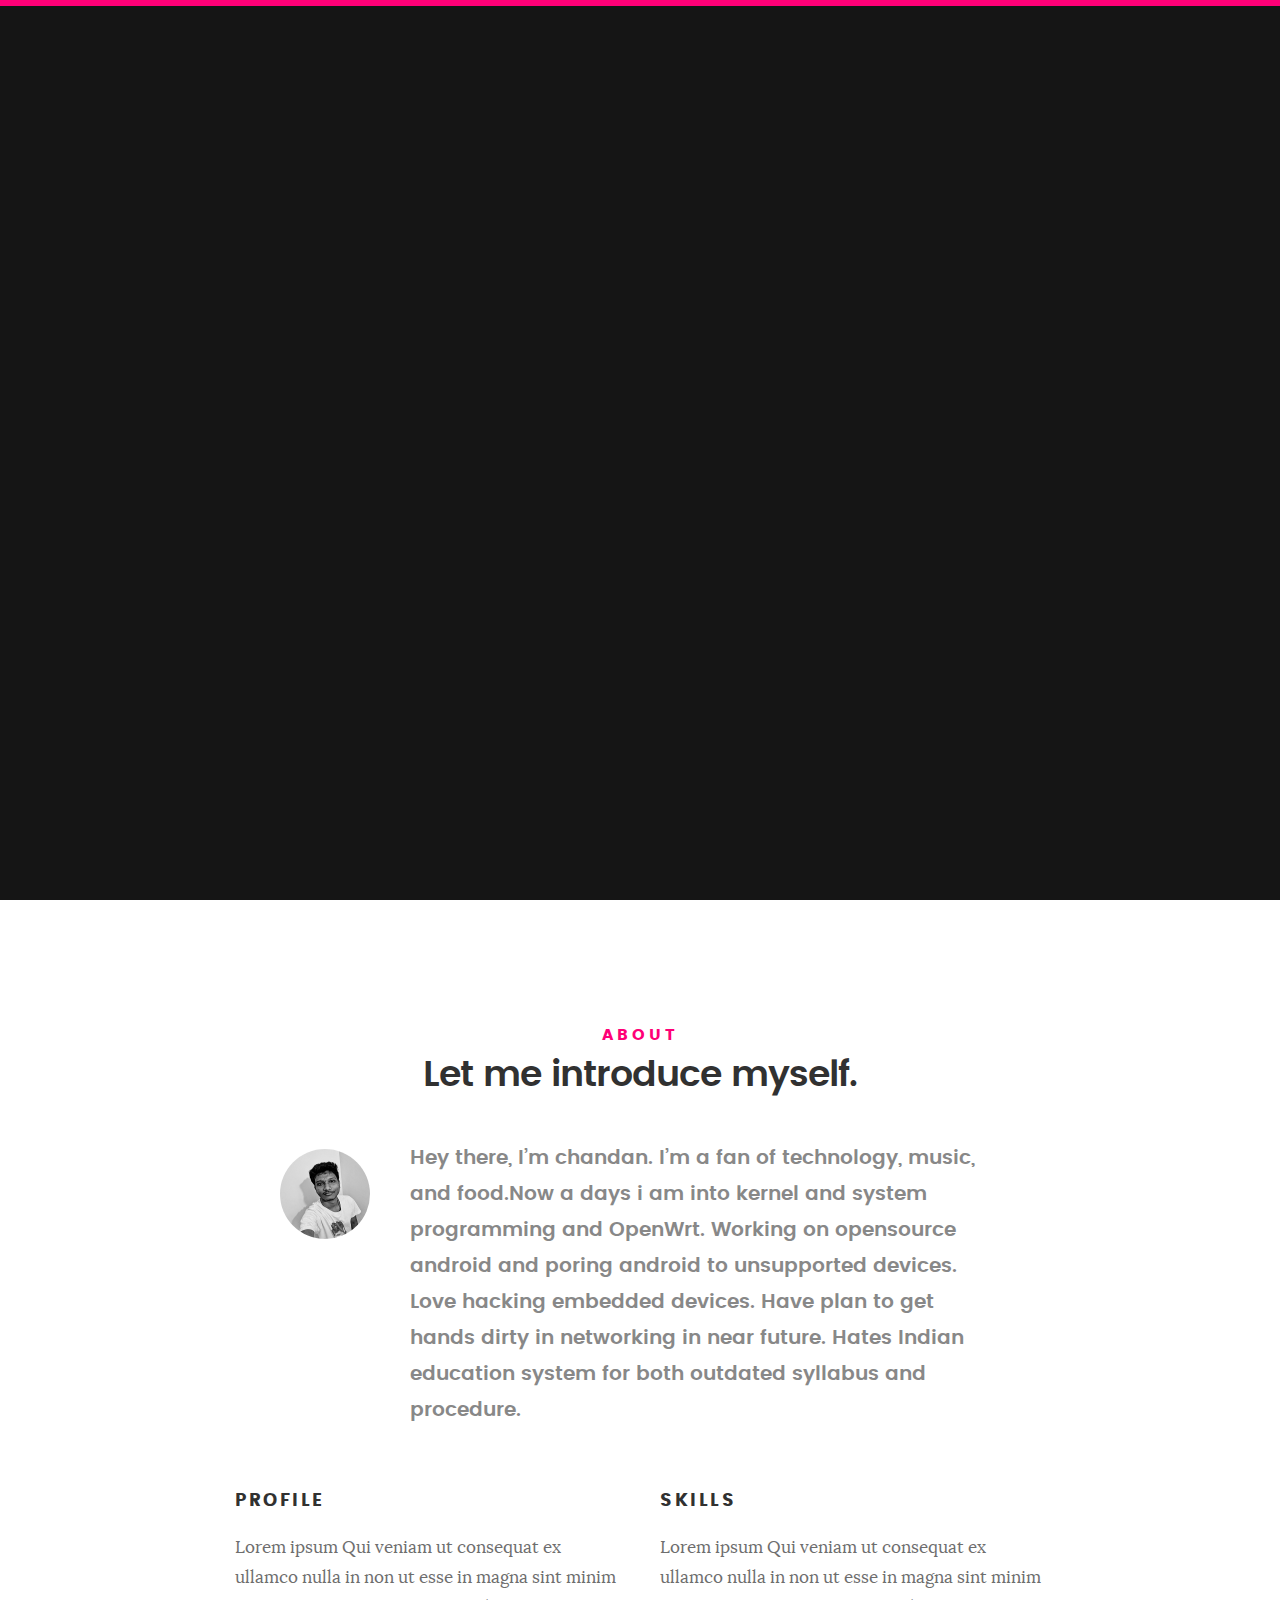
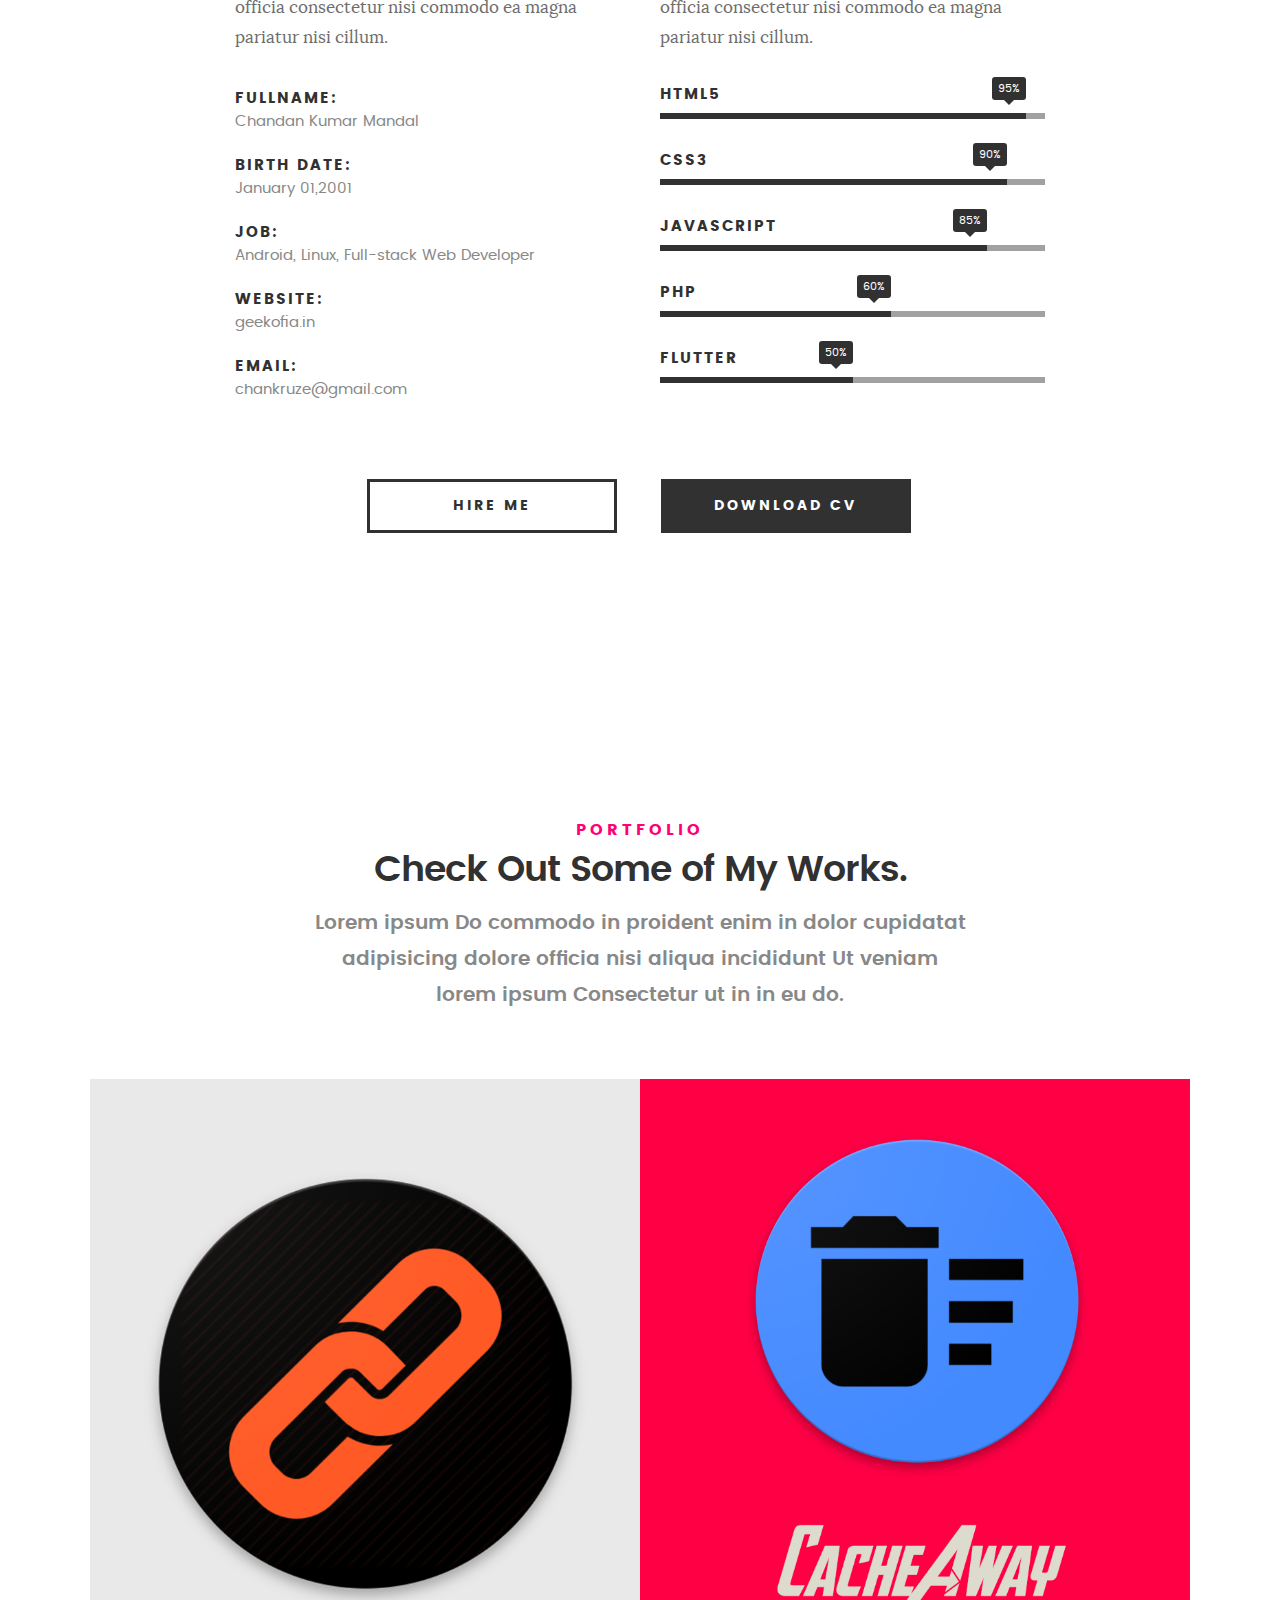
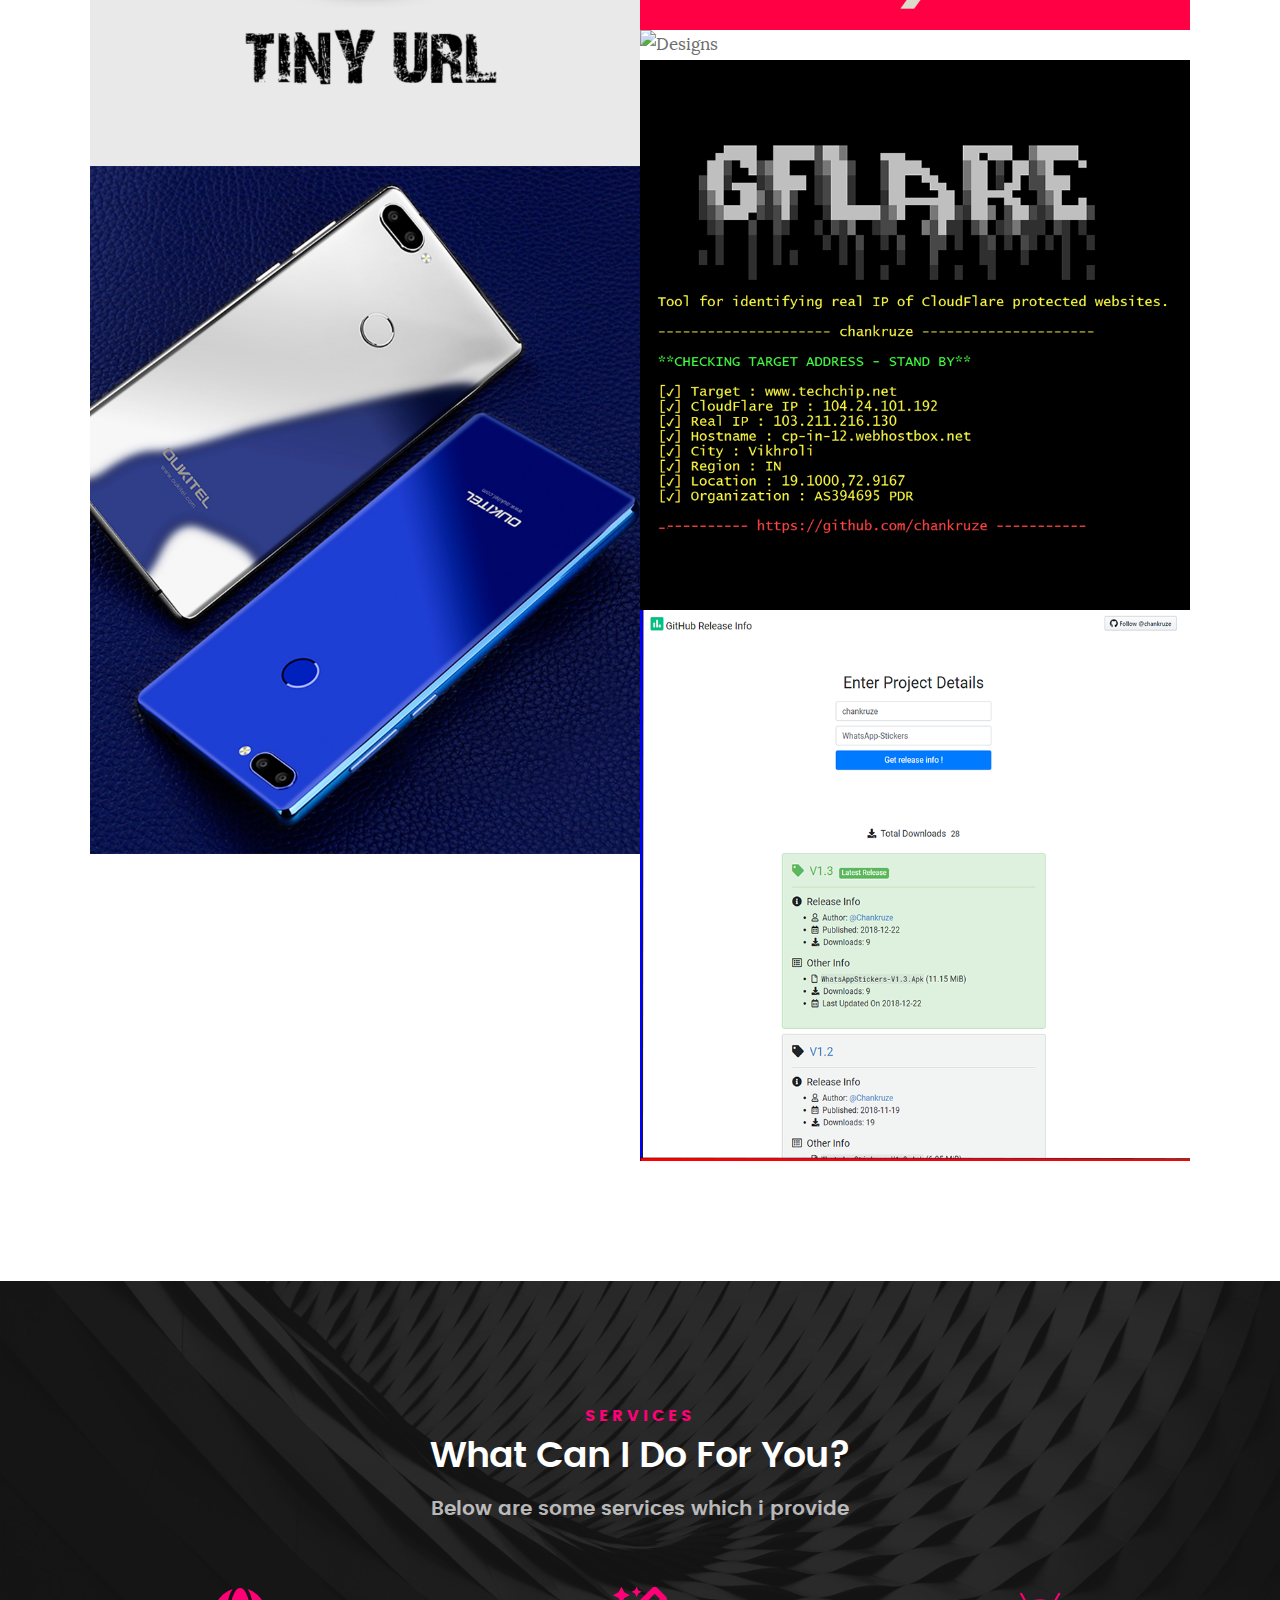
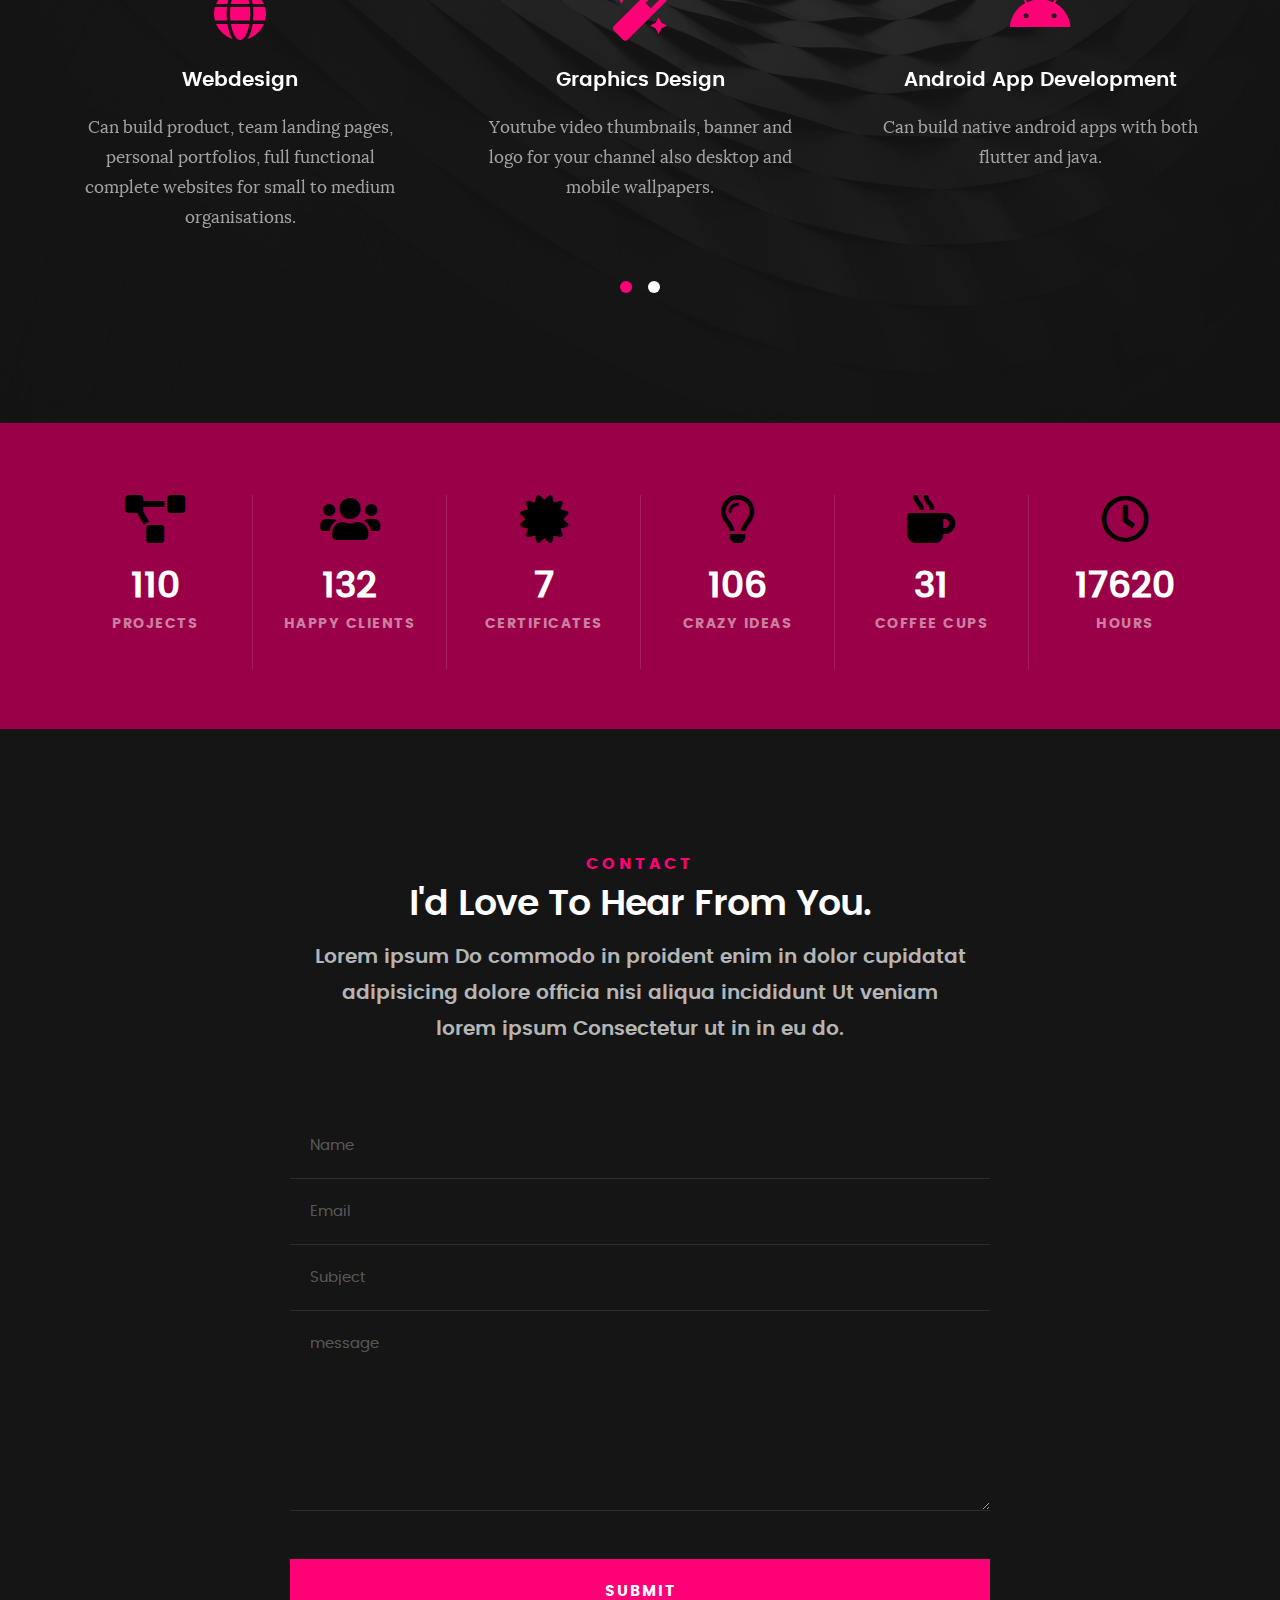
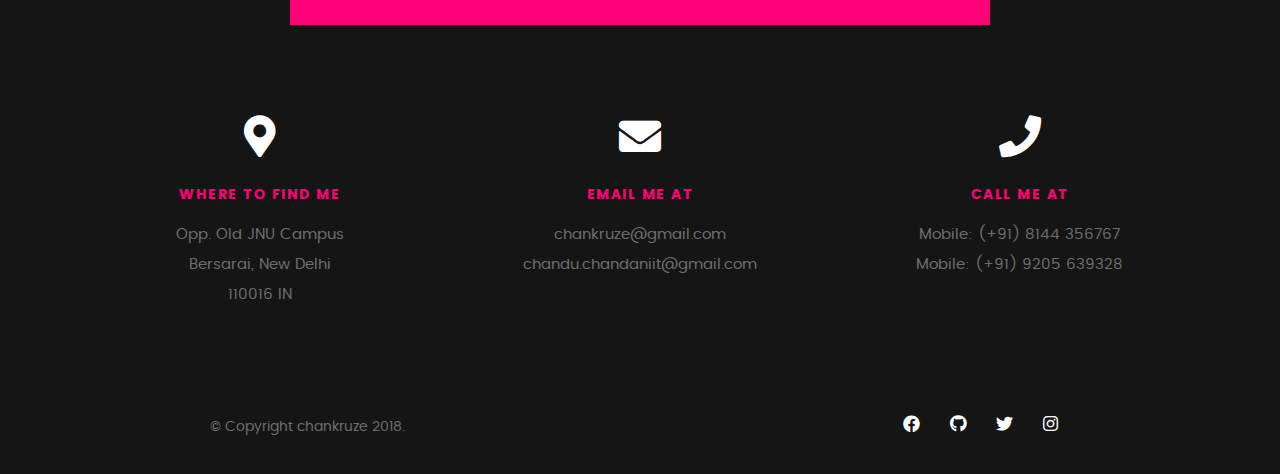
==== index.html @ a8d6cd15 "updated icons & minor color changes" ====
<!DOCTYPE html>
<html class="no-js" lang="en">
<!--<![endif]-->

<head>

	<!--- basic page needs
   	================================================== -->
	<meta charset="utf-8">
	<title>Chankruze</title>
	<meta name="description" content="">
	<meta name="author" content="">

	<!-- mobile specific metas
   	================================================== -->
	<meta name="viewport" content="width=device-width, initial-scale=1, maximum-scale=1">

	<!-- CSS
   	================================================== -->
	<link rel="stylesheet" href="css/base.css">
	<link rel="stylesheet" href="css/main.css">
	<link rel="stylesheet" href="css/vendor.css">

	<!-- script
  	================================================== -->
	<script src="js/modernizr.js"></script>
	<script src="js/pace.min.js"></script>

	<!-- favicons
	================================================== -->
	<link rel="icon" type="image/png" href="favicon.png">

	<!-- Global site tag (gtag.js) - Google Analytics -->
	<script async src="https://www.googletagmanager.com/gtag/js?id=UA-130914619-3"></script>
	<script>
		window.dataLayer = window.dataLayer || [];
  		function gtag(){dataLayer.push(arguments);}
  		gtag('js', new Date());

  		gtag('config', 'UA-130914619-3');
	</script>

	<script async src="//pagead2.googlesyndication.com/pagead/js/adsbygoogle.js"></script>
	<script>
		(adsbygoogle = window.adsbygoogle || []).push({
          		google_ad_client: "ca-pub-6465900080118516",
          		enable_page_level_ads: true
     		});
	</script>

	<link rel="stylesheet" href="https://use.fontawesome.com/releases/v5.7.2/css/all.css" />

</head>

<body id="top">

	<!-- header 
   ================================================== -->
	<header>
		<div class="row">

			<div class="top-bar">
				<a class="menu-toggle" href="#"><span>Menu</span></a>

				<div class="logo">
					<a href="index.html">CHANKRUZE</a>
				</div>

				<nav id="main-nav-wrap">
					<ul class="main-navigation">
						<li class="current"><a class="smoothscroll" href="#intro" title="">Home</a></li>
						<li><a class="smoothscroll" href="#about" title="">About</a></li>
						<li><a class="smoothscroll" href="#portfolio" title="">Portfolio</a></li>
						<li><a class="smoothscroll" href="#services" title="">Services</a></li>
						<li><a class="smoothscroll" href="#contact" title="">Contact</a></li>
					</ul>
				</nav>
			</div> <!-- /top-bar -->

		</div> <!-- /row -->
	</header> <!-- /header -->

	<!-- intro section
   ================================================== -->
	<section id="intro">

		<div class="intro-overlay"></div>

		<div class="intro-content">
			<div class="row">

				<div class="col-twelve">

					<h5>Hello, World.</h5>
					<h1>I'm Chankruze.</h1>

					<p class="intro-position">
						<span>Learner, Android & Full-stack Web Developer</span>
					</p>

					<a class="button stroke smoothscroll" href="#about" title="">More About Me <i class="fas fa-chevron-down"></i></a>

				</div>

			</div>
		</div> <!-- /intro-content -->

		<ul class="intro-social">
			<li><a href="https://facebook.com/chankruze"><i class="fab fa-facebook"></i></a></li>
			<li><a href="https://github.com/chankruze"><i class="fab fa-github"></i></a></li>
			<li><a href="https://twitter.com/chankruze"><i class="fab fa-twitter"></i></a></li>
			<li><a href="https://instagram.com/chankruze"><i class="fab fa-instagram"></i></a></li>
		</ul> <!-- /intro-social -->

	</section> <!-- /intro -->


	<!-- about section
   ================================================== -->
	<section id="about">

		<div class="row section-intro">
			<div class="col-twelve">

				<h5>About</h5>
				<h1>Let me introduce myself.</h1>

				<div class="intro-info">

					<img src="images/profile-pic.png" alt="Profile Picture">

					<p class="lead">Hey there, I’m chandan. I’m a fan of technology, music, and food.Now a days i am into kernel and
						system programming and OpenWrt. Working on opensource android and poring android to unsupported devices. Love
						hacking embedded devices. Have plan to get hands dirty in networking in near future.

						Hates Indian education system for both outdated syllabus and procedure.</p>
				</div>

			</div>
		</div> <!-- /section-intro -->

		<div class="row about-content">

			<div class="col-six tab-full">

				<h3>Profile</h3>
				<p>Lorem ipsum Qui veniam ut consequat ex ullamco nulla in non ut esse in magna sint minim officia consectetur nisi
					commodo ea magna pariatur nisi cillum.</p>

				<ul class="info-list">
					<li>
						<strong>Fullname:</strong>
						<span>Chandan Kumar Mandal</span>
					</li>
					<li>
						<strong>Birth Date:</strong>
						<span>January 01,2001</span>
					</li>
					<li>
						<strong>Job:</strong>
						<span>Android, Linux, Full-stack Web Developer</span>
					</li>
					<li>
						<strong>Website:</strong>
						<span>geekofia.in</span>
					</li>
					<li>
						<strong>Email:</strong>
						<span>chankruze@gmail.com</span>
					</li>

				</ul> <!-- /info-list -->

			</div>

			<div class="col-six tab-full">

				<h3>Skills</h3>
				<p>Lorem ipsum Qui veniam ut consequat ex ullamco nulla in non ut esse in magna sint minim officia consectetur nisi
					commodo ea magna pariatur nisi cillum.</p>

				<ul class="skill-bars">
					<li>
						<div class="progress percent95"><span>95%</span></div>
						<strong>HTML5</strong>
					</li>
					<li>
						<div class="progress percent90"><span>90%</span></div>
						<strong>CSS3</strong>
					</li>
					<li>
						<div class="progress percent85"><span>85%</span></div>
						<strong>Javascript</strong>
					</li>
					<li>
						<div class="progress percent60"><span>60%</span></div>
						<strong>PHP</strong>
					</li>
					<li>

						<div class="progress percent50"><span>50%</span></div>
						<strong>Flutter</strong>
					</li>

				</ul> <!-- /skill-bars -->

			</div>

		</div>

		<div class="row button-section">
			<div class="col-twelve">
				<a href="#contact" title="Hire Me" class="button stroke smoothscroll">Hire Me</a>
				<a href="#" title="Download CV" class="button button-primary">Download CV</a>
			</div>
		</div>

	</section> <!-- /process-->


	<!-- Portfolio Section
   ================================================== -->
	<section id="portfolio">

		<div class="row section-intro">
			<div class="col-twelve">

				<h5>Portfolio</h5>
				<h1>Check Out Some of My Works.</h1>

				<p class="lead">Lorem ipsum Do commodo in proident enim in dolor cupidatat adipisicing dolore officia nisi aliqua
					incididunt Ut veniam lorem ipsum Consectetur ut in in eu do.</p>

			</div>
		</div> <!-- /section-intro-->

		<div class="row portfolio-content">

			<div class="col-twelve">

				<!-- portfolio-wrapper -->
				<div id="folio-wrapper" class="block-1-2 block-mob-full stack">

					<div class="bgrid folio-item">
						<div class="item-wrap">
							<img src="images/portfolio/tinyurl.png" alt="TinyURL">
							<a href="#modal-01" class="overlay">
								<div class="folio-item-table">
									<div class="folio-item-cell">
										<h3 class="folio-title">TinyURL</h3>
										<span class="folio-types">
											Android App Development
										</span>
									</div>
								</div>
							</a>
						</div>
					</div> <!-- /folio-item -->

					<div class="bgrid folio-item">
						<div class="item-wrap">
							<img src="images/portfolio/cacheaway.png" alt="CacheAway">
							<a href="#modal-02" class="overlay">
								<div class="folio-item-table">
									<div class="folio-item-cell">
										<h3 class="folio-title">CacheAway</h3>
										<span class="folio-types">
											Android App Development
										</span>
									</div>
								</div>
							</a>
						</div>
					</div> <!-- /folio-item -->

					<div class="bgrid folio-item">
						<div class="item-wrap">
							<img src="https://raw.githubusercontent.com/chankruze/Designs/master/ImageHover/assets/image.jpg" alt="Designs">
							<a href="#modal-03" class="overlay">
								<div class="folio-item-table">
									<div class="folio-item-cell">
										<h3 class="folio-title">Designs</h3>
										<span class="folio-types">
											Web Development
										</span>
									</div>
								</div>
							</a>
						</div>
					</div> <!-- /folio-item -->

					<div class="bgrid folio-item">
						<div class="item-wrap">
							<img src="images/portfolio/gflare.png" alt="Gfalre">
							<a href="#modal-04" class="overlay">
								<div class="folio-item-table">
									<div class="folio-item-cell">
										<h3 class="folio-title">Gfalre</h3>
										<span class="folio-types">
											Cyber Security
										</span>
									</div>
								</div>
							</a>
						</div>
					</div> <!-- /folio-item -->

					<div class="bgrid folio-item">
						<div class="item-wrap">
							<img src="images/portfolio/twrp.png" alt="TWRP">
							<a href="#modal-05" class="overlay">
								<div class="folio-item-table">
									<div class="folio-item-cell">
										<h3 class="folio-title">TWRP</h3>
										<span class="folio-types">
											Android System Development
										</span>
									</div>
								</div>
							</a>
						</div>
					</div> <!-- /folio-item -->

					<div class="bgrid folio-item">
						<div class="item-wrap">
							<img src="images/portfolio/githubrelese.png" alt="GitHub Release Info">
							<a href="#modal-06" class="overlay">
								<div class="folio-item-table">
									<div class="folio-item-cell">
										<h3 class="folio-title">GitHub Release Info</h3>
										<span class="folio-types">
											Web Development
										</span>
									</div>
								</div>
							</a>
						</div>
					</div> <!-- /folio-item -->

					<!-- modal popups - begin
	            ============================================================= -->
					<div id="modal-01" class="popup-modal slider mfp-hide">

						<div class="media">
							<img src="https://geekofia.in/TinyURL/assets/images/Graphics1.png" alt="" />
						</div>

						<div class="description-box">
							<h4>TinyURL</h4>
							<p>A small, simple, effective URL shortener android app written with love in flutter. It's published on google
								play store.</p>

							<div class="categories">Android App Development</div>
						</div>

						<div class="link-box">
							<a href="https://geekofia.in/TinyURL" target="_blank">Details</a>
							<a href="#" class="popup-modal-dismiss">Close</a>
						</div>

					</div> <!-- /modal-01 -->

					<div id="modal-02" class="popup-modal slider mfp-hide">

						<div class="media">
							<img src="images/portfolio/modals/cache-away.png" alt="" />
						</div>

						<div class="description-box">
							<h4>CacheAway</h4>
							<p>A very tiny android app to clean junks and free your smart phone's storage. It's also published on google
								play store.</p>

							<div class="categories">Android App Development</div>
						</div>

						<div class="link-box">
							<a href="https://geekofia.in/CacheAway" target="_blank">Details</a>
							<a href="#" class="popup-modal-dismiss">Close</a>
						</div>

					</div> <!-- /modal-02 -->

					<div id="modal-04" class="popup-modal slider mfp-hide">

						<div class="media">
							<img src="images/portfolio/modals/gflare.png" alt="" />
						</div>

						<div class="description-box">
							<h4>gflare</h4>
							<p>A tool to bypass cloudflare proxy and reveal the real IP written with love in ruby. It's available in ruby
								gems.</p>

							<div class="categories">Cyber Security</div>
						</div>

						<div class="link-box">
							<a href="https://geekofia.in/gflare" target="_blank">Details</a>
							<a href="#" class="popup-modal-dismiss">Close</a>
						</div>

					</div> <!-- /modal-03 -->

					<div id="modal-03" class="popup-modal slider mfp-hide">

						<div class="media">
							<img src="https://raw.githubusercontent.com/chankruze/Designs/master/ImageHover/assets/image.jpg" alt="" />
						</div>

						<div class="description-box">
							<h4>Designs</h4>
							<p>Some cool UI designs and code snippets for web development</p>

							<div class="categories">Web Design</div>
						</div>

						<div class="link-box">
							<a href="https://geekofia.in/Designs" target="_blank">Details</a>
							<a href="#" class="popup-modal-dismiss">Close</a>
						</div>

					</div> <!-- /modal-04 -->

					<div id="modal-05" class="popup-modal slider mfp-hide">

						<div class="media">
							<img src="http://www.newdroy.com/wp-content/uploads/2018/08/TWRP-Recovery-Project.png" alt="" />
						</div>

						<div class="description-box">
							<h4>TWRP</h4>
							<p>Brought ofiicial TWRP support for Oukitel Mix 2 (MT6757) which was a new device and zero development.</p>

							<div class="categories">Android System Development </div>
						</div>

						<div class="link-box">
							<a href="https://forum.xda-developers.com/android/development/twrp-3-2-3-0-oukitel-mix-2-mt6757-t3877283">Details</a>
							<a href="#" class="popup-modal-dismiss">Close</a>
						</div>

					</div> <!-- /modal-05 -->

					<div id="modal-06" class="popup-modal slider mfp-hide">

						<div class="media">
							<img src="images/portfolio/modals/m-githubrelease.png" alt="" />
						</div>

						<div class="description-box">
							<h4>GitHub Release Info</h4>
							<p>Get release info like downloads, release dates, author of any Github project</p>

							<div class="categories">Web Development</div>
						</div>

						<div class="link-box">
							<a href="https://geekofia.in/GitHubReleaseInfo/" target="_blank">Details</a>
							<a href="#" class="popup-modal-dismiss">Close</a>
						</div>

					</div> <!-- /modal-06 -->


					<!-- modal popups - end
	            ============================================================= -->

				</div> <!-- /portfolio-wrapper -->

			</div> <!-- /twelve -->

		</div> <!-- /portfolio-content -->

	</section> <!-- /portfolio -->


	<!-- CTA Section
   ================================================== -->
	<!-- /cta -->


	<!-- services Section
   ================================================== -->
	<section id="services">

		<div class="overlay"></div>

		<div class="row section-intro">
			<div class="col-twelve">

				<h5>Services</h5>
				<h1>What Can I Do For You?</h1>

				<p class="lead">Below are some services which i provide</p>

			</div>
		</div> <!-- /section-intro -->

		<div class="row services-content">

			<div id="owl-slider" class="owl-carousel services-list">

				<div class="service">

					<span class="icon"><i class="fas fa-globe"></i></span>

					<div class="service-content">

						<h3>Webdesign</h3>

						<p class="desc">Can build product, team landing pages, personal portfolios, full functional
							complete websites for small to medium organisations.
						</p>

					</div>

				</div> <!-- /service -->

				<div class="service">

					<span class="icon"><i class="fas fa-magic"></i></span>

					<div class="service-content">

						<h3>Graphics Design</h3>

						<p class="desc">
							Youtube video thumbnails, banner and logo for your channel also desktop and mobile wallpapers.

					</div>

				</div> <!-- /service -->

				<div class="service">

					<span class="icon"><i class="fab fa-android"></i></span>

					<div class="service-content">

						<h3>Android App Development</h3>

						<p class="desc">Can build native android apps with both flutter and java.
						</p>

					</div>

				</div> <!-- /service -->


				<div class="service">

					<span class="icon"><i class="fas fa-blog"></i></span>

					<div class="service-content">

						<h3>Blog Writing</h3>

						<p class="desc">Can write blog on anything related to technology, programming, hacking and embedded device
							development.
						</p>

					</div>

				</div> <!-- /service -->

				<div class="service">

					<span class="icon"><i class="fab fa-linux"></i></span>

					<div class="service-content">

						<h3>System Programming</h3>

						<p class="desc">Can work with both android system and linux kernel developers, currently senior member in XDA.
						</p>

					</div>

				</div> <!-- /service -->


				<div class="service">

					<span class="icon"><i class="icon-window"></i></span>

					<div class="service-content">

						<h3>Web Development</h3>

						<p class="desc">Can build web apps as well as extensions for existing apps
							Some times i build REST API in my spare time.
						</p>

					</div>

				</div> <!-- /service -->

			</div> <!-- /services-list -->

		</div> <!-- /services-content -->

	</section> <!-- /services -->


	<!-- stats Section
   ================================================== -->
	<section id="stats" class="count-up">

		<div class="row">
			<div class="col-twelve">

				<div class="block-1-6 block-s-1-3 block-tab-1-2 block-mob-full stats-list">

					<div class="bgrid stat">

						<div class="icon-part">
							<i class="fas fa-project-diagram"></i>
						</div>

						<h3 class="stat-count">
							110
						</h3>

						<h5 class="stat-title">
							Projects
						</h5>

					</div> <!-- /stat -->

					<div class="bgrid stat">

						<div class="icon-part">
							<i class="fas fa-users"></i>
						</div>

						<h3 class="stat-count">
							132
						</h3>

						<h5 class="stat-title">
							Happy Clients
						</h5>

					</div> <!-- /stat -->

					<div class="bgrid stat">

						<div class="icon-part">
							<i class="fas fa-certificate"></i>
						</div>

						<h3 class="stat-count">
							7
						</h3>

						<h5 class="stat-title">
							Certificates
						</h5>

					</div> <!-- /stat -->

					<div class="bgrid stat">

						<div class="icon-part">
							<i class="far fa-lightbulb"></i>
						</div>

						<h3 class="stat-count">
							106
						</h3>

						<h5 class="stat-title">
							Crazy Ideas
						</h5>

					</div> <!-- /stat -->

					<div class="bgrid stat">

						<div class="icon-part">
							<i class="fas fa-mug-hot"></i>
						</div>

						<h3 class="stat-count">
							31
						</h3>

						<h5 class="stat-title">
							Coffee Cups
						</h5>

					</div> <!-- /stat -->

					<div class="bgrid stat">

						<div class="icon-part">
							<i class="far fa-clock"></i>
						</div>

						<h3 class="stat-count">
							17620
						</h3>

						<h5 class="stat-title">
							Hours
						</h5>

					</div> <!-- /stat -->

				</div> <!-- /stats-list -->

			</div> <!-- /twelve -->
		</div> <!-- /row -->

	</section> <!-- /stats -->


	<!-- contact
   ================================================== -->
	<section id="contact">

		<div class="row section-intro">
			<div class="col-twelve">

				<h5>Contact</h5>
				<h1>I'd Love To Hear From You.</h1>

				<p class="lead">Lorem ipsum Do commodo in proident enim in dolor cupidatat adipisicing dolore officia nisi aliqua
					incididunt Ut veniam lorem ipsum Consectetur ut in in eu do.</p>

			</div>
		</div> <!-- /section-intro -->

		<div class="row contact-form">

			<div class="col-twelve">

				<!-- form -->
				<form name="contactForm" id="contactForm" method="POST" action="https://formspree.io/chankruze@gmail.com">
					<fieldset>

						<div class="form-field">
							<input name="contactName" type="text" id="contactName" placeholder="Name" value="" minlength="2" required="">
						</div>
						<div class="form-field">
							<input name="contactEmail" type="email" id="contactEmail" placeholder="Email" value="" required="">
						</div>
						<div class="form-field">
							<input name="contactSubject" type="text" id="contactSubject" placeholder="Subject" value="">
						</div>
						<div class="form-field">
							<textarea name="contactMessage" id="contactMessage" placeholder="message" rows="10" cols="50" required=""></textarea>
						</div>
						<div class="form-field">
							<button class="submitform">Submit</button>
							<div id="submit-loader">
								<div class="text-loader">Sending...</div>
								<div class="s-loader">
									<div class="bounce1"></div>
									<div class="bounce2"></div>
									<div class="bounce3"></div>
								</div>
							</div>
						</div>

					</fieldset>
				</form> <!-- Form End -->

				<!-- contact-warning -->
				<div id="message-warning">
				</div>
				<!-- contact-success -->
				<div id="message-success">
					<i class="fa fa-check"></i>Your message was sent, thank you!<br>
				</div>

			</div> <!-- /col-twelve -->

		</div> <!-- /contact-form -->

		<div class="row contact-info">

			<div class="col-four tab-full">

				<div class="icon">
					<i class="fas fa-map-marker-alt"></i>
				</div>

				<h5>Where to find me</h5>

				<p>
					Opp. Old JNU Campus<br>
					Bersarai, New Delhi<br>
					110016 IN
				</p>

			</div>

			<div class="col-four tab-full collapse">

				<div class="icon">
					<i class="fas fa-envelope"></i>
				</div>

				<h5>Email Me At</h5>

				<p>chankruze@gmail.com<br>
					chandu.chandaniit@gmail.com
				</p>

			</div>

			<div class="col-four tab-full">

				<div class="icon">
					<i class="fas fa-phone"></i>
				</div>

				<h5>Call Me At</h5>

				<p>Mobile: (+91) 8144 356767<br>
					Mobile: (+91) 9205 639328<br>
				</p>

			</div>

		</div> <!-- /contact-info -->

	</section> <!-- /contact -->


	<!-- footer
   ================================================== -->

	<footer>
		<div class="row">

			<div class="col-six tab-full pull-right social">

				<ul class="footer-social">
					<li><a href="https://facebook.com/chankruze"><i class="fab fa-facebook"></i></a></li>
					<li><a href="https://github.com/chankruze"><i class="fab fa-github"></i></a></li>
					<li><a href="https://twitter.com/chankruze"><i class="fab fa-twitter"></i></a></li>
					<li><a href="https://instagram.com/chankruze"><i class="fab fa-instagram"></i></a></li>
				</ul>

			</div>

			<div class="col-six tab-full">
				<div class="copyright">
					<span>© Copyright chankruze 2018.</span>
				</div>
			</div>

			<div id="go-top">
				<a class="smoothscroll" title="Back to Top" href="#top"><i class="fas fa-arrow-up"></i></a>
			</div>

		</div> <!-- /row -->
	</footer>

	<div id="preloader">
		<div id="loader"></div>
	</div>

	<!-- Java Script
   ================================================== -->
	<script src="js/jquery-2.1.3.min.js"></script>
	<script src="js/plugins.js"></script>
	<script src="js/main.js"></script>

	<!-- Load Facebook SDK for JavaScript -->
	<div id="fb-root"></div>
	<script>
		window.fbAsyncInit = function () {
			FB.init({
				xfbml: true,
				version: 'v3.2'
			});
		};

		(function (d, s, id) {
			var js, fjs = d.getElementsByTagName(s)[0];
			if (d.getElementById(id)) return;
			js = d.createElement(s);
			js.id = id;
			js.src = 'https://connect.facebook.net/en_US/sdk/xfbml.customerchat.js';
			fjs.parentNode.insertBefore(js, fjs);
		}(document, 'script', 'facebook-jssdk'));
	</script>

	<!-- Your customer chat code -->
	<div class="fb-customerchat" attribution=setup_tool page_id="1216918421749504" theme_color="#13cf13">
	</div>

</body>

</html>
---- css/base.css ----
/**
 * =================================================================== 
 *
 *  Kards v1.0 Base Stylesheet
 *  url: styleshout.com
 *  03-01-2016
 *  ------------------------------------------------------------------
 *  TOC:
 *  01. reset
 *  02. basic/base setup styles
 *  03. grid
 *  04. MISC
 *
 * =================================================================== 
 */

/**
 * ===================================================================
 * 01. reset - normalize.css v3.0.2 | MIT License | git.io/normalize
 *
 * ------------------------------------------------------------------- 
 */
html {
	font-family: sans-serif;
	-ms-text-size-adjust: 100%;
	-webkit-text-size-adjust: 100%;
}

body {
	margin: 0;
}

article,
aside,
details,
figcaption,
figure,
footer,
header,
hgroup,
main,
menu,
nav,
section,
summary {
	display: block;
}

audio,
canvas,
progress,
video {
	display: inline-block;
	vertical-align: baseline;
}

audio:not([controls]) {
	display: none;
	height: 0;
}

[hidden],
template {
	display: none;
}

a {
	background: transparent;
}

a:active,
a:hover {
	outline: 0;
}

abbr[title] {
	border-bottom: 1px dotted;
}

b,
strong {
	font-weight: bold;
}

dfn {
	font-style: italic;
}

h1 {
	font-size: 2em;
	margin: 0.67em 0;
}

mark {
	background: #ff0;
	color: #000;
}

small {
	font-size: 80%;
}

sub,
sup {
	font-size: 75%;
	line-height: 0;
	position: relative;
	vertical-align: baseline;
}

sup {
	top: -0.5em;
}

sub {
	bottom: -0.25em;
}

img {
	border: 0;
}

svg:not(:root) {
	overflow: hidden;
}

figure {
	margin: 1em 40px;
}

hr {
	-moz-box-sizing: content-box;
	box-sizing: content-box;
	height: 0;
}

pre {
	overflow: auto;
}

code,
kbd,
pre,
samp {
	font-family: monospace, monospace;
	font-size: 1em;
}

button,
input,
optgroup,
select,
textarea {
	color: inherit;
	font: inherit;
	margin: 0;
}

button {
	overflow: visible;
}

button,
select {
	text-transform: none;
}

button,
html input[type="button"],
input[type="reset"],
input[type="submit"] {
	-webkit-appearance: button;
	cursor: pointer;
}

button[disabled],
html input[disabled] {
	cursor: default;
}

button::-moz-focus-inner,
input::-moz-focus-inner {
	border: 0;
	padding: 0;
}

input {
	line-height: normal;
}

input[type="checkbox"],
input[type="radio"] {
	box-sizing: border-box;
	padding: 0;
}

input[type="number"]::-webkit-inner-spin-button,
input[type="number"]::-webkit-outer-spin-button {
	height: auto;
}

input[type="search"] {
	-webkit-appearance: textfield;
	-moz-box-sizing: content-box;
	-webkit-box-sizing: content-box;
	box-sizing: content-box;
}

input[type="search"]::-webkit-search-cancel-button,
input[type="search"]::-webkit-search-decoration {
	-webkit-appearance: none;
}

fieldset {
	border: 1px solid #c0c0c0;
	margin: 0 2px;
	padding: 0.35em 0.625em 0.75em;
}

legend {
	border: 0;
	padding: 0;
}

textarea {
	overflow: auto;
}

optgroup {
	font-weight: bold;
}

table {
	border-collapse: collapse;
	border-spacing: 0;
}

td,
th {
	padding: 0;
}

/** 
 * ===================================================================
 * 02. basic/base setup styles - (_basic.scss)
 *
 * ------------------------------------------------------------------- 
 */
html {
	font-size: 62.5%;
	box-sizing: border-box;
}

*,
*::before,
*::after {
	box-sizing: inherit;
}

body {
	font-weight: normal;
	line-height: 1;
	text-rendering: optimizeLegibility;
	word-wrap: break-word;
	-webkit-overflow-scrolling: touch;
	-webkit-text-size-adjust: none;
}

body,
input,
button {
	-moz-osx-font-smoothing: grayscale;
	-webkit-font-smoothing: antialiased;
}

/**
 * Media - (_basic.scss)
 * ------------------------------------------------------------------- 
 */
img,
video {
	max-width: 100%;
	height: auto;
}

/**
 * Typography resets - (_basic.scss)
 * ------------------------------------------------------------------- 
 */
div,
dl,
dt,
dd,
ul,
ol,
li,
h1,
h2,
h3,
h4,
h5,
h6,
pre,
form,
p,
blockquote,
th,
td {
	margin: 0;
	padding: 0;
}

h1,
h2,
h3,
h4,
h5,
h6 {
	-webkit-font-variant-ligatures: common-ligatures;
	-moz-font-variant-ligatures: common-ligatures;
	font-variant-ligatures: common-ligatures;
	text-rendering: optimizeLegibility;
}

em,
i {
	font-style: italic;
	line-height: inherit;
}

strong,
b {
	font-weight: bold;
	line-height: inherit;
}

small {
	font-size: 60%;
	line-height: inherit;
}

ol,
ul {
	list-style: none;
}

li {
	display: block;
}

/**
 * links - (_basic.scss)
 * ------------------------------------------------------------------- 
 */
a {
	text-decoration: none;
	line-height: inherit;
}

a img {
	border: none;
}

/**
 * inputs - (_basic.scss)
 * ------------------------------------------------------------------- 
 */
fieldset {
	margin: 0;
	padding: 0;
}

input[type="email"],
input[type="number"],
input[type="search"],
input[type="text"],
input[type="tel"],
input[type="url"],
input[type="password"],
textarea {
	-webkit-appearance: none;
	-moz-appearance: none;
	-ms-appearance: none;
	-o-appearance: none;
	appearance: none;
}

/** 
 * ===================================================================
 * 03. grid - (_grid.scss)
 *
 * ------------------------------------------------------------------- 
 */
.row {
	width: 94%;
	max-width: 1140px;
	margin: 0 auto;
}

.row:before,
.row:after {
	content: "";
	display: table;
}

.row:after {
	clear: both;
}

.row .row {
	width: auto;
	max-width: none;
	margin-left: -20px;
	margin-right: -20px;
}

[class*="col-"],
.bgrid {
	float: left;
}

[class*="col-"] + [class*="col-"].end {
	float: right;
}

[class*="col-"] {
	padding: 0 20px;
}

.col-one {
	width: 8.33333%;
}

.col-two,
.col-1-6 {
	width: 16.66667%;
}

.col-three,
.col-1-4 {
	width: 25%;
}

.col-four,
.col-1-3 {
	width: 33.33333%;
}

.col-five {
	width: 41.66667%;
}

.col-six,
.col-1-2 {
	width: 50%;
}

.col-seven {
	width: 58.33333%;
}

.col-eight,
.col-2-3 {
	width: 66.66667%;
}

.col-nine,
.col-3-4 {
	width: 75%;
}

.col-ten,
.col-5-6 {
	width: 83.33333%;
}

.col-eleven {
	width: 91.66667%;
}

.col-twelve,
.col-full {
	width: 100%;
}

/**
 * small screens - (_grid.scss)
 * --------------------------------------------------------------- 
 */
@media screen and (max-width:1024px) {
	.row .row {
		margin-left: -18px;
		margin-right: -18px;
	}

	[class*="col-"] {
		padding: 0 18px;
	}

}

/**
 * tablets - (_grid.scss)
 * --------------------------------------------------------------- 
 */
@media screen and (max-width:768px) {
	.row {
		width: auto;
		padding-left: 30px;
		padding-right: 30px;
	}

	.row .row {
		padding-left: 0;
		padding-right: 0;
		margin-left: -15px;
		margin-right: -15px;
	}

	[class*="col-"] {
		padding: 0 15px;
	}

	.tab-1-4 {
		width: 25%;
	}

	.tab-1-3 {
		width: 33.33333%;
	}

	.tab-1-2 {
		width: 50%;
	}

	.tab-2-3 {
		width: 66.66667%;
	}

	.tab-3-4 {
		width: 75%;
	}

	.tab-full {
		width: 100%;
	}

}

/**
 * large mobile devices - (_grid.scss)
 * --------------------------------------------------------------- 
 */
@media screen and (max-width:600px) {
	.row {
		padding-left: 25px;
		padding-right: 25px;
	}

	.row .row {
		margin-left: -10px;
		margin-right: -10px;
	}

	[class*="col-"] {
		padding: 0 10px;
	}

	.mob-1-4 {
		width: 25%;
	}

	.mob-1-2 {
		width: 50%;
	}

	.mob-3-4 {
		width: 75%;
	}

	.mob-full {
		width: 100%;
	}

}

/**
 * small mobile devices - (_grid.scss)
 * --------------------------------------------------------------- 
 */
@media screen and (max-width:400px) {
	.row .row {
		padding-left: 0;
		padding-right: 0;
		margin-left: 0;
		margin-right: 0;
	}

	[class*="col-"] {
		width: 100% !important;
		float: none !important;
		clear: both !important;
		margin-left: 0;
		margin-right: 0;
		padding: 0;
	}

	[class*="col-"] + [class*="col-"].end {
		float: none;
	}

}

/** 
 * ===================================================================
 * block grids - (_grid.scss)
 *
 * ------------------------------------------------------------------- 
 */
[class*="block-"]:before,
[class*="block-"]:after {
	content: "";
	display: table;
}

[class*="block-"]:after {
	clear: both;
}

.block-1-6 .bgrid {
	width: 16.66667%;
}

.block-1-4 .bgrid {
	width: 25%;
}

.block-1-3 .bgrid {
	width: 33.33333%;
}

.block-1-2 .bgrid {
	width: 50%;
}

/**
 * Clearing for block grid columns. Allow columns with 
 * different heights to align properly.
 */
.block-1-6 .bgrid:nth-child(6n+1),
.block-1-4 .bgrid:nth-child(4n+1),
.block-1-3 .bgrid:nth-child(3n+1),
.block-1-2 .bgrid:nth-child(2n+1) {
	clear: both;
}

/**
 * small screens - (_grid.scss)
 * --------------------------------------------------------------- 
 */
@media screen and (max-width:1024px) {
	.block-s-1-6 .bgrid {
		width: 16.66667%;
	}

	.block-s-1-4 .bgrid {
		width: 25%;
	}

	.block-s-1-3 .bgrid {
		width: 33.33333%;
	}

	.block-s-1-2 .bgrid {
		width: 50%;
	}

	.block-s-full .bgrid {
		width: 100%;
		clear: both;
	}

	[class*="block-s-"] .bgrid:nth-child(n) {
		clear: none;
	}

	.block-s-1-6 .bgrid:nth-child(6n+1),
	.block-s-1-4 .bgrid:nth-child(4n+1),
	.block-s-1-3 .bgrid:nth-child(3n+1),
	.block-s-1-2 .bgrid:nth-child(2n+1) {
		clear: both;
	}

}

/**
 * tablets - (_grid.scss)
 * --------------------------------------------------------------- 
 */
@media screen and (max-width:768px) {
	.block-tab-1-6 .bgrid {
		width: 16.66667%;
	}

	.block-tab-1-4 .bgrid {
		width: 25%;
	}

	.block-tab-1-3 .bgrid {
		width: 33.33333%;
	}

	.block-tab-1-2 .bgrid {
		width: 50%;
	}

	.block-tab-full .bgrid {
		width: 100%;
		clear: both;
	}

	[class*="block-tab-"] .bgrid:nth-child(n) {
		clear: none;
	}

	.block-tab-1-6 .bgrid:nth-child(6n+1),
	.block-tab-1-4 .bgrid:nth-child(4n+1),
	.block-tab-1-3 .bgrid:nth-child(3n+1),
	.block-tab-1-2 .bgrid:nth-child(2n+1) {
		clear: both;
	}

}

/**
 * large mobile devices - (_grid.scss)
 * --------------------------------------------------------------- 
 */
@media screen and (max-width:600px) {
	.block-mob-1-6 .bgrid {
		width: 16.66667%;
	}

	.block-mob-1-4 .bgrid {
		width: 25%;
	}

	.block-mob-1-3 .bgrid {
		width: 33.33333%;
	}

	.block-mob-1-2 .bgrid {
		width: 50%;
	}

	.block-mob-full .bgrid {
		width: 100%;
		clear: both;
	}

	[class*="block-mob-"] .bgrid:nth-child(n) {
		clear: none;
	}

	.block-mob-1-6 .bgrid:nth-child(6n+1),
	.block-mob-1-4 .bgrid:nth-child(4n+1),
	.block-mob-1-3 .bgrid:nth-child(3n+1),
	.block-mob-1-2 .bgrid:nth-child(2n+1) {
		clear: both;
	}

}

/**
 * stack on small mobile devices - (_grid.scss)
 * --------------------------------------------------------------- 
 */
@media screen and (max-width:400px) {
	.stack .bgrid {
		width: 100% !important;
		float: none !important;
		clear: both !important;
		margin-left: 0;
		margin-right: 0;
	}

}

/** 
 * ===================================================================
 * 04. MISC  - (_grid.scss)
 *
 * ------------------------------------------------------------------- 
 */

/**
 * Clearing - (http://nicolasgallagher.com/micro-clearfix-hack/
 */
.group:before,
.group:after {
	content: "";
	display: table;
}

.group:after {
	clear: both;
}

/**
 * Misc Helper Styles 
 */
.hide {
	display: none;
}

.invisible {
	visibility: hidden;
}

.antialiased {
	-webkit-font-smoothing: antialiased;
	-moz-osx-font-smoothing: grayscale;
}

.remove-bottom {
	margin-bottom: 0;
}

.half-bottom {
	margin-bottom: 1.5rem !important;
}

.add-bottom {
	margin-bottom: 3rem !important;
}

.no-border {
	border: none;
}

.full-width {
	width: 100%;
}

.text-center {
	text-align: center;
}

.text-left {
	text-align: left;
}

.text-right {
	text-align: right;
}

.pull-left {
	float: left;
}

.pull-right {
	float: right;
}

.align-center {
	margin-left: auto;
	margin-right: auto;
	text-align: center;
}

/*# sourceMappingURL=base.css.map */
---- css/main.css ----
/**
 * =================================================================== 
 *
 *  ------------------------------------------------------------------
 *  TOC:
 *  01. webfonts and iconfonts
 *  02. base style overrides
 *  03. typography & general theme styles
 *  04. preloader
 *  05. forms
 *  06. buttons 
 *  07. other components
 *  08. common styles
 *  09. header styles
 *  10. intro
 *  11. about
 *  12. resume
 *  13. portfolio
 *  14. call-to-action section
 *  15. services
 *  16. stats
 *  17. contact
 *  18. footer
 *
 * =================================================================== 
 */


/** 
 * ===================================================================
 * 01. webfonts and iconfonts - (_document-setup.scss)
 *
 * ------------------------------------------------------------------- 
 */
@import url("fonts.css");
@import url("font-awesome/css/font-awesome.min.css");
@import url("micons/micons.css");


/** 
 * ===================================================================
 * 02. base style overrides - (_document-setup.scss)
 *
 * ------------------------------------------------------------------- 
 */
html {
	font-size: 10px;
}

::-webkit-scrollbar{
	width: 0px;
}

@media only screen and (max-width:1024px) {
	html {
		font-size: 9.411764705882353px;
	}
}
@media only screen and (max-width:768px) {
	html {
		font-size: 10px;
	}
}
@media only screen and (max-width:400px) {
	html {
		font-size: 9.411764705882353px;
	}
}

html, body {
	height: 100%;
}
body {
	background: #151515;
	font-family: "lora-regular", serif;
	font-size: 1.7rem;
	line-height: 3rem;
	color: #6e6e6e;
}

/**
 * links - (_document-setup.scss)
 * -------------------------------------------------------------------
 */
a, a:visited {
	color: #000000;
	-moz-transition: all 0.3s ease-in-out;
	-o-transition: all 0.3s ease-in-out;
	-webkit-transition: all 0.3s ease-in-out;
	-ms-transition: all 0.3s ease-in-out;
	transition: all 0.3s ease-in-out;
}
a:hover, a:focus, a:active {
	color: #FF0077;
	outline: 0;
}

/** 
 * ===================================================================
 * 03. typography & general theme styles - (_document-setup.scss)
 *
 * ------------------------------------------------------------------- 
 */
h1, h2, h3, h4, h5, h6, .h01, .h02, .h03, .h04, .h05, .h06 {
	font-family: "poppins-semibold", sans-serif;
	color: #313131;
	font-style: normal;
	text-rendering: optimizeLegibility;
	margin-bottom: 2.1rem;
}
h3, .h03, h4, .h04 {
	margin-bottom: 1.8rem;
}
h5, .h05, h6, .h06 {
	font-family: "poppins-bold";
	margin-bottom: 1.2rem;
}
h1, .h01 {
	font-size: 3.1rem;
	line-height: 1.355;
	letter-spacing: -.1rem;
}
@media only screen and (max-width:600px) {
	h1, .h01 {
		font-size: 2.6rem;
		letter-spacing: -.07rem;
	}
}
h2, .h02 {
	font-size: 2.4rem;
	line-height: 1.25;
}
h3, .h03 {
	font-size: 2rem;
	line-height: 1.5;
}
h4, .h04 {
	font-size: 1.7rem;
	line-height: 1.765;
}
h5, .h05 {
	font-size: 1.4rem;
	line-height: 1.714;
	text-transform: uppercase;
	letter-spacing: .15rem;
}
h6, .h06 {
	font-size: 1.3rem;
	line-height: 1.846;
	text-transform: uppercase;
	letter-spacing: .15rem;
}
p img {
	margin: 0;
}
p.lead {
	font-family: "poppins-semibold", sans-serif;
	font-size: 2rem;
	line-height: 1.8;
	color: #888888;
}
@media only screen and (max-width:768px) {
	p.lead {
		font-size: 1.7rem;
	}
}
em, i, strong, b {
	font-size: 1.7rem;
	line-height: 3rem;
	font-style: normal;
	font-weight: normal;
}
em, i {
	font-family: "lora-italic", serif;
}
strong, b {
	font-family: "lora-bold", serif;
}
small {
	font-size: 1.2rem;
	line-height: inherit;
}
blockquote {
	margin: 3rem 0;
	padding-left: 4rem;
	position: relative;
}
blockquote:before {
	content: "\201C";
	font-size: 8rem;
	line-height: 0px;
	margin: 0;
	color: #313131;
	font-family: arial, sans-serif;
	position: absolute;
	top: 3rem;
	left: 0;
}
blockquote p {
	font-family: georgia, serif;
	font-style: italic;
	padding: 0;
	font-size: 1.9rem;
	line-height: 1.737;
}
blockquote cite {
	display: block;
	font-size: 1.3rem;
	font-style: normal;
	line-height: 1.616;
}
blockquote cite:before {
	content: "\2014 \0020";
}
blockquote cite a, blockquote cite a:visited {
	color: #888888;
	border: none;
}
abbr {
	font-family: "poppins-bold", serif;
	font-variant: small-caps;
	text-transform: lowercase;
	letter-spacing: .05rem;
	color: #888888;
}
var, kbd, samp, code, pre {
	font-family: Consolas, "Andale Mono", Courier, "Courier New", monospace;
}
pre {
	padding: 2.4rem 3rem 3rem;
	background: #F1F1F1;
}
code {
	font-size: 1.4rem;
	margin: 0 .2rem;
	padding: .3rem .6rem;
	white-space: nowrap;
	background: #F1F1F1;
	border: 1px solid #E1E1E1;
	border-radius: 3px;
}
pre > code {
	display: block;
	white-space: pre;
	line-height: 2;
	padding: 0;
	margin: 0;
}
pre.prettyprint > code {
	border: none;
}
del {
	text-decoration: line-through;
}
abbr[title], dfn[title] {
	border-bottom: 1px dotted;
	cursor: help;
}
mark {
	background: #FFF49B;
	color: #000;
}
hr {
	border: solid #d2d2d2;
	border-width: 1px 0 0;
	clear: both;
	margin: 2.4rem 0 1.5rem;
	height: 0;
}

/**
 * Lists - (_document-setup.scss)  
 * -------------------------------------------------------------------
 */
ol {
	list-style: decimal;
}
ul {
	list-style: disc;
}
li {
	display: list-item;
}
ol, ul {
	margin-left: 1.7rem;
}
ul li {
	padding-left: .4rem;
}
ul ul, ul ol, ol ol, ol ul {
	margin: .6rem 0 .6rem 1.7rem;
}
ul.disc li {
	display: list-item;
	list-style: none;
	padding: 0 0 0 .8rem;
	position: relative;
}
ul.disc li::before {
	content: "";
	display: inline-block;
	width: 8px;
	height: 8px;
	border-radius: 50%;
	background: #FF0077;
	position: absolute;
	left: -17px;
	top: 11px;
	vertical-align: middle;
}
dt {
	margin: 0;
	color: #FF0077;
}
dd {
	margin: 0 0 0 2rem;
}

/**
 * tables - (_document-setup.scss)  
 * -------------------------------------------------------------------
 */
table {
	border-width: 0;
	width: 100%;
	max-width: 100%;
	font-family: "lora-regular", sans-serif;
}
th, td {
	padding: 1.5rem 3rem;
	text-align: left;
	border-bottom: 1px solid #E8E8E8;
}
th {
	color: #313131;
	font-family: "poppins-bold", sans-serif;
}
td {
	line-height: 1.5;
}
th:first-child, td:first-child {
	padding-left: 0;
}
th:last-child, td:last-child {
	padding-right: 0;
}
.table-responsive {
	overflow-x: auto;
	-webkit-overflow-scrolling: touch;
}

/**
 * Spacing - (_document-setup.scss)  
 * -------------------------------------------------------------------
 */
button, .button {
	margin-bottom: 1.2;
}
fieldset {
	margin-bottom: 1.5rem;
}
input,
textarea,
select,
pre,
blockquote,
figure,
table,
p,
ul,
ol,
dl,
form,
.fluid-video-wrapper,
.ss-custom-select {
	margin-bottom: 3rem;
}

/**
 * floated image - (_document-setup.scss)  
 * -------------------------------------------------------------------
 */
img.pull-right {
	margin: .9rem 0 0 2.4rem;
}
img.pull-left {
	margin: .9rem 2.4rem 0 0;
}

/**
 * block grid paddings - (_document-setup.scss) 
 * -------------------------------------------------------------------
 */
.bgrid {
	padding: 0 20px;
}
@media only screen and (max-width:1024px) {
	.bgrid {
		padding: 0 18px;
	}
}
@media only screen and (max-width:768px) {
	.bgrid {
		padding: 0 15px;
	}
}
@media only screen and (max-width:600px) {
	.bgrid {
		padding: 0 10px;
	}
}
@media only screen and (max-width:400px) {
	.bgrid {
		padding: 0;
	}
}

/**
 * pace.js styles - minimal  - (_document-setup.scss)
 * -------------------------------------------------------------------
 */
.pace {
	-webkit-pointer-events: none;
	pointer-events: none;
	-webkit-user-select: none;
	-moz-user-select: none;
	user-select: none;
}
.pace-inactive {
	display: none;
}
.pace .pace-progress {
	background: #FF0077;
	position: fixed;
	z-index: 900;
	top: 0;
	right: 100%;
	width: 100%;
	height: 6px;
}

/** 
 * ===================================================================
 * 04. preloader - (_preloader-1.scss)
 *
 * ------------------------------------------------------------------- 
 */
#preloader {
	position: fixed;
	top: 0;
	left: 0;
	right: 0;
	bottom: 0;
	background: #151515;
	z-index: 800;
	height: 100%;
	width: 100%;
}
.no-js #preloader, .oldie #preloader {
	display: none;
}
#loader {
	position: absolute;
	left: 50%;
	top: 50%;
	width: 60px;
	height: 60px;
	margin: -30px 0 0 -30px;
	padding: 0;
}
#loader:before {
	content: "";
	border-top: 11px solid rgba(255, 255, 255, 0.1);
	border-right: 11px solid rgba(255, 255, 255, 0.1);
	border-bottom: 11px solid rgba(255, 255, 255, 0.1);
	border-left: 11px solid #FF0077;
	-webkit-animation: load 1.1s infinite linear;
	animation: load 1.1s infinite linear;
	display: block;
	border-radius: 50%;
	width: 60px;
	height: 60px;
}
@-webkit-keyframes load {
	0% {
		-webkit-transform: rotate(0deg);
		transform: rotate(0deg);
	}
	100% {
		-webkit-transform: rotate(360deg);
		transform: rotate(360deg);
	}
}
@keyframes load {
	0% {
		-webkit-transform: rotate(0deg);
		transform: rotate(0deg);
	}
	100% {
		-webkit-transform: rotate(360deg);
		transform: rotate(360deg);
	}
}

/** 
 * ===================================================================
 * 05. forms - (_forms.scss)
 *
 * ------------------------------------------------------------------- 
 */
fieldset {
	border: none;
}
input[type="email"],
input[type="number"],
input[type="search"],
input[type="text"],
input[type="tel"],
input[type="url"],
input[type="password"],
textarea,
select {
	display: block;
	height: 6rem;
	padding: 1.5rem 0;
	border: 0;
	outline: none;
	vertical-align: middle;
	color: #313131;
	font-family: "poppins-regular", sans-serif;
	font-size: 1.5rem;
	line-height: 3rem;
	max-width: 100%;
	background: transparent;
	border-bottom: 1px solid rgba(0, 0, 0, 0.3);
	-moz-transition: all 0.3s ease-in-out;
	-o-transition: all 0.3s ease-in-out;
	-webkit-transition: all 0.3s ease-in-out;
	-ms-transition: all 0.3s ease-in-out;
	transition: all 0.3s ease-in-out;
}
.ss-custom-select {
	position: relative;
	padding: 0;
}
.ss-custom-select select {
	-webkit-appearance: none;
	-moz-appearance: none;
	-ms-appearance: none;
	-o-appearance: none;
	appearance: none;
	text-indent: 0.01px;
	text-overflow: '';
	margin: 0;
	line-height: 3rem;
	vertical-align: middle;
}
.ss-custom-select select option {
	padding-left: 2rem;
	padding-right: 2rem;
}
.ss-custom-select select::-ms-expand {
	display: none;
}
.ss-custom-select::after {
	content: '\f0d7';
	font-family: 'FontAwesome';
	position: absolute;
	top: 50%;
	right: 1.5rem;
	margin-top: -10px;
	bottom: auto;
	width: 20px;
	height: 20px;
	line-height: 20px;
	font-size: 18px;
	text-align: center;
	pointer-events: none;
	color: #252525;
}

/* IE9 and below */
.oldie .ss-custom-select::after {
	display: none;
}
textarea {
	min-height: 25rem;
}
input[type="email"]:focus,
input[type="number"]:focus,
input[type="search"]:focus,
input[type="text"]:focus,
input[type="tel"]:focus,
input[type="url"]:focus,
input[type="password"]:focus,
textarea:focus,
select:focus {
	color: #cc005f;
	border-bottom: 1px solid #FF0077;
}
label, legend {
	font-family: "poppins-bold", sans-serif;
	font-size: 1.4rem;
	margin-bottom: .6rem;
	color: #3b3b3b;
	display: block;
}
input[type="checkbox"], input[type="radio"] {
	display: inline;
}
label > .label-text {
	display: inline-block;
	margin-left: 1rem;
	font-family: "poppins-regular", sans-serif;
	line-height: inherit;
}
label > input[type="checkbox"], label > input[type="radio"] {
	margin: 0;
	position: relative;
	top: .15rem;
}

/**
 * Style Placeholder Text  
 * -
 */
::-webkit-input-placeholder {
	color: #a1a1a1;
}
:-moz-placeholder {
	color: #a1a1a1;  /* Firefox 18- */
}
::-moz-placeholder {
	color: #a1a1a1;  /* Firefox 19+ */
}
:-ms-input-placeholder {
	color: #a1a1a1;
}
.placeholder {
	color: #a1a1a1 !important;
}

/** 
 * ===================================================================
 * 06. buttons - (_button-essentials.scss)
 *
 * ------------------------------------------------------------------- 
 */
.button,
a.button,
button,
input[type="submit"],
input[type="reset"],
input[type="button"] {
	display: inline-block;
	font-family: "poppins-bold", sans-serif;
	font-size: 1.4rem;
	text-transform: uppercase;
	letter-spacing: .3rem;
	height: 5.4rem;
	line-height: 5.4rem;
	padding: 0 3rem;
	margin: 0 .3rem 1.2rem 0;
	background: #d8d8d8;
	color: #313131;
	text-decoration: none;
	cursor: pointer;
	text-align: center;
	white-space: nowrap;
	border: none;
	-moz-transition: all 0.3s ease-in-out;
	-o-transition: all 0.3s ease-in-out;
	-webkit-transition: all 0.3s ease-in-out;
	-ms-transition: all 0.3s ease-in-out;
	transition: all 0.3s ease-in-out;
}
.button:hover,
a.button:hover,
button:hover,
input[type="submit"]:hover,
input[type="reset"]:hover,
input[type="button"]:hover,
.button:focus,
button:focus,
input[type="submit"]:focus,
input[type="reset"]:focus,
input[type="button"]:focus {
	background: #bebebe;
	color: #000000;
	outline: 0;
}
.button.button-primary,
a.button.button-primary,
button.button-primary,
input[type="submit"].button-primary,
input[type="reset"].button-primary,
input[type="button"].button-primary {
	background: #313131;
	color: #FFFFFF;
}
.button.button-primary:hover,
a.button.button-primary:hover,
button.button-primary:hover,
input[type="submit"].button-primary:hover,
input[type="reset"].button-primary:hover,
input[type="button"].button-primary:hover,
.button.button-primary:focus,
button.button-primary:focus,
input[type="submit"].button-primary:focus,
input[type="reset"].button-primary:focus,
input[type="button"].button-primary:focus {
	background: #1f1f1f;
}
button.full-width, .button.full-width {
	width: 100%;
	margin-right: 0;
}
button.medium, .button.medium {
	height: 5.7rem !important;
	line-height: 5.7rem !important;
	padding: 0 1.8rem !important;
}
button.large, .button.large {
	height: 6rem !important;
	line-height: 6rem !important;
	padding: 0rem 3rem !important;
}
button.stroke, .button.stroke {
	background: transparent !important;
	border: 3px solid #313131;
	line-height: 4.8rem;
}
button.stroke.medium, .button.stroke.medium {
	line-height: 5.1rem !important;
}
button.stroke.large, .button.stroke.large {
	line-height: 5.4rem !important;
}
button.stroke:hover, .button.stroke:hover {
	border: 3px solid #FF0077;
	color: #FF0077;
}
button::-moz-focus-inner, input::-moz-focus-inner {
	border: 0;
	padding: 0;
}


/** 
 * ===================================================================
 * 07. other components - (_others.scss)
 *
 * ------------------------------------------------------------------- 
 */

/**
 * alert box - (_alert-box.scss)
 * -------------------------------------------------------------------
 */
.alert-box {
	padding: 2.1rem 4rem 2.1rem 3rem;
	position: relative;
	margin-bottom: 3rem;
	border-radius: 3px;
	font-family: "poppins-regular", sans-serif;
	font-size: 1.5rem;
}
.alert-box .close {
	position: absolute;
	right: 1.8rem;
	top: 1.8rem;
	cursor: pointer;
}
.ss-error {
	background-color: #ffd1d2;
	color: #e65153;
}
.ss-success {
	background-color: #c8e675;
	color: #758c36;
}
.ss-info {
	background-color: #d7ecfb;
	color: #4a95cc;
}
.ss-notice {
	background-color: #fff099;
	color: #bba31b;
}

/**
 * additional typo styles - (_additional-typo.scss)
 * -------------------------------------------------------------------
 */

/**
 * drop cap 
 */
.drop-cap:first-letter {
	float: left;
	margin: 0;
	padding: 1.5rem .6rem 0 0;
	font-size: 8.4rem;
	font-family: "poppins-bold", sans-serif;
	line-height: 6rem;
	text-indent: 0;
	background: transparent;
	color: #313131;
}

/**
 * line definition style
 */
.lining dt, .lining dd {
	display: inline;
	margin: 0;
}
.lining dt + dt:before, .lining dd + dt:before {
	content: "\A";
	white-space: pre;
}
.lining dd + dd:before {
	content: ", ";
}
.lining dd + dd:before {
	content: ", ";
}
.lining dd:before {
	content: ": ";
	margin-left: -0.2em;
}

/**
 * dictionary definition style
 */
.dictionary-style dt {
	display: inline;
	counter-reset: definitions;
}
.dictionary-style dt + dt:before {
	content: ", ";
	margin-left: -0.2em;
}
.dictionary-style dd {
	display: block;
	counter-increment: definitions;
}
.dictionary-style dd:before {
	content: counter(definitions, decimal) ". ";
}

/** 
 * Pull Quotes
 * -----------
 * markup:
 *
 * <aside class="pull-quote">
 *		<blockquote>
 *			<p></p>
 *		</blockquote>
 *	</aside>
 *
 * --------------------------------------------------------------------- 
 */
.pull-quote {
	position: relative;
	padding: 2.1rem 3rem 2.1rem 0px;
}
.pull-quote:before, .pull-quote:after {
	height: 1em;
	position: absolute;
	font-size: 8rem;
	font-family: Arial, Sans-Serif;
	color: #333;
}
.pull-quote:before {
	content: "\201C";
	top: 33px;
	left: 0;
}
.pull-quote:after {
	content: '\201D';
	bottom: -33px;
	right: 0;
}
.pull-quote blockquote {
	margin: 0;
}
.pull-quote blockquote:before {
	content: none;
}

/** 
 * Stats Tab
 * ---------
 * markup:
 *
 * <ul class="stats-tabs">
 *		<li><a href="#">[value]<em>[name]</em></a></li>
 *	</ul>
 *
 * Extend this object into your markup.
 *
 * ---------------------------------------------------------------------
 */
.stats-tabs {
	padding: 0;
	margin: 3rem 0;
}
.stats-tabs li {
	display: inline-block;
	margin: 0 1.5rem 3rem 0;
	padding: 0 1.5rem 0 0;
	border-right: 1px solid #ccc;
}
.stats-tabs li:last-child {
	margin: 0;
	padding: 0;
	border: none;
}
.stats-tabs li a {
	display: inline-block;
	font-size: 2.5rem;
	font-family: "poppins-bold", sans-serif;
	border: none;
	color: #252525;
}
.stats-tabs li a:hover {
	color: #FF0077;
}
.stats-tabs li a em {
	display: block;
	margin: .6rem 0 0 0;
	font-size: 1.4rem;
	font-family: "poppins-regular", sans-serif;
	color: #888888;
}

/**
 * skillbars - (_skillbars.scss)
 * -------------------------------------------------------------------
 */
.skill-bars {
	list-style: none;
	margin: 6rem 0 3rem;
}
.skill-bars li {
	height: .6rem;
	background: #a1a1a1;
	width: 100%;
	margin-bottom: 6rem;
	padding: 0;
	position: relative;
}
.skill-bars li strong {
	position: absolute;
	left: 0;
	top: -3rem;
	font-family: "poppins-bold", sans-serif;
	color: #313131;
	text-transform: uppercase;
	letter-spacing: .2rem;
	font-size: 1.5rem;
	line-height: 2.4rem;
}
.skill-bars li .progress {
	background: #313131;
	position: relative;
	height: 100%;
}
.skill-bars li .progress span {
	position: absolute;
	right: 0;
	top: -3.6rem;
	display: block;
	font-family: "poppins-regular", sans-serif;
	color: white;
	font-size: 1.1rem;
	line-height: 1;
	background: #313131;
	padding: .6rem .6rem;
	border-radius: 3px;
}
.skill-bars li .progress span::after {
	position: absolute;
	left: 50%;
	bottom: -5px;
	margin-left: -5px;
	border-right: 5px solid transparent;
	border-left: 5px solid transparent;
	border-top: 5px solid #313131;
	content: "";
}

.skill-bars li .percent5   { width: 5%; }
.skill-bars li .percent10  { width: 10%; }
.skill-bars li .percent15  { width: 15%; }
.skill-bars li .percent20  { width: 20%; }
.skill-bars li .percent25  { width: 25%; }
.skill-bars li .percent30  { width: 30%; }
.skill-bars li .percent35  { width: 35%; }
.skill-bars li .percent40  { width: 40%; }
.skill-bars li .percent45  { width: 45%; }
.skill-bars li .percent50  { width: 50%; }
.skill-bars li .percent55  { width: 55%; }
.skill-bars li .percent60  { width: 60%; }
.skill-bars li .percent65  { width: 65%; }
.skill-bars li .percent70  { width: 70%; }
.skill-bars li .percent75  { width: 75%; }
.skill-bars li .percent80  { width: 80%; }
.skill-bars li .percent85  { width: 85%; }
.skill-bars li .percent90  { width: 90%; }
.skill-bars li .percent95  { width: 95%; }
.skill-bars li .percent100 { width: 100%; }


/** 
 * ===================================================================
 * 08. common styles (_layout.scss)
 *
 * ------------------------------------------------------------------- 
 */
.grey-section {
	background: #ebebeb;
}
.grey-section p.lead {
	color: #7d7d7d;
}
.section-intro {
	max-width: 700px;
	margin-left: auto;
	margin-right: auto;
	text-align: center;
	margin-bottom: 3.6rem;
	position: relative;
}
.section-intro h1 {
	font-family: "poppins-semibold", serif;
	font-size: 3.6rem;
	color: #313131;
	line-height: 1.25;
	margin-bottom: 1.2rem;
}
.section-intro h5 {
	color: #FF0077;
	font-size: 1.6rem;
	line-height: 1.875;
	margin-bottom: 0.3rem;
	letter-spacing: .4rem;
}

/**
 * responsive:
 * common styles
 * ------------------------------------------------------------------- 
 */
@media only screen and (max-width:768px) {
	.section-intro {
		max-width: 650px;
	}
	.section-intro h1 {
		font-size: 3rem;
	}
}
@media only screen and (max-width:600px) {
	.section-intro h1 {
		font-size: 2.6rem;
	}
	.section-intro h5 {
		font-size: 1.5rem;
		letter-spacing: .3rem;
	}
}
@media only screen and (max-width:400px) {
	.section-intro h1 {
		font-size: 2.4rem;
	}
}


/** 
 * ===================================================================
 * 09. header styles - (_layout.scss)
 *
 * ------------------------------------------------------------------- 
 */
header {
	position: fixed;
	width: 100%;
	min-height: 66px;
	z-index: 600;
}
header .row {
	position: relative;
	min-height: 66px;
}
header .top-bar {
	display: block;
	background: #000000;
	min-width: 220px;
	min-height: 66px;
	position: absolute;
	left: 90px;
	top: 0;
}
header .logo {
	float: left;
	margin-left: 20px;
	margin-right: 50px;
	margin-top: 25px;
	position: relative;
}
header .logo a {
	display: block;
	margin: 0;
	padding: 0;
	border: none;
	font: 0/0 a;
	text-shadow: none;
	color: transparent;
	width: 92px;
	height: 15px;
	background: url("../images/logo.png") no-repeat center;
	background-size: 92px 15px;
}

/**
 * menu toggle - (_layout.css)
 * ------------------------------------------------------------------- 
 */
.menu-toggle {
	float: left;
	width: 40px;
	height: 40px;
	margin-left: 20px;
	margin-top: 13px;
	display: block;
	position: relative;
}
.menu-toggle span {
	display: block;
	background-color: #FF0077;
	width: 24px;
	height: 3px;
	margin-top: -1.5px;
	font: 0/0 a;
	text-shadow: none;
	color: transparent;
	position: absolute;
	right: 8px;
	top: 50%;
	bottom: auto;
	left: auto;
	-moz-transition: background 0.2s ease-in-out;
	-o-transition: background 0.2s ease-in-out;
	-webkit-transition: background 0.2s ease-in-out;
	-ms-transition: background 0.2s ease-in-out;
	transition: background 0.2s ease-in-out;
}
.menu-toggle span::before, .menu-toggle span::after {
	content: '';
	width: 100%;
	height: 100%;
	background-color: inherit;
	position: absolute;
	left: 0;
	-moz-transition-duration: 0.2s, 0.2s;
	-o-transition-duration: 0.2s, 0.2s;
	-webkit-transition-duration: 0.2s, 0.2s;
	-ms-transition-duration: 0.2s, 0.2s;
	transition-duration: 0.2s, 0.2s;
	-moz-transition-delay: 0.2s, 0s;
	-o-transition-delay: 0.2s, 0s;
	-webkit-transition-delay: 0.2s, 0s;
	-ms-transition-delay: 0.2s, 0s;
	transition-delay: 0.2s, 0s;
}
.menu-toggle span::before {
	top: -8px;
	-moz-transition-property: top, transform;
	-o-transition-property: top, transform;
	-webkit-transition-property: top, transform;
	-ms-transition-property: top, transform;
	transition-property: top, transform;
}
.menu-toggle span::after {
	bottom: -8px;
	-moz-transition-property: bottom, transform;
	-o-transition-property: bottom, transform;
	-webkit-transition-property: bottom, transform;
	-ms-transition-property: bottom, transform;
	transition-property: bottom, transform;
}

/* is clicked */
.menu-toggle.is-clicked span {
	background-color: rgba(255, 0, 119, 0);
}
.menu-toggle.is-clicked span::before, .menu-toggle.is-clicked span::after {
	background-color: #ff0077;
	-moz-transition-delay: 0s, 0.2s;
	-o-transition-delay: 0s, 0.2s;
	-webkit-transition-delay: 0s, 0.2s;
	-ms-transition-delay: 0s, 0.2s;
	transition-delay: 0s, 0.2s;
}
.menu-toggle.is-clicked span::before {
	top: 0;
	-webkit-transform: rotate(45deg);
	-ms-transform: rotate(45deg);
	transform: rotate(45deg);
}
.menu-toggle.is-clicked span::after {
	bottom: 0;
	-webkit-transform: rotate(-45deg);
	-ms-transform: rotate(-45deg);
	transform: rotate(-45deg);
}

/* navigation panel */
#main-nav-wrap {
	display: block;
	width: 100%;
	font-family: "poppins-medium", sans-serif;
	font-size: 1.5rem;
	position: absolute;
	top: 100%;
	left: 0;
}

/* dropdown nav */
.main-navigation {
	background: #000000;
	padding: 24px 30px 42px;
	margin: 0;
	width: 100%;
	height: auto;
	clear: both;
	display: none;
}
.main-navigation > li {
	display: block;
	height: auto;
	text-align: left;
	padding: 0;
}
.main-navigation li a {
	display: block;
	color: #FFFFFF;
	width: auto;
	padding: 15px 0;
	line-height: 16px;
	border: none;
}
.main-navigation li a:hover {
	color: #FF0077;
	padding-left: 1rem;
}
.main-navigation li.current > a {
	background: none;
	color: #FF0077;
}

/**
 * responsive:
 * header styles
 * --------------------------------------------------------------- 
 */
@media only screen and (max-width:1024px) {
	header .top-bar {
		left: 60px;
	}
}
@media only screen and (max-width:768px) {
	header .top-bar {
		left: 50px;
	}
}
@media only screen and (max-width:600px) {
	header .top-bar {
		left: 35px;
	}
}
@media only screen and (max-width:400px) {
	header .top-bar {
		left: 25px;
	}
}


/** 
 * ===================================================================
 * 10. intro - (_layout.scss) 
 *
 * ------------------------------------------------------------------- 
 */
#intro {
	background: #151515 url(../images/intro-bg.jpg) no-repeat center bottom;
	-webkit-background-size: cover;
	-moz-background-size: cover;
	background-size: cover;
	background-attachment: fixed;
	width: 100%;
	height: 100%;
	min-height: 720px;
	display: table;
	position: relative;
	text-align: center;
}
.intro-overlay {
	position: absolute;
	top: 0;
	left: 0;
	width: 100%;
	height: 100%;
	background: #111111;
	opacity: .85;
}

.intro-content {
	display: table-cell;
	vertical-align: middle;
	text-align: center;
	-webkit-transform: translateY(-2.1rem);
	-ms-transform: translateY(-2.1rem);
	transform: translateY(-2.1rem);
}
.intro-content h1 {
	color: #FFFFFF;
	font-family: "poppins-medium", sans-serif;
	font-size: 8.4rem;
	line-height: 1.071;
	max-width: 900px;
	margin-top: 0;
	margin-bottom: .6rem;
	margin-left: auto;
	margin-right: auto;
	text-shadow: 0 0 20px rgba(0, 0, 0, 0.5);
}
.intro-content h5 {
	color: #cc005f;
	font-family: "poppins-bold", sans-serif;
	font-size: 2.3rem;
	line-height: 1.565;
	margin-bottom: 0;
	text-transform: uppercase;
	letter-spacing: .3rem;
	text-shadow: 0 0 6px rgba(0, 0, 0, 0.2);
}
.intro-content .intro-position {
	font-family: "lora-regular", serif;
	font-size: 1.7rem;
	line-height: 2.4rem;
	text-transform: uppercase;
	letter-spacing: .2rem;
	color: #FFFFFF;
	text-shadow: 0 0 6px rgba(0, 0, 0, 0.2);
}
.intro-content .intro-position span {
	display: inline-block;
}
.intro-content .intro-position span::after {
	content: "|";
	text-align: center;
	display: inline-block;
	padding: 0 8px 0 14px;
	color: rgba(255, 255, 255, 0.3);
}
.intro-content .intro-position span:first-child::before {
	content: "|";
	text-align: center;
	display: inline-block;
	padding: 0 14px 0 8px;
	color: rgba(255, 255, 255, 0.3);
}

.intro-content .button {
	color: #cc005f !important;
	border-color: rgba(255, 255, 255, 0.5);
	height: 6rem !important;
	line-height: 5.4rem !important;
	padding: 0 3.5rem 0 3rem !important;
	margin-top: .6rem;
	font-size: 1.3rem;
	text-transform: uppercase;
	letter-spacing: .25rem;
}

.intro-content .button:hover, .intro-content .button:focus {
	border-color: #cc005f;
	color: #FFFFFF !important;
}

.intro-social {
	display: block;
	position: absolute;
	width: 100%;
	left: 0;
	bottom: 7.2rem;
	font-size: 3.3rem;
	margin: 0;
	padding: 0;
}
.intro-social li {
	display: inline-block;
	margin: 0 20px;
	padding: 0;
}

.intro-social li a, .intro-social li a:visited {
	color: #FFFFFF;
}
.intro-social li a:hover, .intro-social li a:focus {
	color: #cc005f;
}

/**
 * responsive:
 * Intro
 * --------------------------------------------------------------- 
 */
@media only screen and (max-width:1024px) {
	.intro-content h1 {
		font-size: 7.6rem;
	}
	.intro-social {
		font-size: 3rem;
	}
	.intro-social li {
		margin: 0 15px;
	}
}
@media only screen and (max-width:768px) {
	#intro {
		min-height: 660px;
	}
	.intro-content h1 {
		font-size: 5.2rem;
	}
	.intro-content h5 {
		font-size: 1.8rem;
	}
	.intro-content .intro-position {
		font-size: 1.3rem;
	}
	.intro-social {
		font-size: 2.5rem;
	}
	.intro-social li {
		margin: 0 10px;
	}
}
@media only screen and (max-width:600px) {
	#intro {
		min-height: 600px;
	}
	.intro-content h1 {
		font-size: 4.6rem;
		margin-bottom: .6rem;
	}
	.intro-content h5 {
		font-size: 1.5rem;
		margin-bottom: .3rem;
		letter-spacing: .2rem;
	}
	.intro-content .intro-position {
		font-size: 1.2rem;
	}
	.intro-content .intro-position span {
		padding: 0 .6rem;
	}
	.intro-content .intro-position span::before, .intro-content .intro-position span::after {
		display: none !important;
	}
	.intro-social {
		font-size: 2.4rem;
	}
}


/** 
 * ===================================================================
 * 11. about - (_layout.scss)
 *
 * ------------------------------------------------------------------- 
 */
#about {
	background: #FFFFFF;
	padding-top: 12rem;
	padding-bottom: 15rem;
}
#about .section-intro {
	margin-bottom: 3rem;
}

.intro-info {
	margin-top: 4.2rem;
	margin-right: -30px;
	margin-left: -30px;
}
.intro-info img {
	height: 9rem;
	width: 9rem;
	border-radius: 50%;
	margin: .9rem 0 0 0;
	float: left;
}
.intro-info .lead {
	text-align: left;
	padding-left: 13rem;
}

.about-content {
	position: relative;
	text-align: left;
	max-width: 850px;
	margin-bottom: 3.6rem;
}
.about-content h3 {
	font-family: "poppins-bold", sans-serif;
	font-size: 1.8rem;
	text-transform: uppercase;
	letter-spacing: .25rem;
}
.about-content .info-list {
	list-style: none;
	margin-left: 0;
}
.about-content .info-list li {
	padding: 0 0 1.5rem 0;
	margin-bottom: .6rem;
}
.about-content .info-list li strong {
	font-family: "poppins-bold", sans-serif;
	color: #313131;
	text-transform: uppercase;
	letter-spacing: .2rem;
	font-size: 1.5rem;
	line-height: 3rem;
}
.about-content .info-list li span {
	display: block;
	font-family: "poppins-regular", sans-serif;
	color: #888888;
	font-size: 1.5rem;
	line-height: 1;
}
.about-content .skill-bars {
	margin-top: 6rem;
}

.button-section {
	text-align: center;
}
.button-section .button {
	width: 250px;
}
.button-section [class*="col-"] .button:first-child {
	margin-right: 4rem;
}

/**
 * responsive:
 * about
 * ------------------------------------------------------------------- 
 */
@media only screen and (max-width:1024px) {
	.intro-info {
		margin-right: 0;
		margin-left: 0;
	}
}
@media only screen and (max-width:768px) {
	.intro-info img {
		height: 7.8rem;
		width: 7.8rem;
	}
	.intro-info .lead {
		padding-left: 11rem;
	}
	.about-content h3 {
		text-align: center;
	}
	.about-content .info-list, .about-content .skill-bars {
		margin-bottom: 4.2rem;
	}
	.button-section .button {
		width: 100%;
		margin-bottom: 3rem;
	}
	.button-section [class*="col-"] .button:first-child {
		margin-right: 0;
	}
}
@media only screen and (max-width:600px) {
	.intro-info {
		text-align: center;
		margin-top: 3rem;
	}
	.intro-info img {
		height: 6.6rem;
		width: 6.6rem;
		float: none;
		display: inline-block;
	}
	.intro-info .lead {
		padding-left: 0;
		text-align: center;
	}
}

/** 
 * ===================================================================
 * 12. resume - (_layout.scss)
 *
 * ------------------------------------------------------------------- 
 */
#resume {
	padding-top: 12rem;
	padding-bottom: 12rem;
}

#resume .resume-header {
	text-align: center;
}
#resume .resume-header h2 {
	color: #FF0077;
}

#resume .resume-timeline {
	max-width: 980px;
}
#resume .timeline-wrap {
	position: relative;
	margin-top: 1.5rem;
	margin-bottom: 6rem;
}
#resume .timeline-wrap::before {
	content: "";
	display: block;
	width: 1px;
	height: 100%;
	background: rgba(0, 0, 0, 0.1);
	position: absolute;
	left: 35%;
	top: 0;
}
#resume .timeline-block {
	position: relative;
	padding-top: 1.5rem;
}
#resume .timeline-ico {
	height: 4.8rem;
	width: 4.8rem;
	line-height: 4.8rem;
	background: #313131;
	border-radius: 50%;
	text-align: center;
	color: #FFFFFF;
	position: absolute;
	left: 35%;
	top: .9rem;
	margin-left: -2.4rem;
}
#resume .timeline-ico i {
	position: relative;
	left: .05rem;
	top: .2rem;
}

#resume .timeline-header {
	float: left;
	width: 35%;
	padding-right: 90px;
	text-align: right;
}
#resume .timeline-header h3 {
	margin-bottom: 0;
}
#resume .timeline-header p {
	font-family: "poppins-regular", sans-serif;
	font-size: 1.6rem;
	color: #888888;
}
#resume .timeline-content {
	margin-left: 35%;
	padding-left: 60px;
}
#resume .timeline-content h4 {
	position: relative;
	padding-bottom: 1.8rem;
}
#resume .timeline-content h4::after {
	content: "";
	display: block;
	height: 3px;
	width: 50px;
	background: rgba(0, 0, 0, 0.2);
	position: absolute;
	left: 0;
	bottom: 0;
}

/**
 * responsive:
 * resume
 * ------------------------------------------------------------------- 
 */
@media only screen and (max-width:1024px) {
	#resume .timeline-header {
		padding-right: 50px;
	}
	#resume .timeline-header h3 {
		font-size: 1.8rem;
	}
	#resume .timeline-header p {
		font-size: 1.4rem;
	}
	#resume .timeline-content {
		padding-left: 50px;
	}
}
@media only screen and (max-width:768px) {
	#resume .timeline-wrap::before {
		left: 2.4rem;
	}
	#resume .timeline-ico {
		left: 2.4rem;
	}
	#resume .timeline-header {
		float: none;
		width: auto;
		padding-right: 15px;
		text-align: left;
	}
	#resume .timeline-header h3 {
		font-size: 2rem;
	}
	#resume .timeline-header p {
		font-size: 1.5rem;
		margin-bottom: 1.5rem;
	}
	#resume .timeline-content {
		margin: 0;
	}
	#resume .timeline-content h4 {
		padding-bottom: 0;
		padding-top: 2.1rem;
		margin-bottom: .6rem;
		font-size: 1.7rem;
	}
	#resume .timeline-content h4::after {
		bottom: auto;
		top: 0;
	}
	#resume .timeline-header, #resume .timeline-content {
		padding-left: 7rem;
	}
}
@media only screen and (max-width:480px) {
	#resume .resume-header h2 {
		font-size: 2.2rem;
	}
	#resume .timeline-wrap::before {
		left: 1.8rem;
	}
	#resume .timeline-ico {
		height: 3.6rem;
		width: 3.6rem;
		line-height: 3.6rem;
		left: 1.8rem;
		margin-left: -1.8rem;
		font-size: 1.5rem;
	}
	#resume .timeline-header, #resume .timeline-content {
		padding-left: 5.5rem;
	}
}


/** 
 * ===================================================================
 * 13. portfolio - (_layout.scss)
 *
 * ------------------------------------------------------------------- 
 */
#portfolio {
	background: #FFFFFF;
	padding-top: 12rem;
	padding-bottom: 12rem;
}
#portfolio .folio-item {
	padding: 0;
	position: relative;
	overflow: hidden;
}
#portfolio .folio-item img {
	vertical-align: middle;
	-moz-transition: all 0.5s ease-in-out;
	-o-transition: all 0.5s ease-in-out;
	-webkit-transition: all 0.5s ease-in-out;
	-ms-transition: all 0.5s ease-in-out;
	transition: all 0.5s ease-in-out;
}

#portfolio .overlay {
	position: absolute;
	top: 0;
	left: 0;
	width: 100%;
	height: 100%;
	background: transparent;
	-moz-transition: all 0.5s ease-in-out;
	-o-transition: all 0.5s ease-in-out;
	-webkit-transition: all 0.5s ease-in-out;
	-ms-transition: all 0.5s ease-in-out;
	transition: all 0.5s ease-in-out;
}

#portfolio .folio-item-table {
	display: table;
	width: 100%;
	height: 100%;
}
#portfolio .folio-item-cell {
	display: table-cell;
	vertical-align: middle;
	text-align: center;
	-moz-transition: all 0.5s ease-in-out;
	-o-transition: all 0.5s ease-in-out;
	-webkit-transition: all 0.5s ease-in-out;
	-ms-transition: all 0.5s ease-in-out;
	transition: all 0.5s ease-in-out;
	position: relative;
	left: -100%;
}

#portfolio .folio-title {
	color: #FFFFFF;
	font-size: 3.3rem;
	padding: 0 3rem;
	margin-bottom: 0;
}
#portfolio .folio-types {
	margin: 0;
	padding: 0;
	text-transform: uppercase;
	font-family: "poppins-regular", sans-serif;
	font-size: 1.2rem;
	letter-spacing: .1rem;
	color: rgba(255, 255, 255, 0.6);
}
#portfolio .folio-item:hover .overlay {
	background: rgba(0, 0, 0, 0.8);
}
#portfolio .folio-item:hover .folio-item-cell {
	left: 0;
}
#portfolio .folio-item:hover img {
	-webkit-transform: scale(1.05);
	-ms-transform: scale(1.05);
	transform: scale(1.05);
}

/**
 * responsive:
 * portfolio
 * ------------------------------------------------------------------- 
 */
@media only screen and (max-width:1024px) {
	#portfolio .folio-title {
		font-size: 3.1rem;
	}
}
@media only screen and (max-width:768px) {
	#portfolio .folio-title {
		font-size: 2.5rem;
	}
}
@media only screen and (max-width:400px) {
	#portfolio .folio-title {
		font-size: 2.2rem;
	}
}

/**
 * Popup Modal - (_layout.scss)
 * ------------------------------------------------------------------
 */
.popup-modal {
	max-width: 550px;
	background: #FFFFFF;
	position: relative;
	margin: 0 auto;
}
.popup-modal .media {
	position: relative;
}
.popup-modal img {
	vertical-align: bottom;
}
.popup-modal .description-box {
	padding: 1.8rem 3.6rem 3rem;
}
.popup-modal .description-box h4 {
	font-family: "poppins-bold", sans-serif;
	font-size: 1.5rem;
	line-height: 2.4rem;
	margin-bottom: .6rem;
}
.popup-modal .description-box p {
	font-family: "poppins-regular", sans-serif;
	font-size: 1.4rem;
	line-height: 2.4rem;
	margin-bottom: 12px;
}
.popup-modal .categories {
	font-family: "poppins-bold", sans-serif;
	font-size: 1.1rem;
	line-height: 1.8rem;
	text-transform: uppercase;
	letter-spacing: .1rem;
	display: block;
	text-align: left;
	color: rgba(0, 0, 0, 0.5);
}
.popup-modal .link-box {
	width: 100%;
	overflow: hidden;
	background: #000000;
}
.popup-modal .link-box a {
	font-family: "poppins-bold", sans-serif;
	font-size: 1.2rem;
	line-height: 6rem;
	color: #FFFFFF;
	text-transform: uppercase;
	letter-spacing: 3px;
	cursor: pointer;
	display: block;
	text-align: center;
	float: left;
	width: 50%;
	-moz-transition: all 0.3s ease-in-out;
	-o-transition: all 0.3s ease-in-out;
	-webkit-transition: all 0.3s ease-in-out;
	-ms-transition: all 0.3s ease-in-out;
	transition: all 0.3s ease-in-out;
}
.popup-modal .link-box a:first-child {
	border-right: 1px solid rgba(200, 200, 200, 0.1);
}
.popup-modal .link-box a:hover {
	background: #cc005f;
	border: none;
}
@media only screen and (max-width:600px) {
	.popup-modal {
		width: auto;
		margin: 0 20px;
	}
}

/**
 * transition effect for modal popup - (_layout.scss)
 * ------------------------------------------------------------------ 
 */

/* overlay at start */
.mfp-fade.mfp-bg {
	opacity: 0;
	-moz-transition: all 0.3s ease-in-out;
	-o-transition: all 0.3s ease-in-out;
	-webkit-transition: all 0.3s ease-in-out;
	-ms-transition: all 0.3s ease-in-out;
	transition: all 0.3s ease-in-out;
}

/* overlay animate in */
.mfp-fade.mfp-bg.mfp-ready {
	opacity: .9;
}

/* overlay animate out */
.mfp-fade.mfp-bg.mfp-removing {
	opacity: 0;
}

/* content at start */
.mfp-fade.mfp-wrap .mfp-content {
	opacity: 0;
	-webkit-transform: translateY(-100%);
	-ms-transform: translateY(-100%);
	transform: translateY(-100%);
	-moz-transition: all 0.3s ease-in-out;
	-o-transition: all 0.3s ease-in-out;
	-webkit-transition: all 0.3s ease-in-out;
	-ms-transition: all 0.3s ease-in-out;
	transition: all 0.3s ease-in-out;
}

/* content animate in */
.mfp-fade.mfp-wrap.mfp-ready .mfp-content {
	opacity: 1;
	-webkit-transform: translateY(0);
	-ms-transform: translateY(0);
	transform: translateY(0);
}

/* content animate out */
.mfp-fade.mfp-wrap.mfp-removing .mfp-content {
	opacity: 0;
	-webkit-transform: translateY(-100%);
	-ms-transform: translateY(-100%);
	transform: translateY(-100%);
}

/** 
 * ===================================================================
 * 14. call-to-action section - (_layout.scss)
 *
 * ------------------------------------------------------------------- 
 */
#cta {
	padding-top: 10.2rem;
	padding-bottom: 9rem;
	text-align: center;
}
#cta p.lead {
	color: #6e6e6e;
}
.cta-content {
	max-width: 640px;
}
.cta-thumb {
	display: inline-block;
	margin-bottom: 1.2rem;
}
.cta-thumb img {
	height: 7.8rem;
	width: 7.8rem;
	border-radius: 50%;
}

/**
 * section ads - (_layout.scss)
 * ------------------------------------------------------------------- 
 */
.section-ads h2 {
	position: relative;
	padding-bottom: 2.1rem;
}
.section-ads h2::after {
	content: "";
	display: block;
	height: 3px;
	width: 80px;
	background: rgba(0, 0, 0, 0.2);
	position: absolute;
	left: 50%;
	bottom: 0;
	margin-left: -40px;
}
.section-ads h2 a, .section-ads h2 a:visited {
	color: #313131;
}
.section-ads span {
	color: #3F0D39;
}

/**
 * responsive:
 * cta
 * -------------------------------------------------------------------
 */
@media only screen and (max-width:650px) {
	.cta-content {
		max-width: 650px;
	}
	.cta-content h2 {
		font-size: 2.4rem;
	}
}


/** 
 * ===================================================================
 * 15. services - (_layout.scss)
 *
 * ------------------------------------------------------------------- 
 */
#services {
	background: #313131 url(../images/bg.jpg) no-repeat center;
	-webkit-background-size: cover;
	-moz-background-size: cover;
	background-size: cover;
	padding-top: 12rem;
	padding-bottom: 12rem;
	color: white;
	position: relative;
}
#services .overlay {
	position: absolute;
	top: 0;
	left: 0;
	width: 100%;
	height: 100%;
	background: #151515;
	opacity: .9;
}

#services .section-intro {
	margin-bottom: 1.8rem;
}

#services .section-intro h1 {
	color: white;
}
#services .section-intro h5 {
	color: #FF0077;
}
#services .section-intro p {
	color: rgba(255, 255, 255, 0.7);
}
.services-content {
	max-width: 1200px;
}
.services-list {
	margin-top: 1.2rem;
	text-align: center;
}
.services-list .service {
	margin-bottom: 1.2rem;
	padding: 0 30px;
}
.services-list .icon {
	display: inline-block;
	margin-bottom: 2.1rem;
}
.services-list .icon i {
	font-size: 5.4rem;
	color: #FF0077;
}
.services-list h3 {
	color: #FFFFFF;
}
.services-list .desc {
	color: rgba(255, 255, 255, 0.6);
}

/* pagination */
.owl-pagination {
	text-align: center;
	width: 100%;
	margin: .6rem 0 0;
}
.owl-theme .owl-controls .owl-page {
	display: inline-block;
}
.owl-theme .owl-controls .owl-page span {
	display: block;
	width: 1.2rem;
	height: 1.2rem;
	margin: 1.2rem .8rem 0 .8rem;
	border-radius: 50%;
	display: inline-block;
	background: #FFFFFF;
}
.owl-theme .owl-controls .owl-page.active span {
	background: #FF0077;
}


/** 
 * ===================================================================
 * 16. stats - (_layout.scss)
 *
 * ------------------------------------------------------------------- 
 */
#stats {
	background: #990047;
	padding-top: 7.2rem;
	padding-bottom: 6rem;
	text-align: center;
}
#stats .row {
	max-width: 1440px;
}
#stats .stat {
	border-left: 1px solid rgba(255, 255, 255, 0.12);
	min-height: 17.4rem;
}
#stats .stat:first-child {
	border: none;
}
#stats .icon-part i {
	font-size: 4.8rem;
	color: #000000;
}
#stats .stat-count {
	color: #FFFFFF;
	font-size: 3.6rem;
	margin-top: 1.2rem;
	margin-bottom: 0;
	font-family: "poppins-medium", sans-serif;
	color: white;
}
#stats .stat-title {
	color: rgba(255, 255, 255, 0.5);
}

/**
 * responsive:
 * stats
 * -------------------------------------------------------------------
 */
@media only screen and (max-width:1024px) {
	#stats .stat:nth-child(n) {
		border-left: 1px solid rgba(255, 255, 255, 0.12);
		padding-bottom: 1.5rem;
	}
	#stats .stat:nth-child(3n+1) {
		border: none;
	}
}
@media only screen and (max-width:768px) {
	#stats .stat:nth-child(n) {
		border-left: 1px solid rgba(255, 255, 255, 0.12);
	}
	#stats .stat:nth-child(2n+1) {
		border: none;
	}
}
@media only screen and (max-width:600px) {
	#stats .stat:nth-child(n) {
		border: none;
	}
}


/** 
 * ===================================================================
 * 17. contact - (_layout.scss)
 *
 * ------------------------------------------------------------------- 
 */
#contact {
	background: #151515;
	padding-top: 12rem;
	padding-bottom: 7.2rem;
}
#contact .section-intro h1 {
	color: white;
}
#contact .section-intro h5 {
	color: #FF0077;
}
#contact .section-intro p {
	color: rgba(255, 255, 255, 0.7);
}

/* contact form */
.contact-form {
	max-width: 740px;
}

.contact-form ::-webkit-input-placeholder {
	color: rgba(255, 255, 255, 0.3);
}
.contact-form :-moz-placeholder {
	color: rgba(255, 255, 255, 0.3);  /* Firefox 18- */
}
.contact-form ::-moz-placeholder {
	color: rgba(255, 255, 255, 0.3);  /* Firefox 19+ */
}
.contact-form :-ms-input-placeholder {
	color: rgba(255, 255, 255, 0.3);
}
.contact-form .placeholder {
	color: rgba(255, 255, 255, 0.3) !important;
}

#contact form {
	margin-top: 0;
	margin-bottom: 3rem;
}
#contact form .form-field {
	position: relative;
}
#contact form .form-field:before, #contact form .form-field:after {
	content: "";
	display: table;
}
#contact form .form-field:after {
	clear: both;
}
#contact form .form-field label {
	font-family: "poppins-bold", sans-serif;
	font-size: 1.1rem;
	line-height: 2.4rem;
	position: absolute;
	bottom: -1.2rem;
	right: .6rem;
	text-transform: uppercase;
	letter-spacing: .1rem;
	padding: 0 2rem;
	margin: 0;
	color: #FFFFFF;
	background: #FF0077;
}
#contact form .form-field label::after {
	position: absolute;
	left: -5px;
	top: 50%;
	margin-top: -6px;
	border-top: 5px solid transparent;
	border-bottom: 5px solid transparent;
	border-right: 5px solid #FF0077;
	content: "";
}
#contact input[type="text"],
#contact input[type="password"],
#contact input[type="email"],
#contact textarea {
	width: 100%;
	color: rgba(255, 255, 255, 0.7);
	margin-bottom: 0;
	border: none;
	border-bottom: 1px solid rgba(255, 255, 255, 0.1);
}
#contact input[type="text"],
#contact input[type="password"],
#contact input[type="email"] {
	height: 6.6rem;
	padding: 1.8rem 2rem;
}
#contact input[type="text"]:focus,
#contact input[type="password"]:focus,
#contact input[type="email"]:focus {
	border-color: #FF0077;
	color: #FFFFFF;
}
#contact textarea {
	min-height: 20rem;
	padding: 1.8rem 2rem;
}
#contact textarea:focus {
	border-color: #FF0077;
	color: #FFFFFF;
}
#contact button.submitform {
	font-size: 1.5rem;
	display: block;
	letter-spacing: .2rem;
	height: 6.6rem;
	line-height: 6.6rem;
	padding: 0 3rem;
	margin-top: 4.8rem;
	width: 100%;
	background: #FF0077;
	color: #FFFFFF;
}
#contact button.submitform:hover, #contact button.submitform:focus {
	background: #cc005f;
}
#message-warning, #message-success {
	display: none;
	background: #0d0d0d;
	border-radius: 3px;
	padding: 3rem;
	margin-bottom: 3.6rem;
	width: 100%;
}
#message-warning {
	color: #fa0003;
}
#message-success {
	color: #FF0077;
}
#message-warning i, #message-success i {
	margin-right: 10px;
}

/* form loader */
#submit-loader {
	display: none;
	position: relative;
	left: 0;
	top: 1.8rem;
	width: 100%;
	text-align: center;
}
#submit-loader .text-loader {
	display: none;
	font-family: "poppins-bold", sans-serif;
	color: #FFFFFF;
	letter-spacing: .3rem;
	text-transform: uppercase;
}
.oldie #submit-loader .s-loader {
	display: none;
}
.oldie #submit-loader .text-loader {
	display: block;
}
.contact-info {
	margin: 4.8rem auto 0;
	font-family: "poppins-regular", sans-serif;
	font-size: 1.5rem;
	text-align: center;
}
.contact-info .collapse {
	padding: 0;
}
.contact-info .icon {
	margin-bottom: 2.1rem;
}
.contact-info .icon i {
	font-size: 4.2rem;
	color: #FFFFFF;
}
.contact-info h5 {
	color: #FF0077;
}

/**
 * loader animation - (_layout.scss)
 * --------------------------------------------------------------- 
 */
.s-loader {
	margin: 1.2rem auto 3rem;
	width: 70px;
	text-align: center;
	-webkit-transform: translateX(0.45rem);
	-ms-transform: translateX(0.45rem);
	transform: translateX(0.45rem);
}
.s-loader > div {
	width: 1rem;
	height: 1rem;
	background-color: #FFFFFF;
	border-radius: 100%;
	display: inline-block;
	margin-right: .9rem;
	-webkit-animation: sk-bouncedelay 1.4s infinite ease-in-out both;
	animation: sk-bouncedelay 1.4s infinite ease-in-out both;
}
.s-loader .bounce1 {
	-webkit-animation-delay: -0.32s;
	animation-delay: -0.32s;
}
.s-loader .bounce2 {
	-webkit-animation-delay: -0.16s;
	animation-delay: -0.16s;
}
@-webkit-keyframes sk-bouncedelay {
	0%, 80%, 100% {
		-webkit-transform: scale(0);
		-ms-transform: scale(0);
		transform: scale(0);
	}
	40% {
		-webkit-transform: scale(1);
		-ms-transform: scale(1);
		transform: scale(1);
	}
}
@keyframes sk-bouncedelay {
	0%, 80%, 100% {
		-webkit-transform: scale(0);
		-ms-transform: scale(0);
		transform: scale(0);
	}
	40% {
		-webkit-transform: scale(1);
		-ms-transform: scale(1);
		transform: scale(1);
	}
}


/** 
 * ===================================================================
 * 18. footer - (_layout.scss)
 *
 * ------------------------------------------------------------------- 
 */
footer {
	padding-bottom: 3rem;
	font-size: 1.4rem;
	font-family: "poppins-regular", sans-serif;
}
footer a, footer a:visited {
	color: #FFFFFF;
}
footer a:hover, footer a:focus {
	color: #FF0077;
}
footer .row {
	max-width: 900px;
}
footer .social {
	text-align: right;
}
footer .footer-social {
	display: inline-block;
	font-size: 2.1rem;
	margin: 0;
	padding: 0;
	position: relative;
	top: -.3rem;
}
footer .footer-social li {
	display: inline-block;
	margin: 0 12px;
	padding: 0;
}
footer .footer-social li a {
	color: #FFFFFF;
}
footer .copyright span {
	display: inline-block;
}
footer .copyright span::after {
	content: "|";
	display: inline-block;
	padding: 0 1rem 0 1.2rem;
	color: rgba(255, 255, 255, 0.1);
}
footer .copyright span:last-child::after {
	display: none;
}

/**
 * responsive:
 * footer
 * -------------------------------------------------------------------
 */
@media only screen and (max-width:768px) {
	footer {
		text-align: center;
	}
	footer .social {
		display: block;
		width: 100%;
		text-align: center;
		margin-bottom: 1.5rem;
	}
	footer .copyright span {
		display: block;
	}
	footer .copyright span::after {
		display: none;
	}
}

/**
 * go to top - (_layout.scss)
 * ------------------------------------------------------------------- 
 */
#go-top {
	position: fixed;
	bottom: 0;
	right: 0;
	z-index: 600;
	display: none;
}
#go-top a {
	text-decoration: none;
	border: 0 none;
	display: block;
	height: 6.6rem;
	width: 6rem;
	line-height: 6.6rem;
	text-align: center;
	background: #cc005f;
	color: #FFFFFF;
	text-align: center;
	text-transform: uppercase;
	-moz-transition: all 0.3s ease-in-out;
	-o-transition: all 0.3s ease-in-out;
	-webkit-transition: all 0.3s ease-in-out;
	-ms-transition: all 0.3s ease-in-out;
	transition: all 0.3s ease-in-out;
}
#go-top a i {
	font-size: 1.6rem;
	line-height: inherit;
}
#go-top a:hover {
	background: #000000;
}

/*# sourceMappingURL=main.css.map */
---- css/vendor.css ----
/**
 * =================================================================== 
 *
 *  Kards v1.0 Vendor/Third Party CSS 
 *  url: styleshout.com
 *  03-01-2016
 *  ------------------------------------------------------------------
 *  TOC:
 *  01. Core Owl Carousel CSS File
 *  02. Magnific Popup CSS
 *
 * =================================================================== 
 */

/* 
 *  01. Core Owl Carousel CSS File
 *	 v1.3.3
 */

/* clearfix */
.owl-carousel .owl-wrapper:after {
	content: ".";
	display: block;
	clear: both;
	visibility: hidden;
	line-height: 0;
	height: 0;
}

/* display none until init */
.owl-carousel {
	display: none;
	position: relative;
	width: 100%;
	-ms-touch-action: pan-y;
}
.owl-carousel .owl-wrapper {
	display: none;
	position: relative;
	-webkit-transform: translate3d(0px, 0px, 0px);
}
.owl-carousel .owl-wrapper-outer {
	overflow: hidden;
	position: relative;
	width: 100%;
}
.owl-carousel .owl-wrapper-outer.autoHeight {
	-webkit-transition: height 500ms ease-in-out;
	-moz-transition: height 500ms ease-in-out;
	-ms-transition: height 500ms ease-in-out;
	-o-transition: height 500ms ease-in-out;
	transition: height 500ms ease-in-out;
}
.owl-carousel .owl-item {
	float: left;
}
.owl-controls .owl-page, .owl-controls .owl-buttons div {
	cursor: pointer;
}
.owl-controls {
	-webkit-user-select: none;
	-khtml-user-select: none;
	-moz-user-select: none;
	-ms-user-select: none;
	user-select: none;
	-webkit-tap-highlight-color: transparent;
}

/* mouse grab icon */
.grabbing {
	cursor: url(grabbing.png) 8 8, move;
}

/* fix */
.owl-carousel .owl-wrapper, .owl-carousel .owl-item {
	-webkit-backface-visibility: hidden;
	-moz-backface-visibility: hidden;
	-ms-backface-visibility: hidden;
	-webkit-transform: translate3d(0, 0, 0);
	-moz-transform: translate3d(0, 0, 0);
	-ms-transform: translate3d(0, 0, 0);
}

/* 
 *  Owl Carousel CSS3 Transitions 
 *  v1.3.2
 */
.owl-origin {
	-webkit-perspective: 1200px;
	-webkit-perspective-origin-x: 50%;
	-webkit-perspective-origin-y: 50%;
	-moz-perspective: 1200px;
	-moz-perspective-origin-x: 50%;
	-moz-perspective-origin-y: 50%;
	perspective: 1200px;
}

/* fade */
.owl-fade-out {
	z-index: 10;
	-webkit-animation: fadeOut .7s both ease;
	-moz-animation: fadeOut .7s both ease;
	animation: fadeOut .7s both ease;
}
.owl-fade-in {
	-webkit-animation: fadeIn .7s both ease;
	-moz-animation: fadeIn .7s both ease;
	animation: fadeIn .7s both ease;
}

/* backSlide */
.owl-backSlide-out {
	-webkit-animation: backSlideOut 1s both ease;
	-moz-animation: backSlideOut 1s both ease;
	animation: backSlideOut 1s both ease;
}
.owl-backSlide-in {
	-webkit-animation: backSlideIn 1s both ease;
	-moz-animation: backSlideIn 1s both ease;
	animation: backSlideIn 1s both ease;
}

/* goDown */
.owl-goDown-out {
	-webkit-animation: scaleToFade .7s ease both;
	-moz-animation: scaleToFade .7s ease both;
	animation: scaleToFade .7s ease both;
}
.owl-goDown-in {
	-webkit-animation: goDown .6s ease both;
	-moz-animation: goDown .6s ease both;
	animation: goDown .6s ease both;
}

/* scaleUp */
.owl-fadeUp-in {
	-webkit-animation: scaleUpFrom .5s ease both;
	-moz-animation: scaleUpFrom .5s ease both;
	animation: scaleUpFrom .5s ease both;
}
.owl-fadeUp-out {
	-webkit-animation: scaleUpTo .5s ease both;
	-moz-animation: scaleUpTo .5s ease both;
	animation: scaleUpTo .5s ease both;
}

/* Keyframes */

/*empty*/
@-webkit-keyframes empty {
	0% {
		opacity: 1;
	}
}
@-moz-keyframes empty {
	0% {
		opacity: 1;
	}
}
@keyframes empty {
	0% {
		opacity: 1;
	}
}
@-webkit-keyframes fadeIn {
	0% {
		opacity: 0;
	}
	100% {
		opacity: 1;
	}
}
@-moz-keyframes fadeIn {
	0% {
		opacity: 0;
	}
	100% {
		opacity: 1;
	}
}
@keyframes fadeIn {
	0% {
		opacity: 0;
	}
	100% {
		opacity: 1;
	}
}
@-webkit-keyframes fadeOut {
	0% {
		opacity: 1;
	}
	100% {
		opacity: 0;
	}
}
@-moz-keyframes fadeOut {
	0% {
		opacity: 1;
	}
	100% {
		opacity: 0;
	}
}
@keyframes fadeOut {
	0% {
		opacity: 1;
	}
	100% {
		opacity: 0;
	}
}
@-webkit-keyframes backSlideOut {
	25% {
		opacity: .5;
		-webkit-transform: translateZ(-500px);
	}
	75% {
		opacity: .5;
		-webkit-transform: translateZ(-500px) translateX(-200%);
	}
	100% {
		opacity: .5;
		-webkit-transform: translateZ(-500px) translateX(-200%);
	}
}
@-moz-keyframes backSlideOut {
	25% {
		opacity: .5;
		-moz-transform: translateZ(-500px);
	}
	75% {
		opacity: .5;
		-moz-transform: translateZ(-500px) translateX(-200%);
	}
	100% {
		opacity: .5;
		-moz-transform: translateZ(-500px) translateX(-200%);
	}
}
@keyframes backSlideOut {
	25% {
		opacity: .5;
		transform: translateZ(-500px);
	}
	75% {
		opacity: .5;
		transform: translateZ(-500px) translateX(-200%);
	}
	100% {
		opacity: .5;
		transform: translateZ(-500px) translateX(-200%);
	}
}
@-webkit-keyframes backSlideIn {
	0%, 25% {
		opacity: .5;
		-webkit-transform: translateZ(-500px) translateX(200%);
	}
	75% {
		opacity: .5;
		-webkit-transform: translateZ(-500px);
	}
	100% {
		opacity: 1;
		-webkit-transform: translateZ(0) translateX(0);
	}
}
@-moz-keyframes backSlideIn {
	0%, 25% {
		opacity: .5;
		-moz-transform: translateZ(-500px) translateX(200%);
	}
	75% {
		opacity: .5;
		-moz-transform: translateZ(-500px);
	}
	100% {
		opacity: 1;
		-moz-transform: translateZ(0) translateX(0);
	}
}
@keyframes backSlideIn {
	0%, 25% {
		opacity: .5;
		transform: translateZ(-500px) translateX(200%);
	}
	75% {
		opacity: .5;
		transform: translateZ(-500px);
	}
	100% {
		opacity: 1;
		transform: translateZ(0) translateX(0);
	}
}
@-webkit-keyframes scaleToFade {
	to {
		opacity: 0;
		-webkit-transform: scale(0.8);
	}
}
@-moz-keyframes scaleToFade {
	to {
		opacity: 0;
		-moz-transform: scale(0.8);
	}
}
@keyframes scaleToFade {
	to {
		opacity: 0;
		transform: scale(0.8);
	}
}
@-webkit-keyframes goDown {
	from {
		-webkit-transform: translateY(-100%);
	}
}
@-moz-keyframes goDown {
	from {
		-moz-transform: translateY(-100%);
	}
}
@keyframes goDown {
	from {
		transform: translateY(-100%);
	}
}
@-webkit-keyframes scaleUpFrom {
	from {
		opacity: 0;
		-webkit-transform: scale(1.5);
	}
}
@-moz-keyframes scaleUpFrom {
	from {
		opacity: 0;
		-moz-transform: scale(1.5);
	}
}
@keyframes scaleUpFrom {
	from {
		opacity: 0;
		transform: scale(1.5);
	}
}
@-webkit-keyframes scaleUpTo {
	to {
		opacity: 0;
		-webkit-transform: scale(1.5);
	}
}
@-moz-keyframes scaleUpTo {
	to {
		opacity: 0;
		-moz-transform: scale(1.5);
	}
}
@keyframes scaleUpTo {
	to {
		opacity: 0;
		transform: scale(1.5);
	}
}


/* 
 *  02. Magnific Popup CSS
 */
.mfp-bg {
	top: 0;
	left: 0;
	width: 100%;
	height: 100%;
	z-index: 1042;
	overflow: hidden;
	position: fixed;
	background: #0b0b0b;
	opacity: 0.8;
	filter: alpha(opacity=80);
}
.mfp-wrap {
	top: 0;
	left: 0;
	width: 100%;
	height: 100%;
	z-index: 1043;
	position: fixed;
	outline: none !important;
	-webkit-backface-visibility: hidden;
}
.mfp-container {
	text-align: center;
	position: absolute;
	width: 100%;
	height: 100%;
	left: 0;
	top: 0;
	padding: 0 8px;
	-webkit-box-sizing: border-box;
	-moz-box-sizing: border-box;
	box-sizing: border-box;
}
.mfp-container:before {
	content: '';
	display: inline-block;
	height: 100%;
	vertical-align: middle;
}
.mfp-align-top .mfp-container:before {
	display: none;
}
.mfp-content {
	position: relative;
	display: inline-block;
	vertical-align: middle;
	margin: 0 auto;
	text-align: left;
	z-index: 1045;
}
.mfp-inline-holder .mfp-content, .mfp-ajax-holder .mfp-content {
	width: 100%;
	cursor: auto;
}
.mfp-ajax-cur {
	cursor: progress;
}
.mfp-zoom-out-cur, .mfp-zoom-out-cur .mfp-image-holder .mfp-close {
	cursor: -moz-zoom-out;
	cursor: -webkit-zoom-out;
	cursor: zoom-out;
}
.mfp-zoom {
	cursor: pointer;
	cursor: -webkit-zoom-in;
	cursor: -moz-zoom-in;
	cursor: zoom-in;
}
.mfp-auto-cursor .mfp-content {
	cursor: auto;
}
.mfp-close, .mfp-arrow, .mfp-preloader, .mfp-counter {
	-webkit-user-select: none;
	-moz-user-select: none;
	user-select: none;
}
.mfp-loading.mfp-figure {
	display: none;
}
.mfp-hide {
	display: none !important;
}
.mfp-preloader {
	color: #CCC;
	position: absolute;
	top: 50%;
	width: auto;
	text-align: center;
	margin-top: -0.8em;
	left: 8px;
	right: 8px;
	z-index: 1044;
}
.mfp-preloader a {
	color: #CCC;
}
.mfp-preloader a:hover {
	color: #FFF;
}
.mfp-s-ready .mfp-preloader {
	display: none;
}
.mfp-s-error .mfp-content {
	display: none;
}
button.mfp-close, button.mfp-arrow {
	overflow: visible;
	cursor: pointer;
	background: transparent;
	border: 0;
	-webkit-appearance: none;
	display: block;
	outline: none;
	padding: 0;
	z-index: 1046;
	-webkit-box-shadow: none;
	box-shadow: none;
}
button::-moz-focus-inner {
	padding: 0;
	border: 0;
}
.mfp-close {
	width: 44px;
	height: 44px;
	line-height: 44px;
	position: absolute;
	right: 0;
	top: 0;
	text-decoration: none;
	text-align: center;
	opacity: 0.65;
	filter: alpha(opacity=65);
	padding: 0 0 18px 10px;
	color: #FFF;
	font-style: normal;
	font-size: 28px;
	font-family: Arial, Baskerville, monospace;
}
.mfp-close:hover, .mfp-close:focus {
	opacity: 1;
	filter: alpha(opacity=100);
}
.mfp-close:active {
	top: 1px;
}
.mfp-close-btn-in .mfp-close {
	color: #333;
}
.mfp-image-holder .mfp-close, .mfp-iframe-holder .mfp-close {
	color: #FFF;
	right: -6px;
	text-align: right;
	padding-right: 6px;
	width: 100%;
}
.mfp-counter {
	position: absolute;
	top: 0;
	right: 0;
	color: #CCC;
	font-size: 12px;
	line-height: 18px;
	white-space: nowrap;
}
.mfp-arrow {
	position: absolute;
	opacity: 0.65;
	filter: alpha(opacity=65);
	margin: 0;
	top: 50%;
	margin-top: -55px;
	padding: 0;
	width: 90px;
	height: 110px;
	-webkit-tap-highlight-color: transparent;
}
.mfp-arrow:active {
	margin-top: -54px;
}
.mfp-arrow:hover, .mfp-arrow:focus {
	opacity: 1;
	filter: alpha(opacity=100);
}
.mfp-arrow:before, .mfp-arrow:after, .mfp-arrow .mfp-b, .mfp-arrow .mfp-a {
	content: '';
	display: block;
	width: 0;
	height: 0;
	position: absolute;
	left: 0;
	top: 0;
	margin-top: 35px;
	margin-left: 35px;
	border: medium inset transparent;
}
.mfp-arrow:after, .mfp-arrow .mfp-a {
	border-top-width: 13px;
	border-bottom-width: 13px;
	top: 8px;
}
.mfp-arrow:before, .mfp-arrow .mfp-b {
	border-top-width: 21px;
	border-bottom-width: 21px;
	opacity: 0.7;
}
.mfp-arrow-left {
	left: 0;
}
.mfp-arrow-left:after, .mfp-arrow-left .mfp-a {
	border-right: 17px solid #FFF;
	margin-left: 31px;
}
.mfp-arrow-left:before, .mfp-arrow-left .mfp-b {
	margin-left: 25px;
	border-right: 27px solid #3F3F3F;
}
.mfp-arrow-right {
	right: 0;
}
.mfp-arrow-right:after, .mfp-arrow-right .mfp-a {
	border-left: 17px solid #FFF;
	margin-left: 39px;
}
.mfp-arrow-right:before, .mfp-arrow-right .mfp-b {
	border-left: 27px solid #3F3F3F;
}
.mfp-iframe-holder {
	padding-top: 40px;
	padding-bottom: 40px;
}
.mfp-iframe-holder .mfp-content {
	line-height: 0;
	width: 100%;
	max-width: 900px;
}
.mfp-iframe-holder .mfp-close {
	top: -40px;
}
.mfp-iframe-scaler {
	width: 100%;
	height: 0;
	overflow: hidden;
	padding-top: 56.25%;
}
.mfp-iframe-scaler iframe {
	position: absolute;
	display: block;
	top: 0;
	left: 0;
	width: 100%;
	height: 100%;
	box-shadow: 0 0 8px rgba(0, 0, 0, 0.6);
	background: #000;
}

/* Main image in popup */
img.mfp-img {
	width: auto;
	max-width: 100%;
	height: auto;
	display: block;
	line-height: 0;
	-webkit-box-sizing: border-box;
	-moz-box-sizing: border-box;
	box-sizing: border-box;
	padding: 40px 0 40px;
	margin: 0 auto;
}

/* The shadow behind the image */
.mfp-figure {
	line-height: 0;
}
.mfp-figure:after {
	content: '';
	position: absolute;
	left: 0;
	top: 40px;
	bottom: 40px;
	display: block;
	right: 0;
	width: auto;
	height: auto;
	z-index: -1;
	box-shadow: 0 0 8px rgba(0, 0, 0, 0.6);
	background: #444;
}
.mfp-figure small {
	color: #BDBDBD;
	display: block;
	font-size: 12px;
	line-height: 14px;
}
.mfp-figure figure {
	margin: 0;
}
.mfp-bottom-bar {
	margin-top: -36px;
	position: absolute;
	top: 100%;
	left: 0;
	width: 100%;
	cursor: auto;
}
.mfp-title {
	text-align: left;
	line-height: 18px;
	color: #F3F3F3;
	word-wrap: break-word;
	padding-right: 36px;
}
.mfp-image-holder .mfp-content {
	max-width: 100%;
}
.mfp-gallery .mfp-image-holder .mfp-figure {
	cursor: pointer;
}
@media screen and (max-width:800px) and (orientation:landscape), screen and (max-height:300px) {

	/**
	     * Remove all paddings around the image on small screen
	     */
	.mfp-img-mobile .mfp-image-holder {
		padding-left: 0;
		padding-right: 0;
	}
	.mfp-img-mobile img.mfp-img {
		padding: 0;
	}
	.mfp-img-mobile .mfp-figure:after {
		top: 0;
		bottom: 0;
	}
	.mfp-img-mobile .mfp-figure small {
		display: inline;
		margin-left: 5px;
	}
	.mfp-img-mobile .mfp-bottom-bar {
		background: rgba(0, 0, 0, 0.6);
		bottom: 0;
		margin: 0;
		top: auto;
		padding: 3px 5px;
		position: fixed;
		-webkit-box-sizing: border-box;
		-moz-box-sizing: border-box;
		box-sizing: border-box;
	}
	.mfp-img-mobile .mfp-bottom-bar:empty {
		padding: 0;
	}
	.mfp-img-mobile .mfp-counter {
		right: 5px;
		top: 3px;
	}
	.mfp-img-mobile .mfp-close {
		top: 0;
		right: 0;
		width: 35px;
		height: 35px;
		line-height: 35px;
		background: rgba(0, 0, 0, 0.6);
		position: fixed;
		text-align: center;
		padding: 0;
	}
}
@media all and (max-width:900px) {
	.mfp-arrow {
		-webkit-transform: scale(0.75);
		transform: scale(0.75);
	}
	.mfp-arrow-left {
		-webkit-transform-origin: 0;
		transform-origin: 0;
	}
	.mfp-arrow-right {
		-webkit-transform-origin: 100%;
		transform-origin: 100%;
	}
	.mfp-container {
		padding-left: 6px;
		padding-right: 6px;
	}
}
.mfp-ie7 .mfp-img {
	padding: 0;
}
.mfp-ie7 .mfp-bottom-bar {
	width: 600px;
	left: 50%;
	margin-left: -300px;
	margin-top: 5px;
	padding-bottom: 5px;
}
.mfp-ie7 .mfp-container {
	padding: 0;
}
.mfp-ie7 .mfp-content {
	padding-top: 44px;
}
.mfp-ie7 .mfp-close {
	top: 0;
	right: 0;
	padding-top: 0;
}

/*# sourceMappingURL=vendor.css.map */
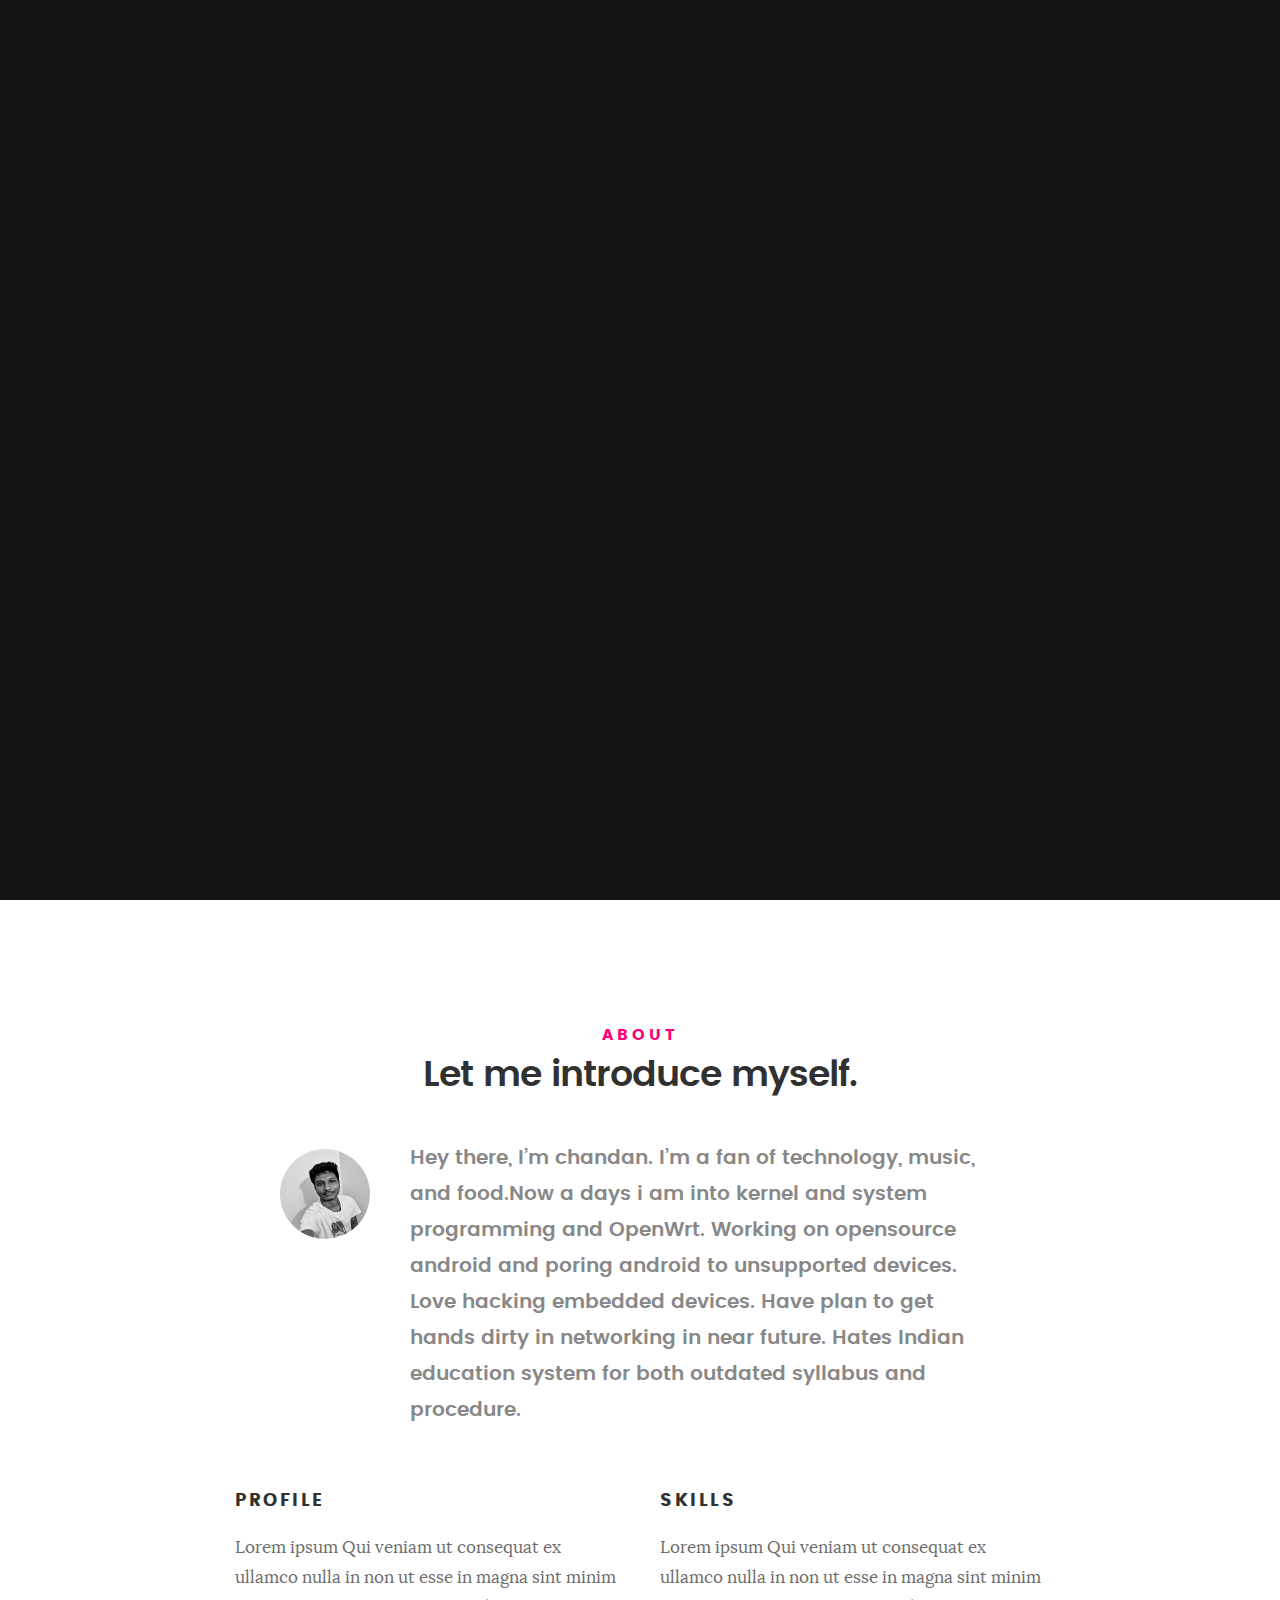
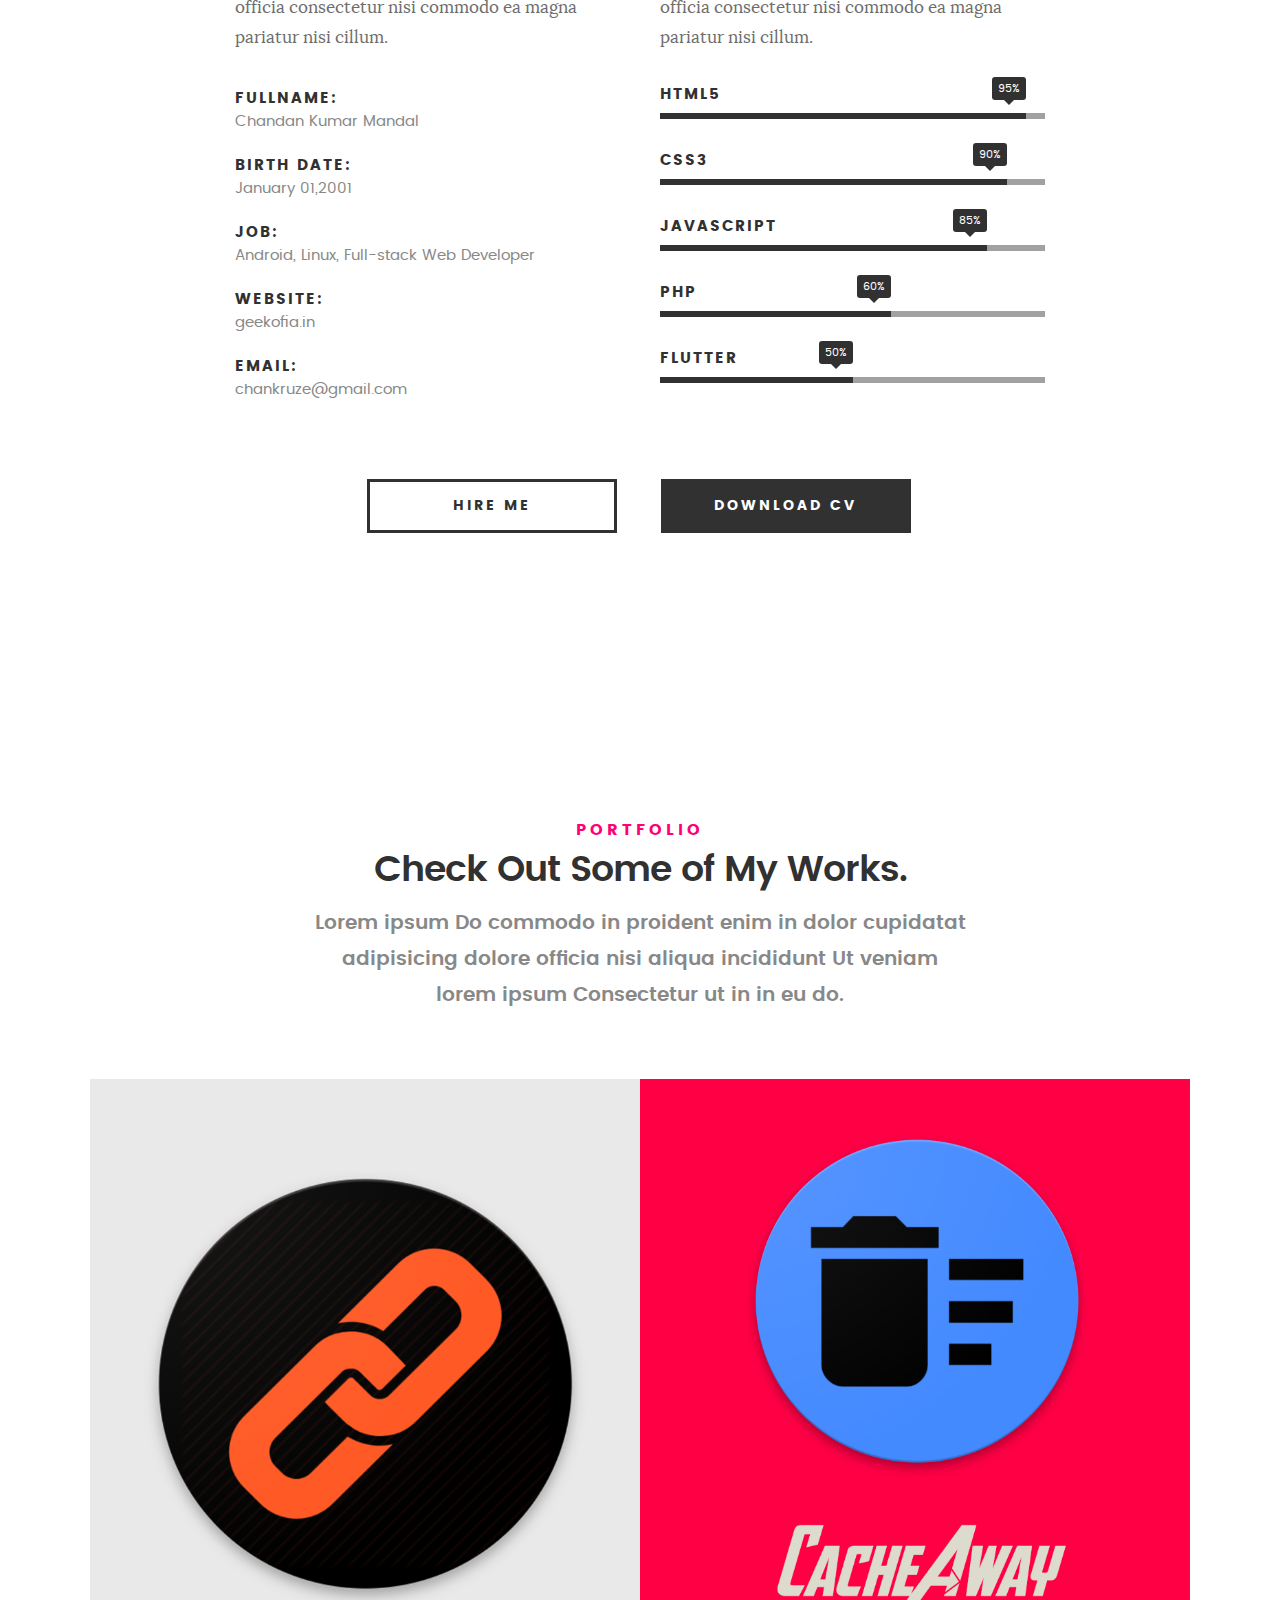
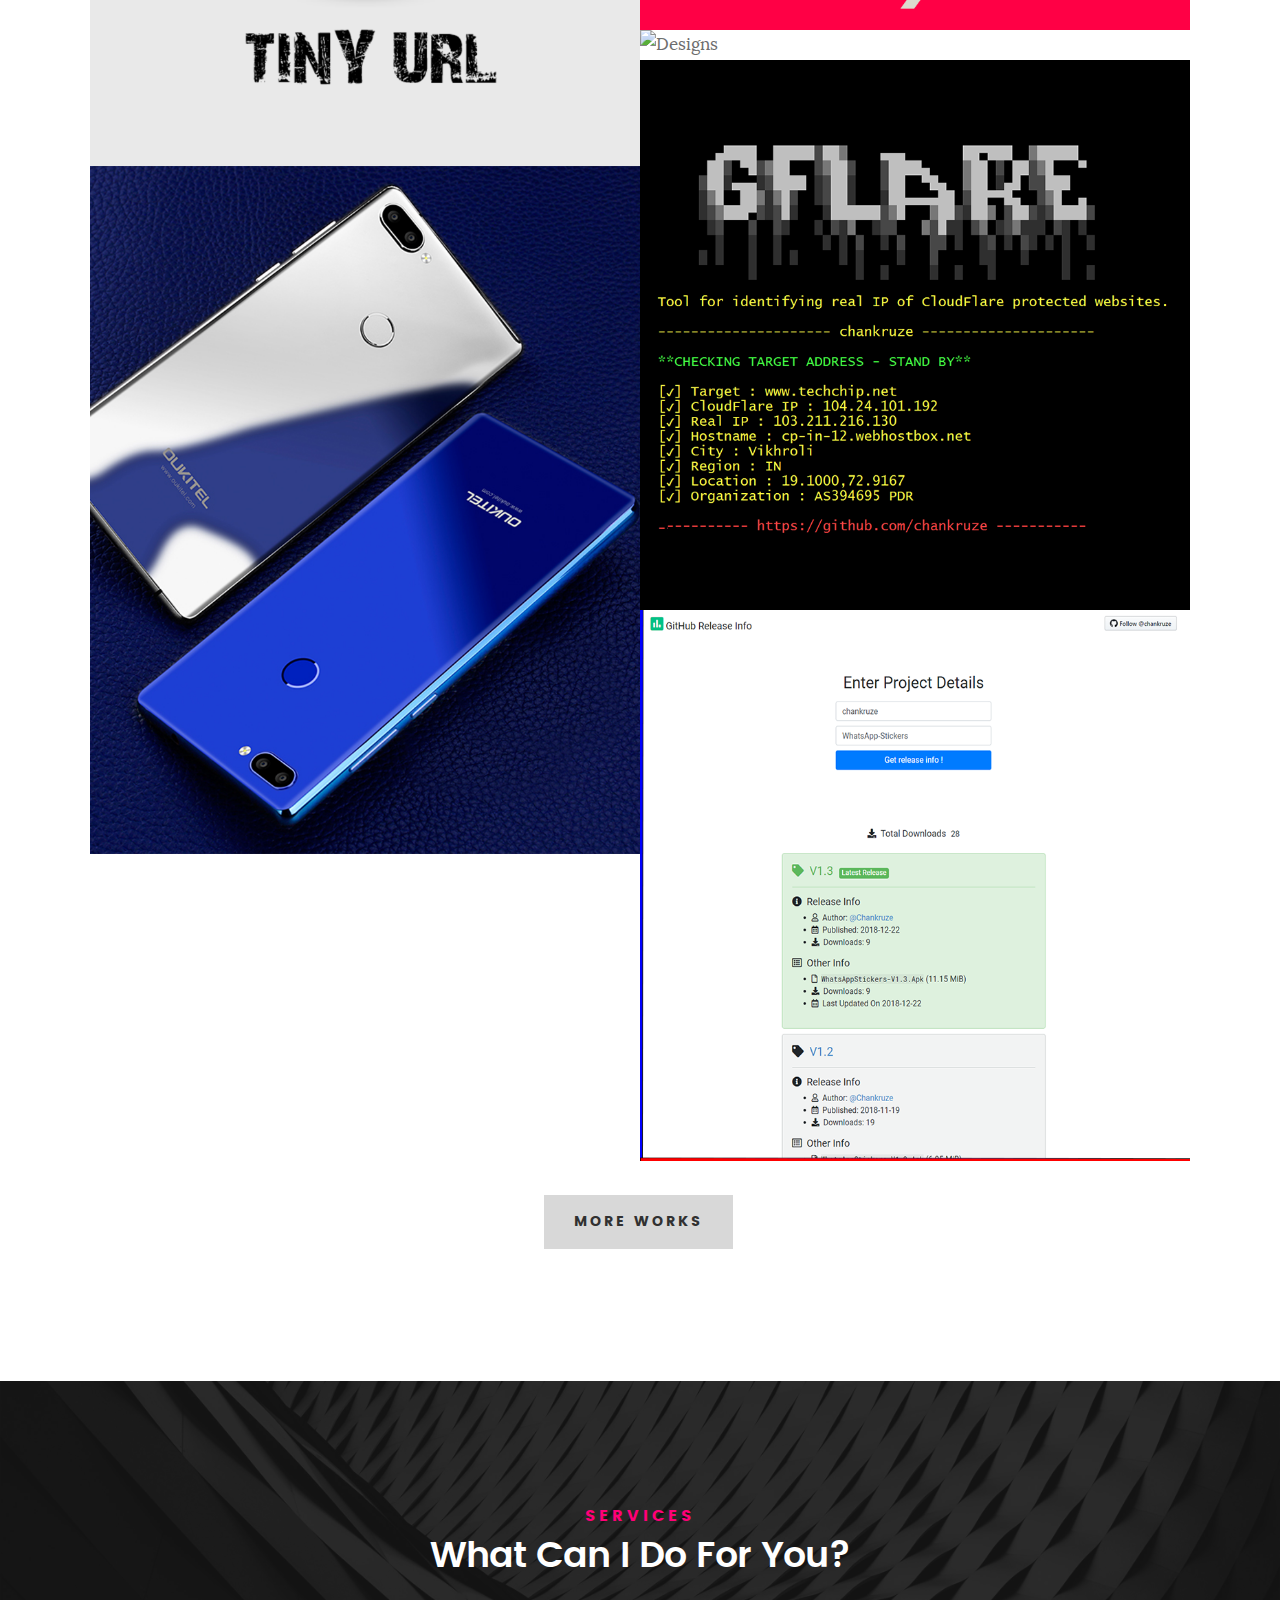
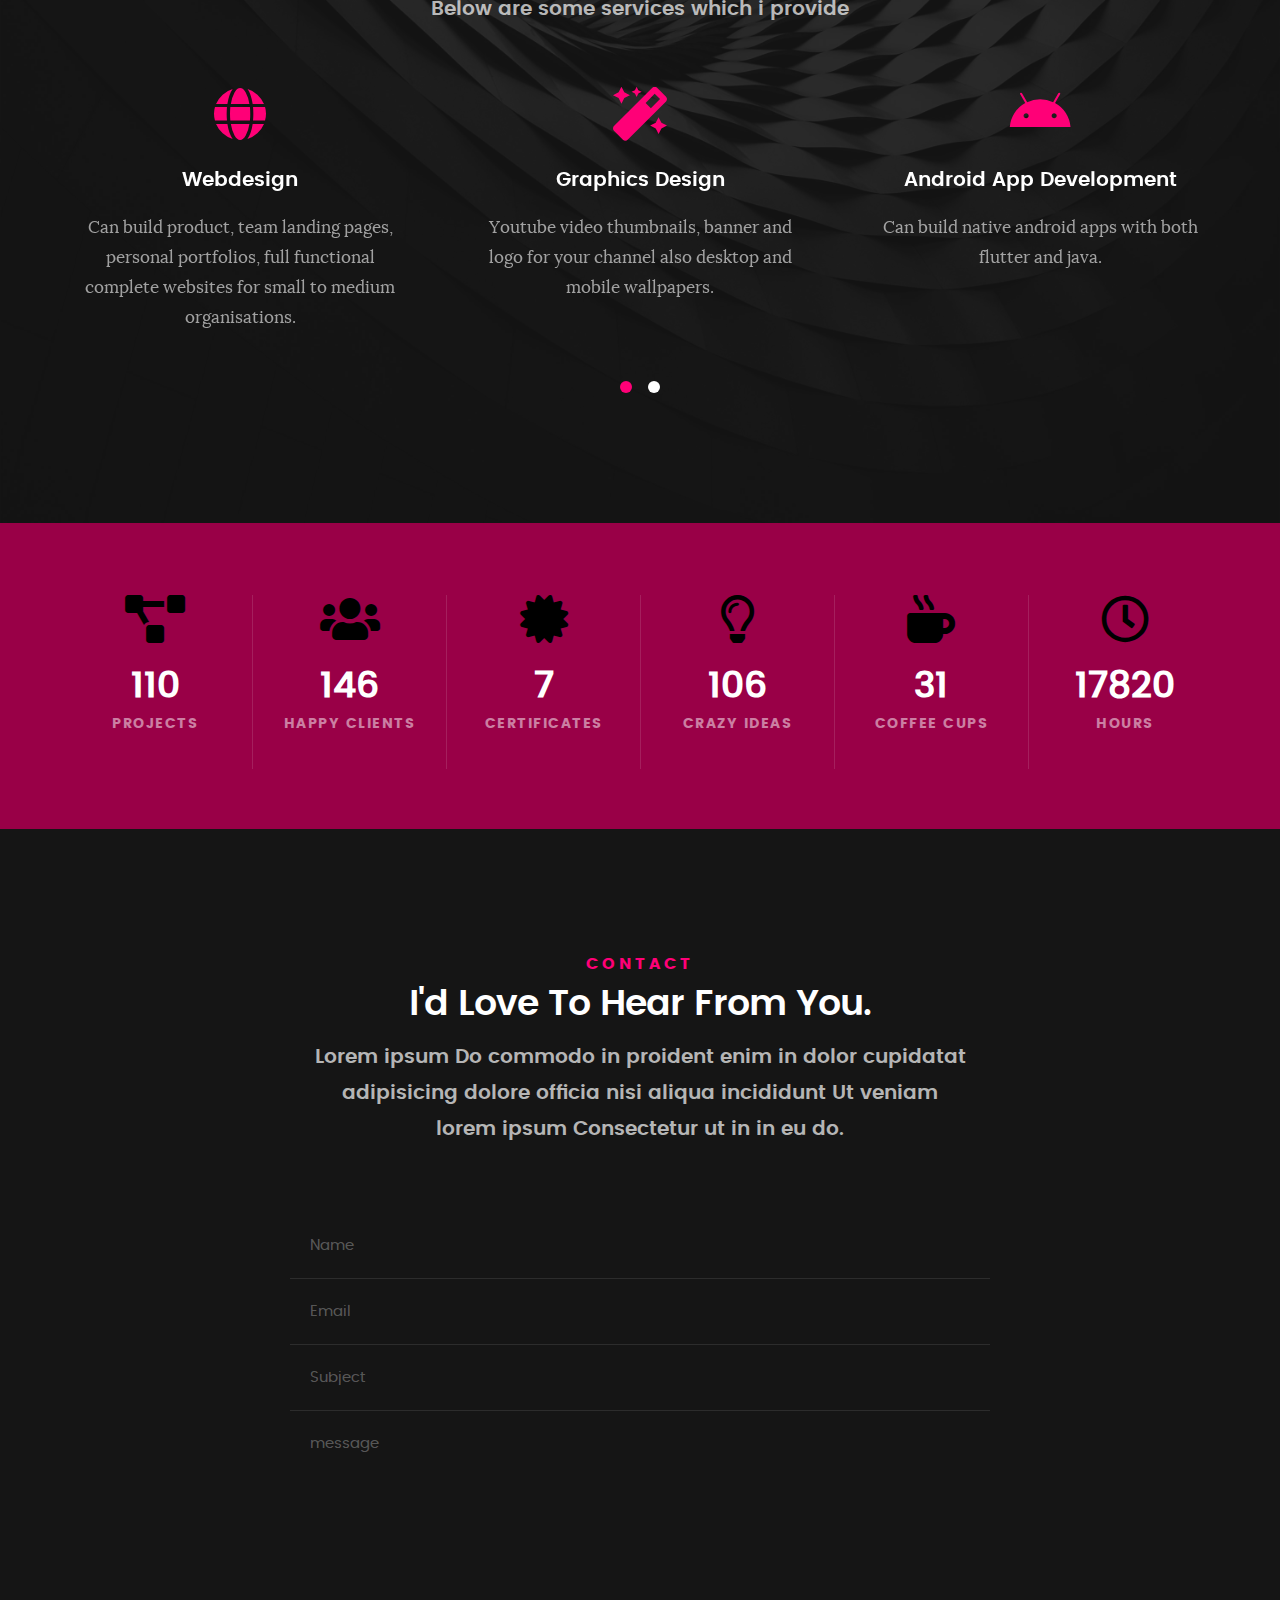
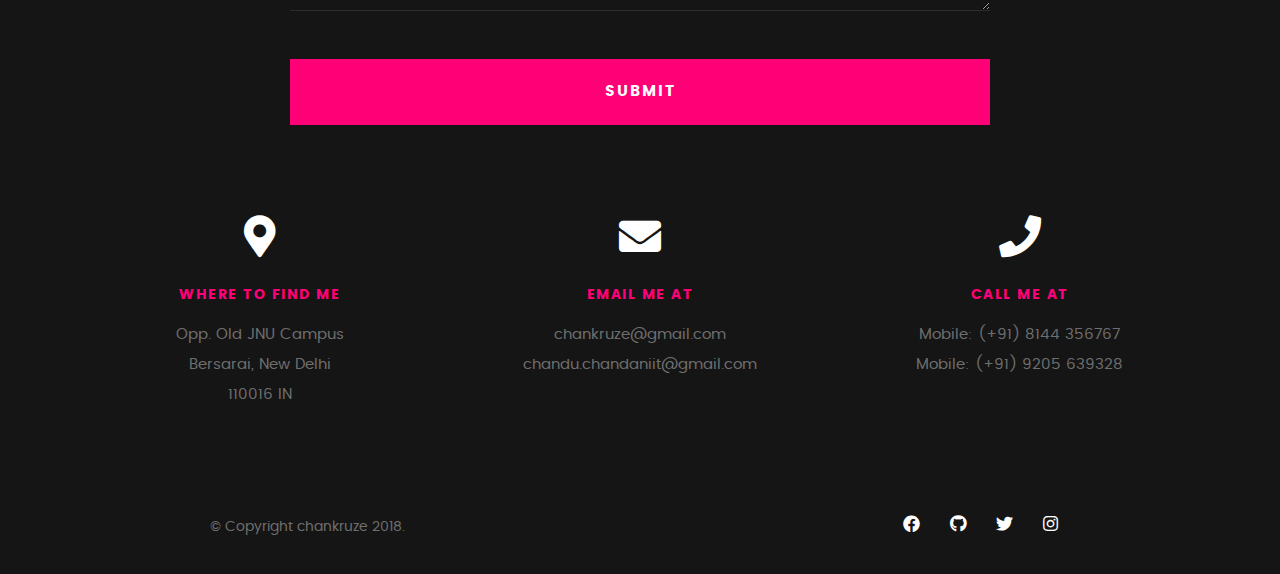
==== commit a0ca5d02: "removed google ads, fb sdk, chevron-down icon & added more works button" ====
--- a/index.html
+++ b/index.html
@@ -8,8 +8,8 @@
    	================================================== -->
 	<meta charset="utf-8">
 	<title>Chankruze</title>
-	<meta name="description" content="">
-	<meta name="author" content="">
+	<meta name="description" content="chankruze portfolio">
+	<meta name="author" content="chankruze">
 
 	<!-- mobile specific metas
    	================================================== -->
@@ -38,14 +38,6 @@
   		gtag('js', new Date());
 
   		gtag('config', 'UA-130914619-3');
-	</script>
-
-	<script async src="//pagead2.googlesyndication.com/pagead/js/adsbygoogle.js"></script>
-	<script>
-		(adsbygoogle = window.adsbygoogle || []).push({
-          		google_ad_client: "ca-pub-6465900080118516",
-          		enable_page_level_ads: true
-     		});
 	</script>
 
 	<link rel="stylesheet" href="https://use.fontawesome.com/releases/v5.7.2/css/all.css" />
@@ -98,7 +90,7 @@
 						<span>Learner, Android & Full-stack Web Developer</span>
 					</p>
 
-					<a class="button stroke smoothscroll" href="#about" title="">More About Me <i class="fas fa-chevron-down"></i></a>
+					<a class="button stroke smoothscroll" href="#about" title="">More About Me</a>
 
 				</div>
 
@@ -462,7 +454,6 @@
 
 					</div> <!-- /modal-06 -->
 
-
 					<!-- modal popups - end
 	            ============================================================= -->
 
@@ -472,6 +463,11 @@
 
 		</div> <!-- /portfolio-content -->
 
+
+		<div id="more">
+			<a href="https://github.com/chankruze" target="_blank" class="button">More Works</a>
+		</div>
+		
 	</section> <!-- /portfolio -->
 
 
@@ -635,7 +631,7 @@
 						</div>
 
 						<h3 class="stat-count">
-							132
+							146
 						</h3>
 
 						<h5 class="stat-title">
@@ -699,7 +695,7 @@
 						</div>
 
 						<h3 class="stat-count">
-							17620
+							17820
 						</h3>
 
 						<h5 class="stat-title">
@@ -869,31 +865,6 @@
 	<script src="js/jquery-2.1.3.min.js"></script>
 	<script src="js/plugins.js"></script>
 	<script src="js/main.js"></script>
-
-	<!-- Load Facebook SDK for JavaScript -->
-	<div id="fb-root"></div>
-	<script>
-		window.fbAsyncInit = function () {
-			FB.init({
-				xfbml: true,
-				version: 'v3.2'
-			});
-		};
-
-		(function (d, s, id) {
-			var js, fjs = d.getElementsByTagName(s)[0];
-			if (d.getElementById(id)) return;
-			js = d.createElement(s);
-			js.id = id;
-			js.src = 'https://connect.facebook.net/en_US/sdk/xfbml.customerchat.js';
-			fjs.parentNode.insertBefore(js, fjs);
-		}(document, 'script', 'facebook-jssdk'));
-	</script>
-
-	<!-- Your customer chat code -->
-	<div class="fb-customerchat" attribution=setup_tool page_id="1216918421749504" theme_color="#13cf13">
-	</div>
-
 </body>
 
 </html>--- a/css/main.css
+++ b/css/main.css
@@ -1379,7 +1379,6 @@
 	border-color: rgba(255, 255, 255, 0.5);
 	height: 6rem !important;
 	line-height: 5.4rem !important;
-	padding: 0 3.5rem 0 3rem !important;
 	margin-top: .6rem;
 	font-size: 1.3rem;
 	text-transform: uppercase;
@@ -2591,4 +2590,13 @@
 	background: #000000;
 }
 
+#more {
+	text-align: center;
+	margin-top: 2em;
+}
+
+#more a {
+	display: inline-block;
+}
+
 /*# sourceMappingURL=main.css.map */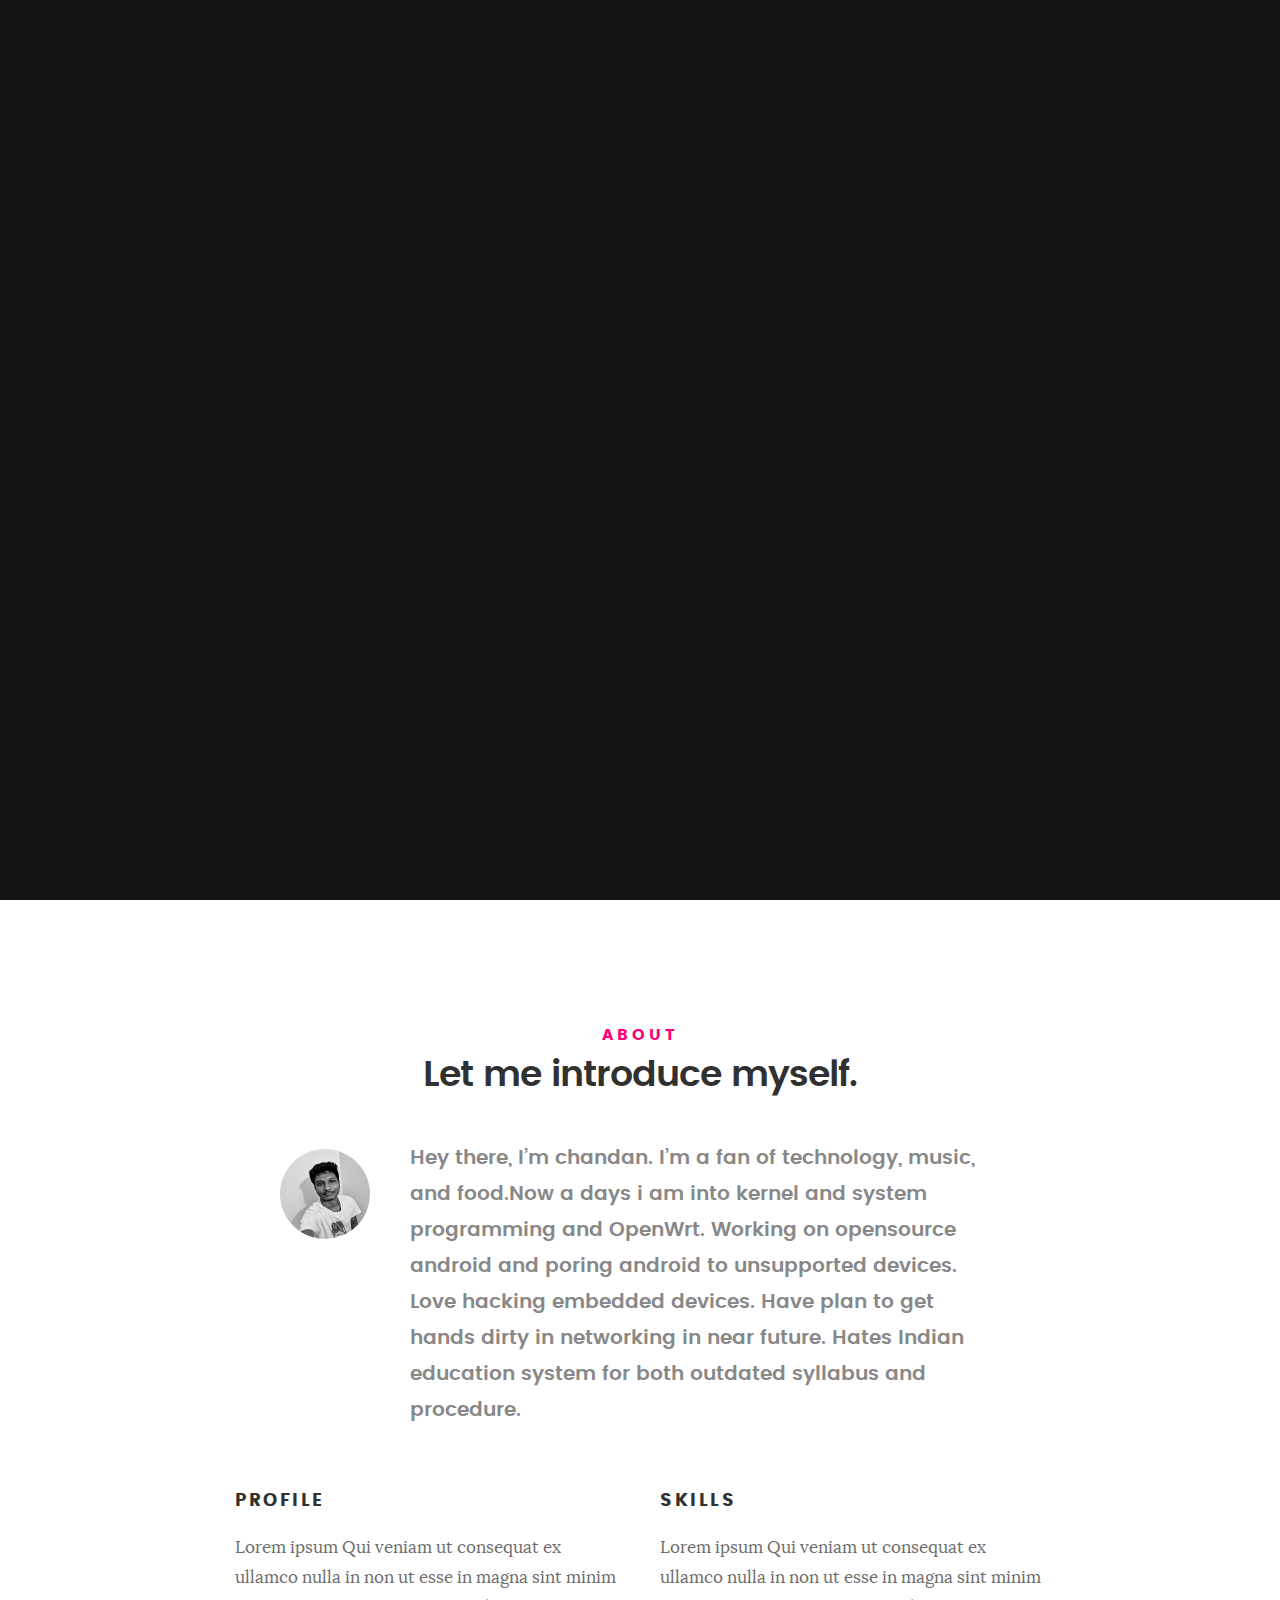
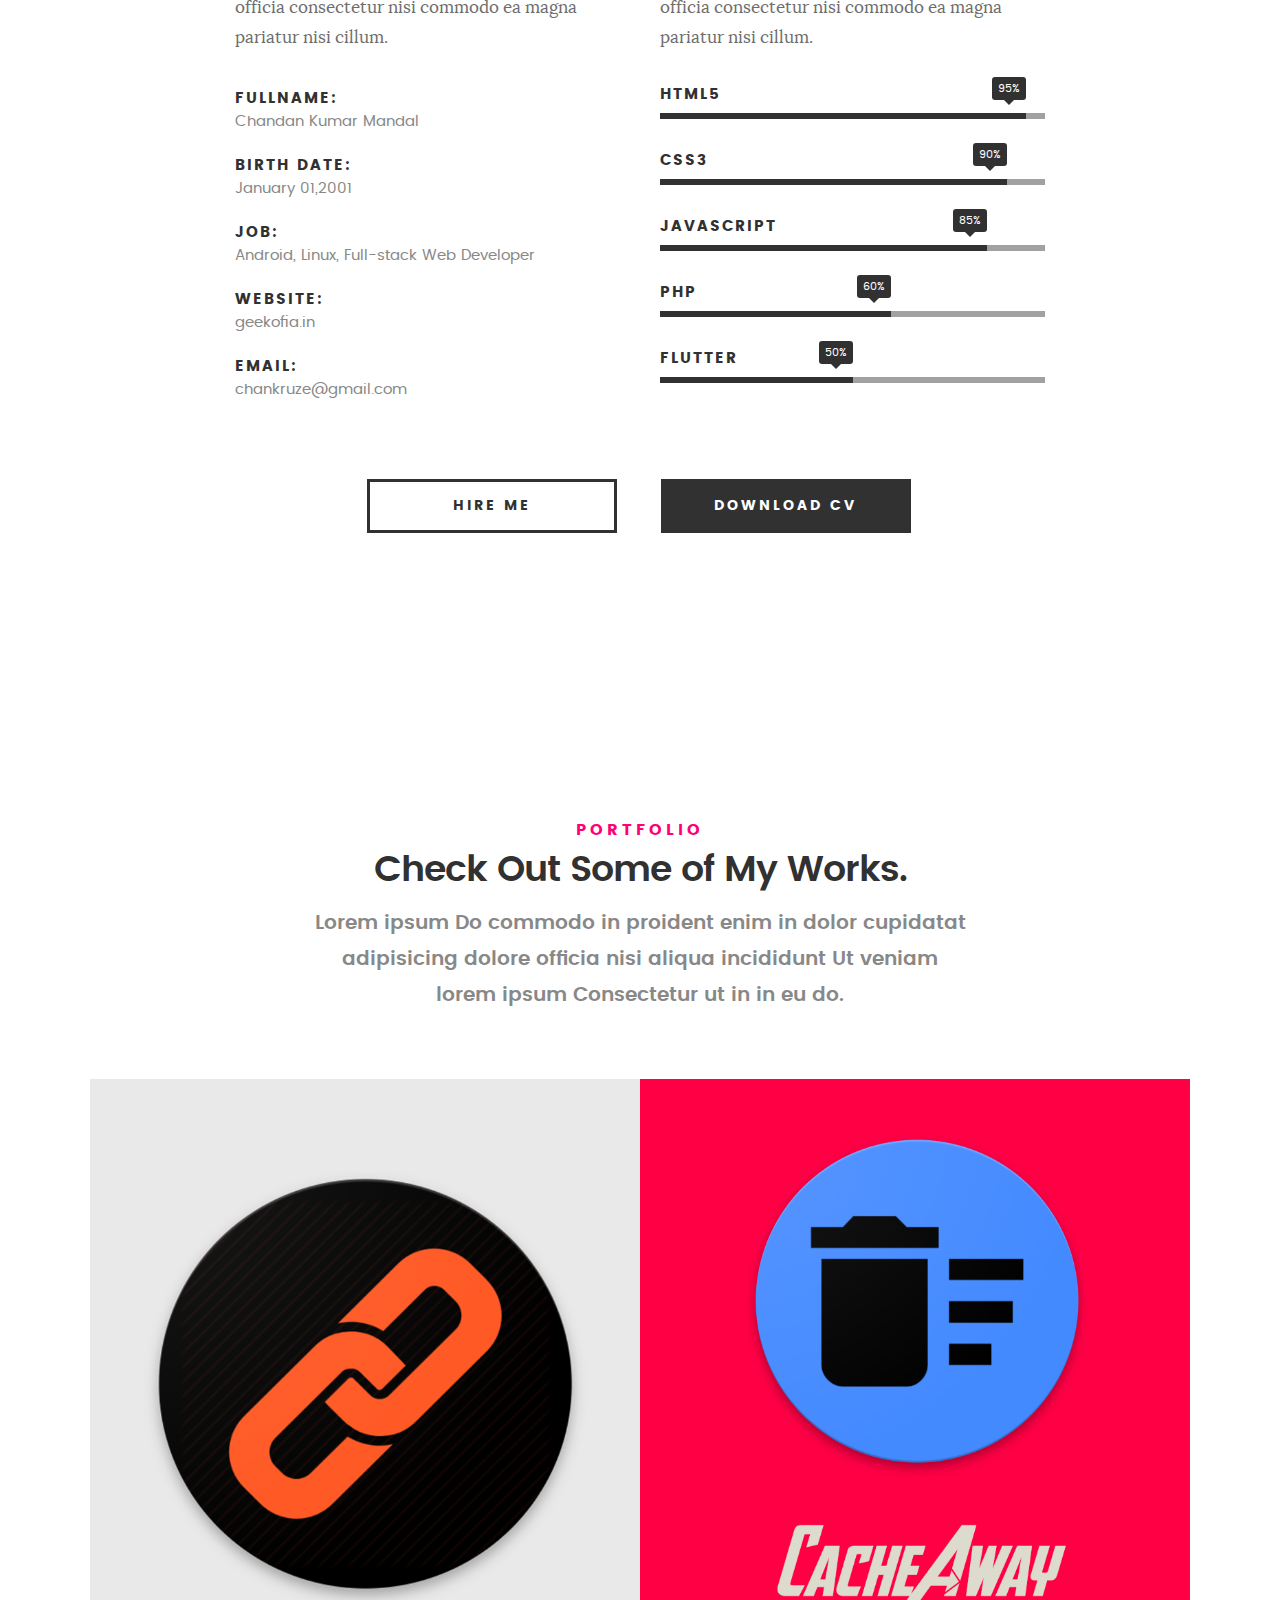
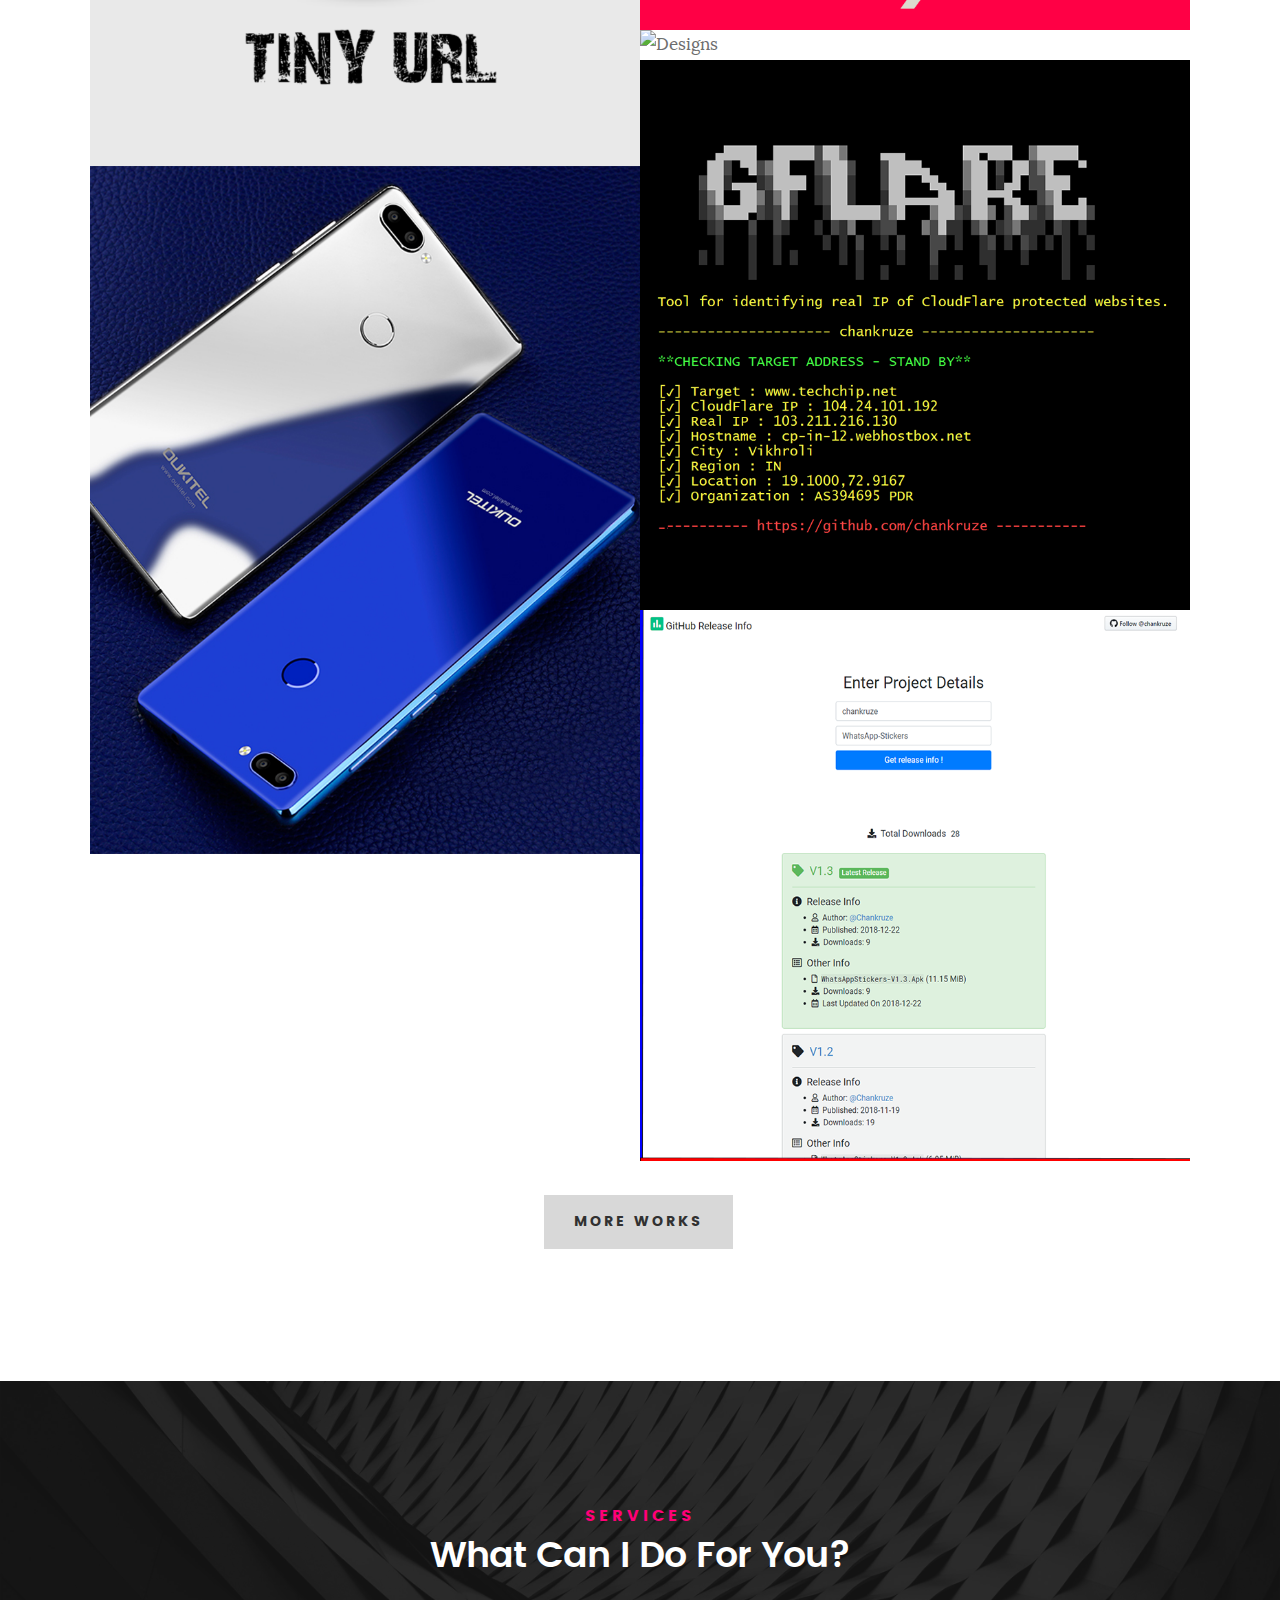
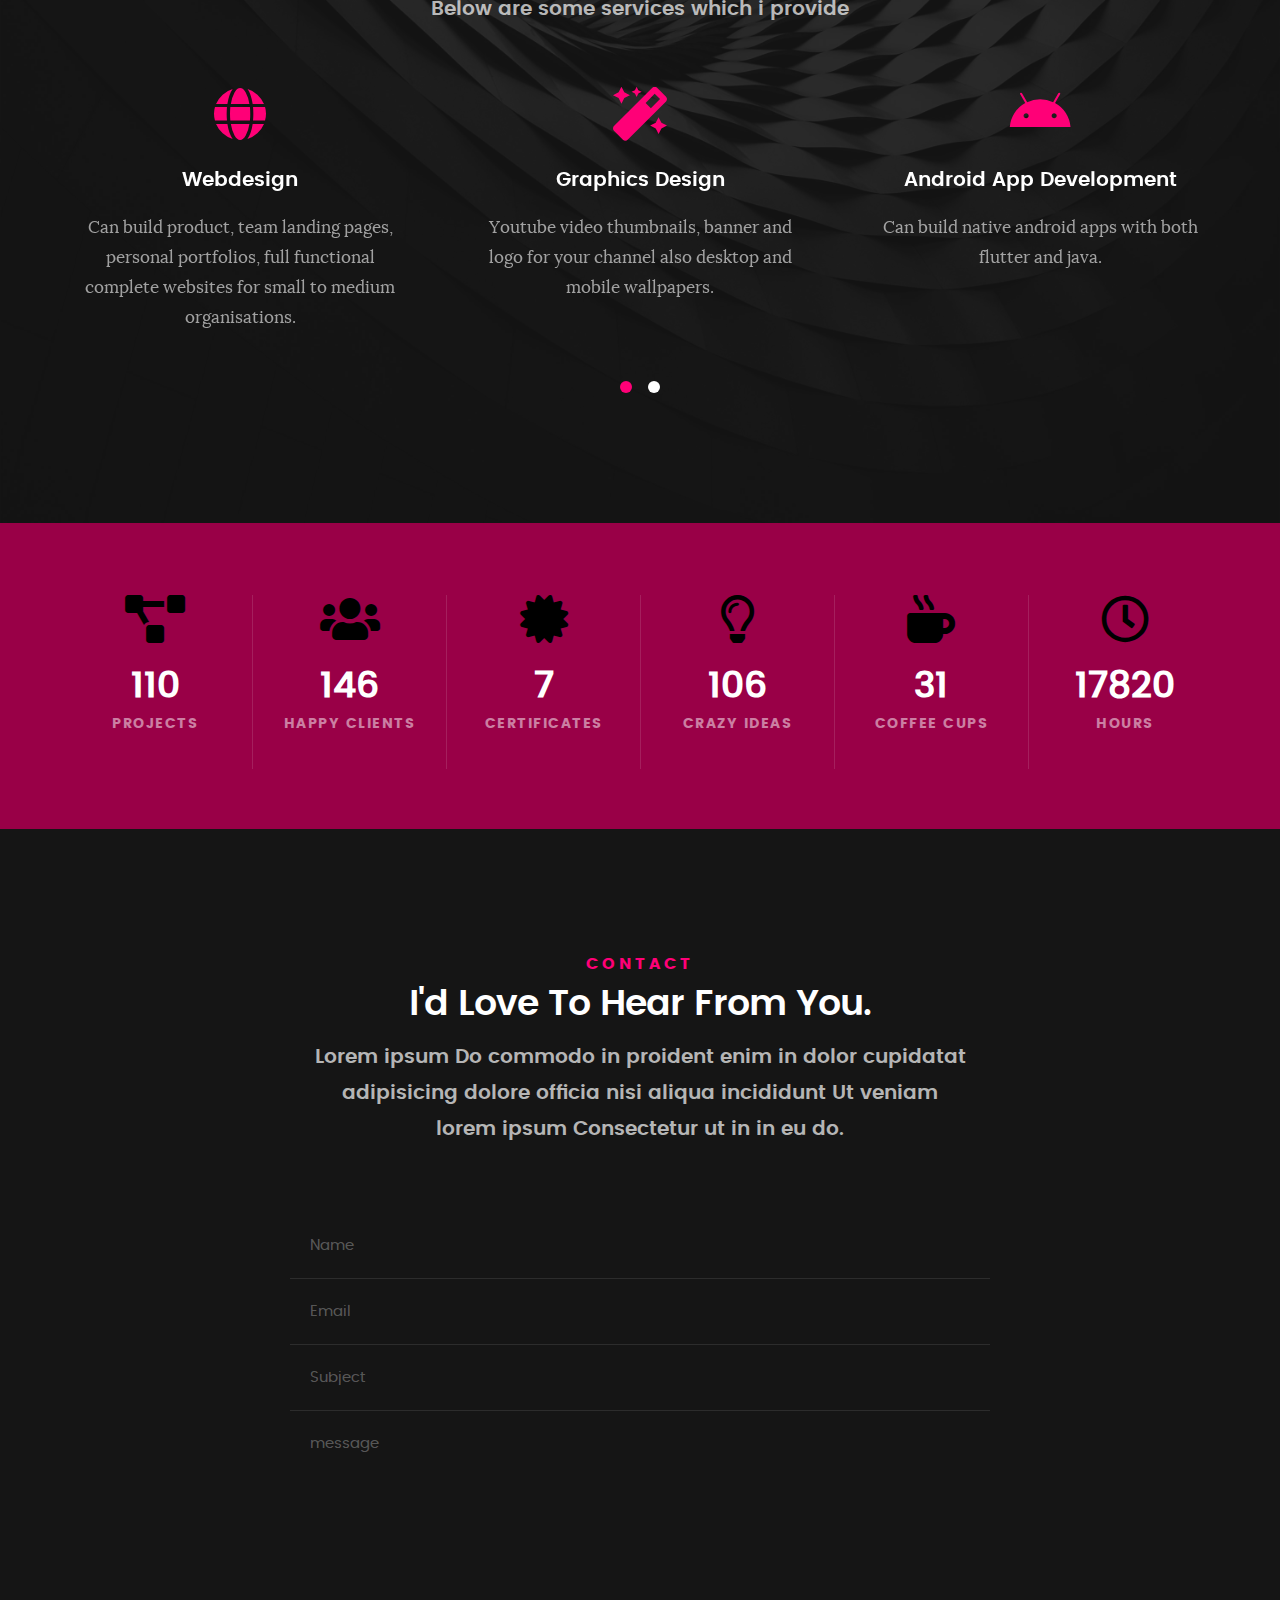
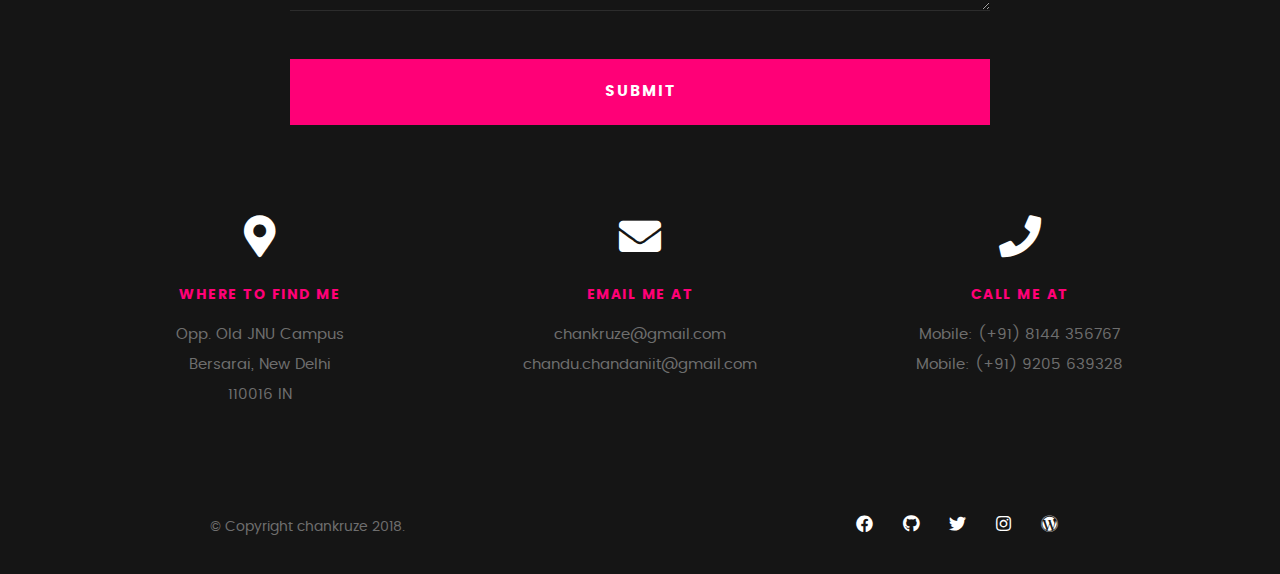
==== commit 37d99d12: "Added Wordpress Blog To Menu" ====
--- a/index.html
+++ b/index.html
@@ -63,6 +63,7 @@
 						<li class="current"><a class="smoothscroll" href="#intro" title="">Home</a></li>
 						<li><a class="smoothscroll" href="#about" title="">About</a></li>
 						<li><a class="smoothscroll" href="#portfolio" title="">Portfolio</a></li>
+						<li><a class="smoothscroll" href="https://geekofia.wordpress.com" title="">Blog</a></li>
 						<li><a class="smoothscroll" href="#services" title="">Services</a></li>
 						<li><a class="smoothscroll" href="#contact" title="">Contact</a></li>
 					</ul>
@@ -102,6 +103,7 @@
 			<li><a href="https://github.com/chankruze"><i class="fab fa-github"></i></a></li>
 			<li><a href="https://twitter.com/chankruze"><i class="fab fa-twitter"></i></a></li>
 			<li><a href="https://instagram.com/chankruze"><i class="fab fa-instagram"></i></a></li>
+			<li><a href="https://geekofia.wordpress.com"><i class="fab fa-wordpress"></i></a></li>
 		</ul> <!-- /intro-social -->
 
 	</section> <!-- /intro -->
@@ -839,6 +841,7 @@
 					<li><a href="https://github.com/chankruze"><i class="fab fa-github"></i></a></li>
 					<li><a href="https://twitter.com/chankruze"><i class="fab fa-twitter"></i></a></li>
 					<li><a href="https://instagram.com/chankruze"><i class="fab fa-instagram"></i></a></li>
+					<li><a href="https://geekofia.wordpress.com"><i class="fab fa-wordpress"></i></a></li>
 				</ul>
 
 			</div>
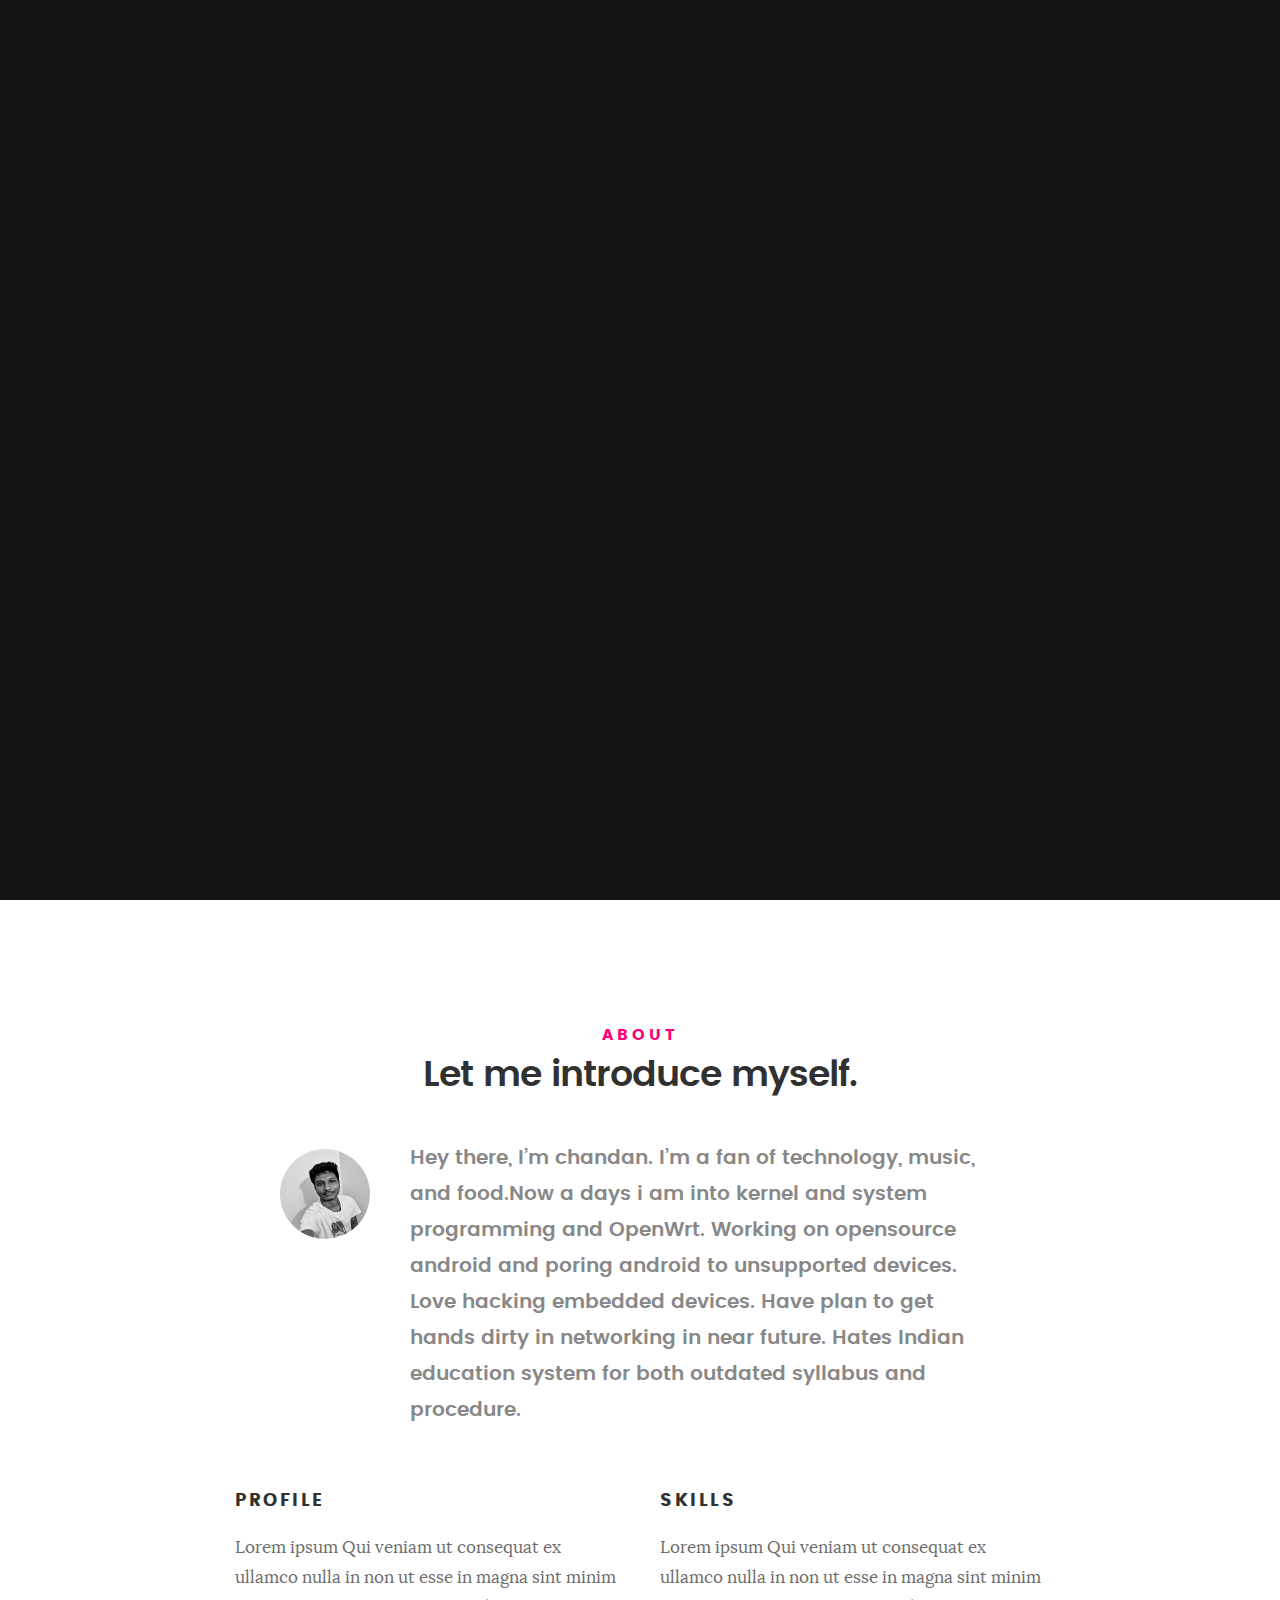
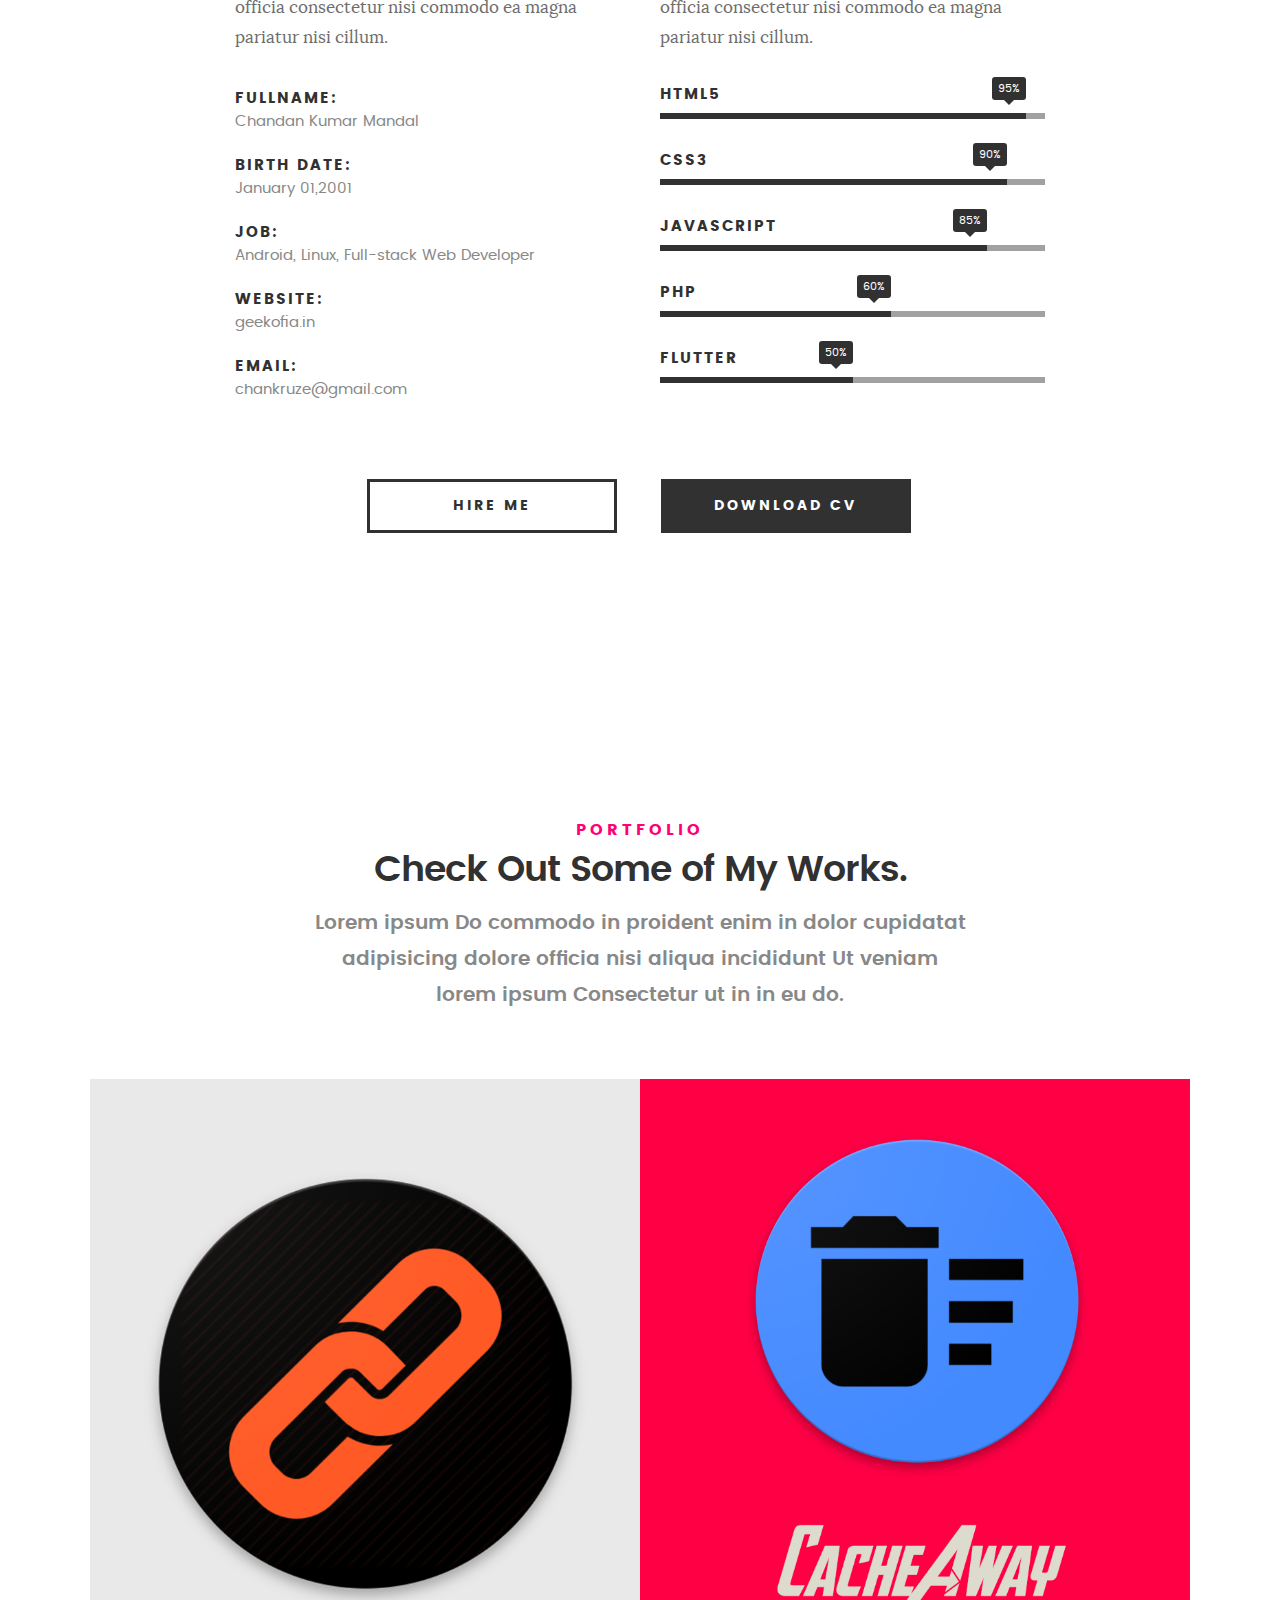
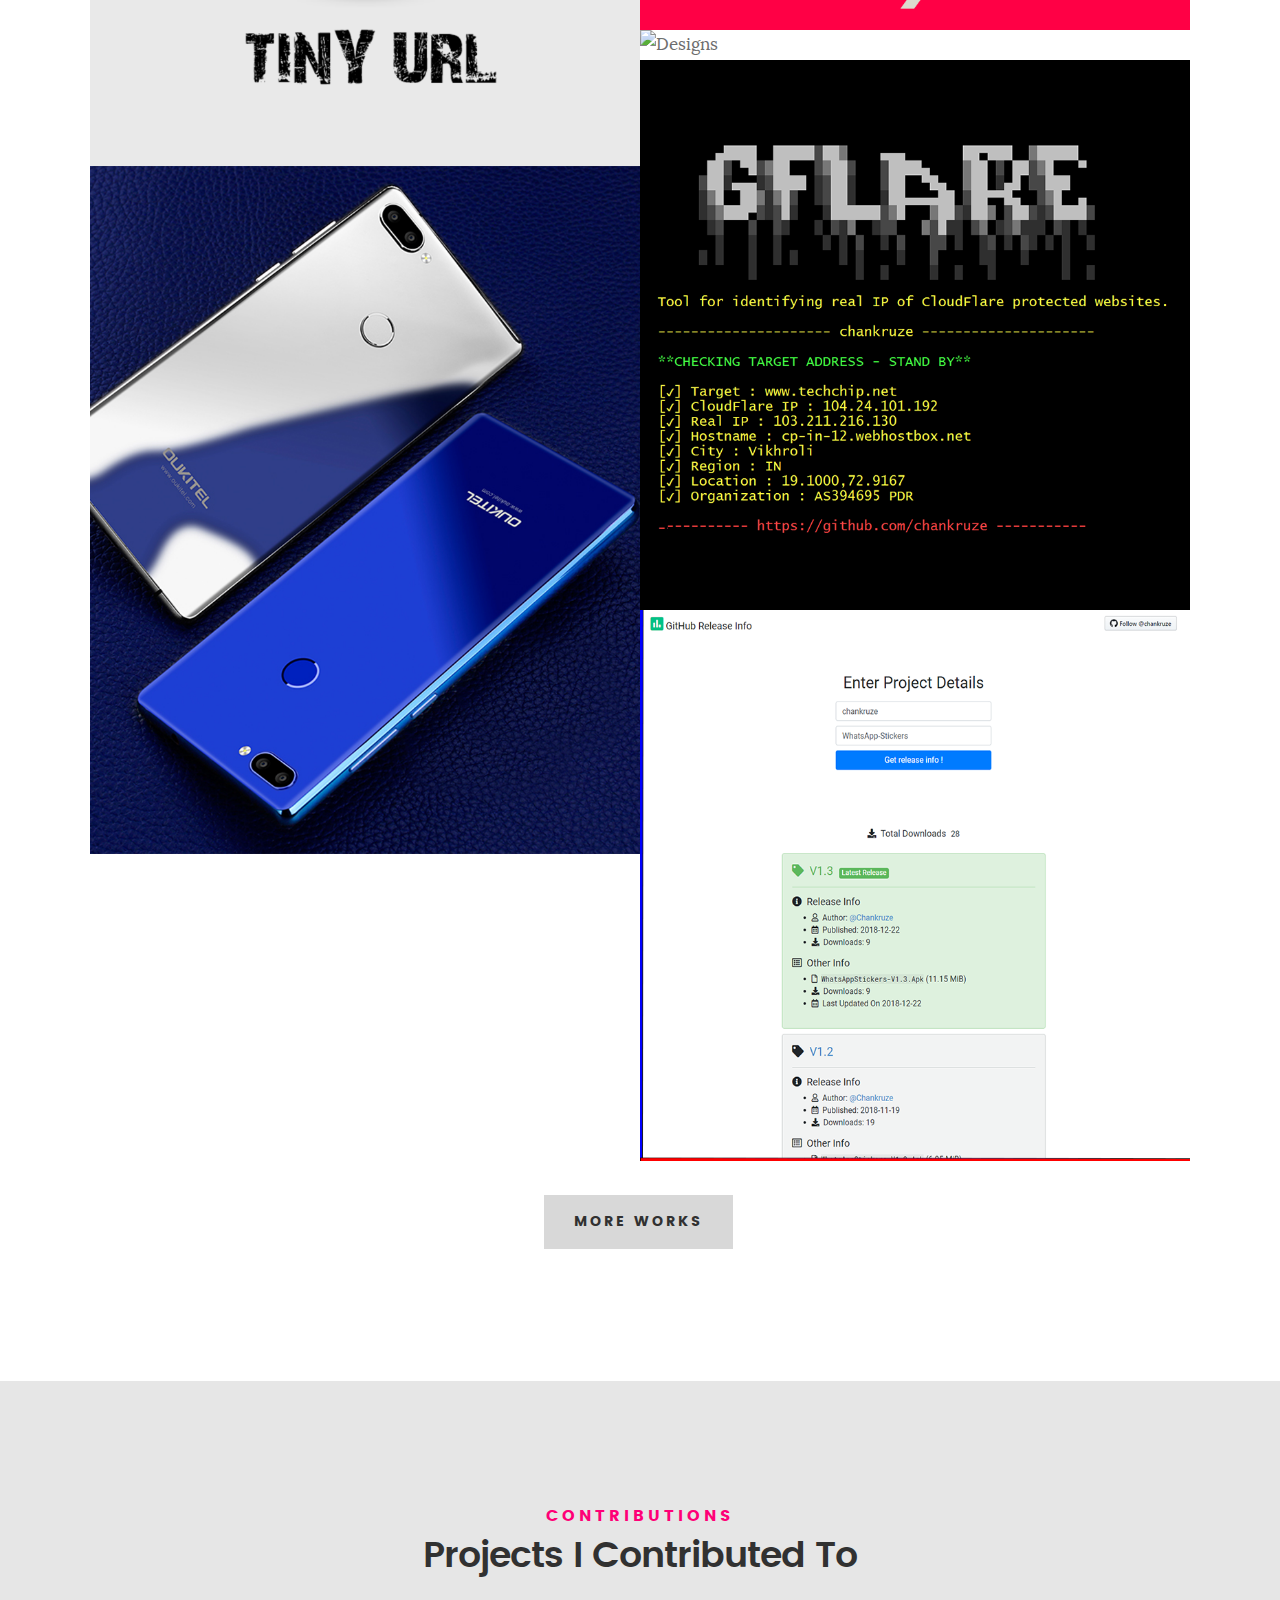
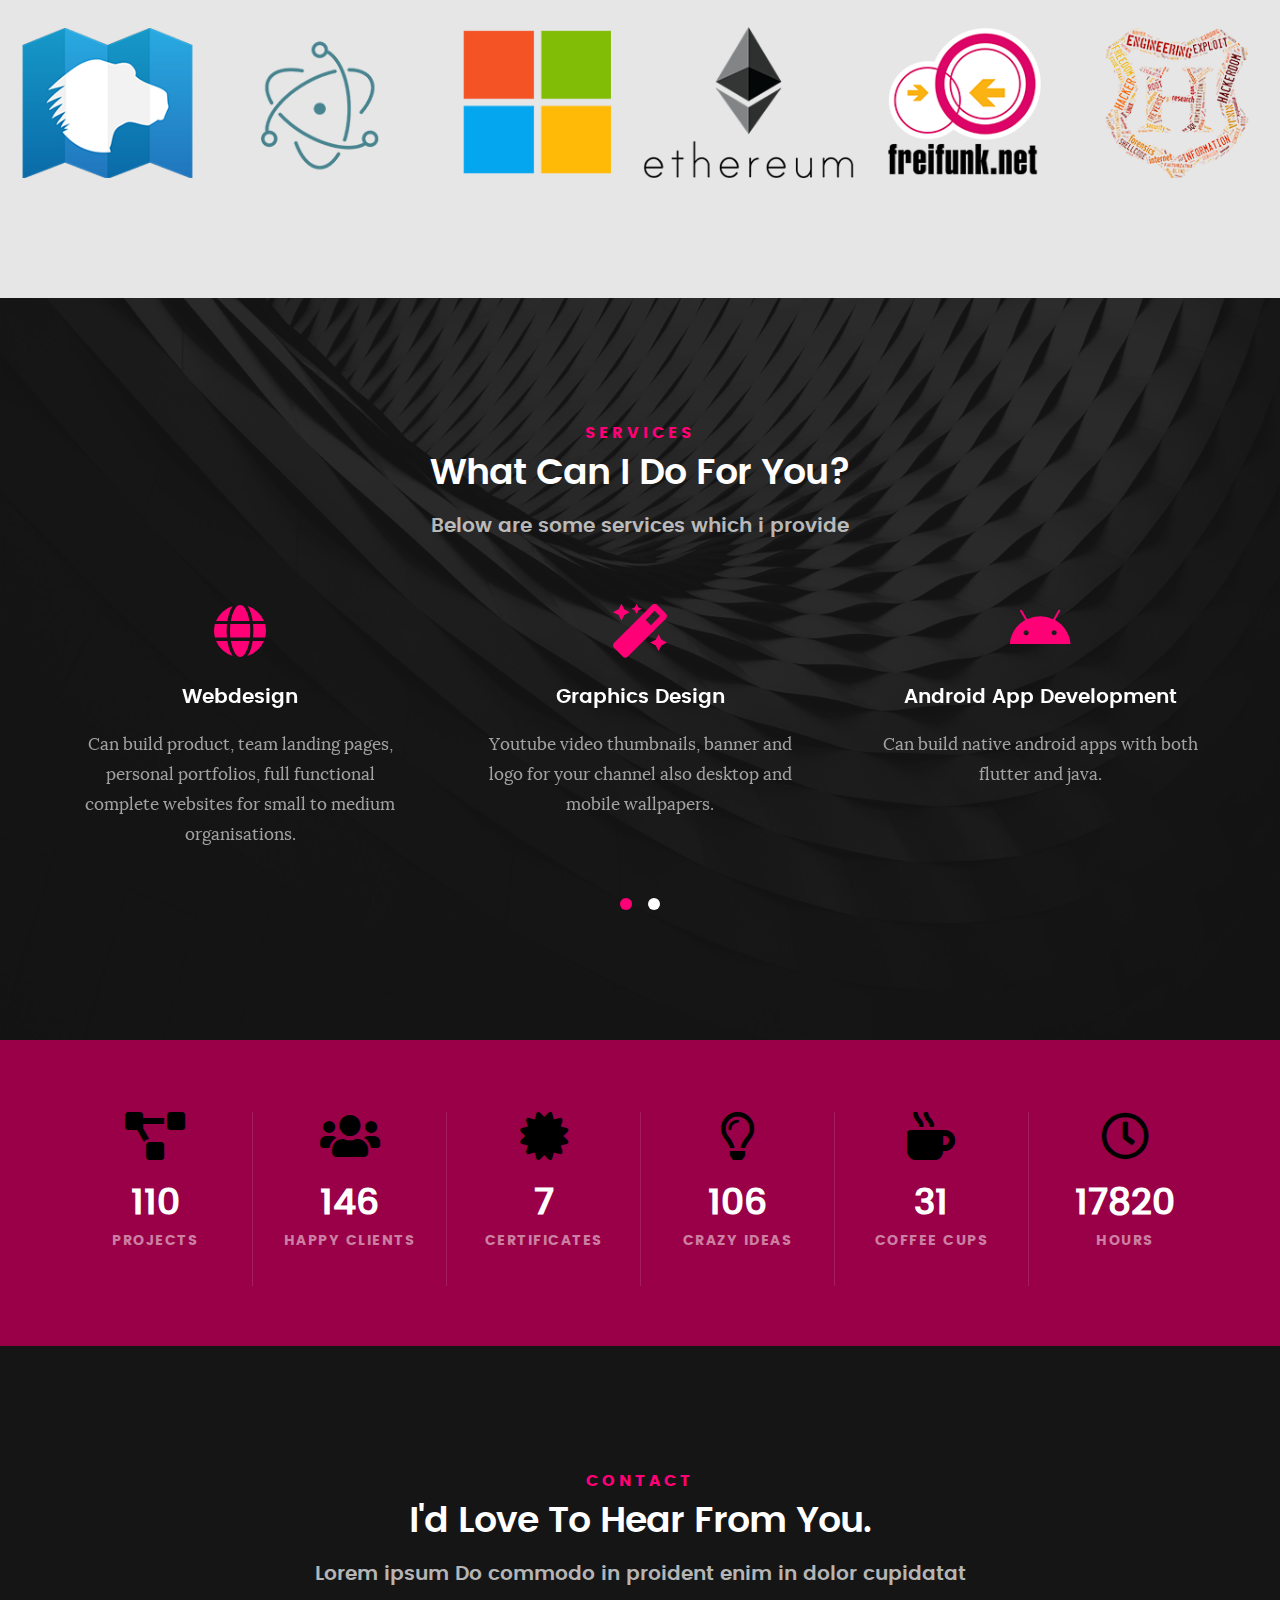
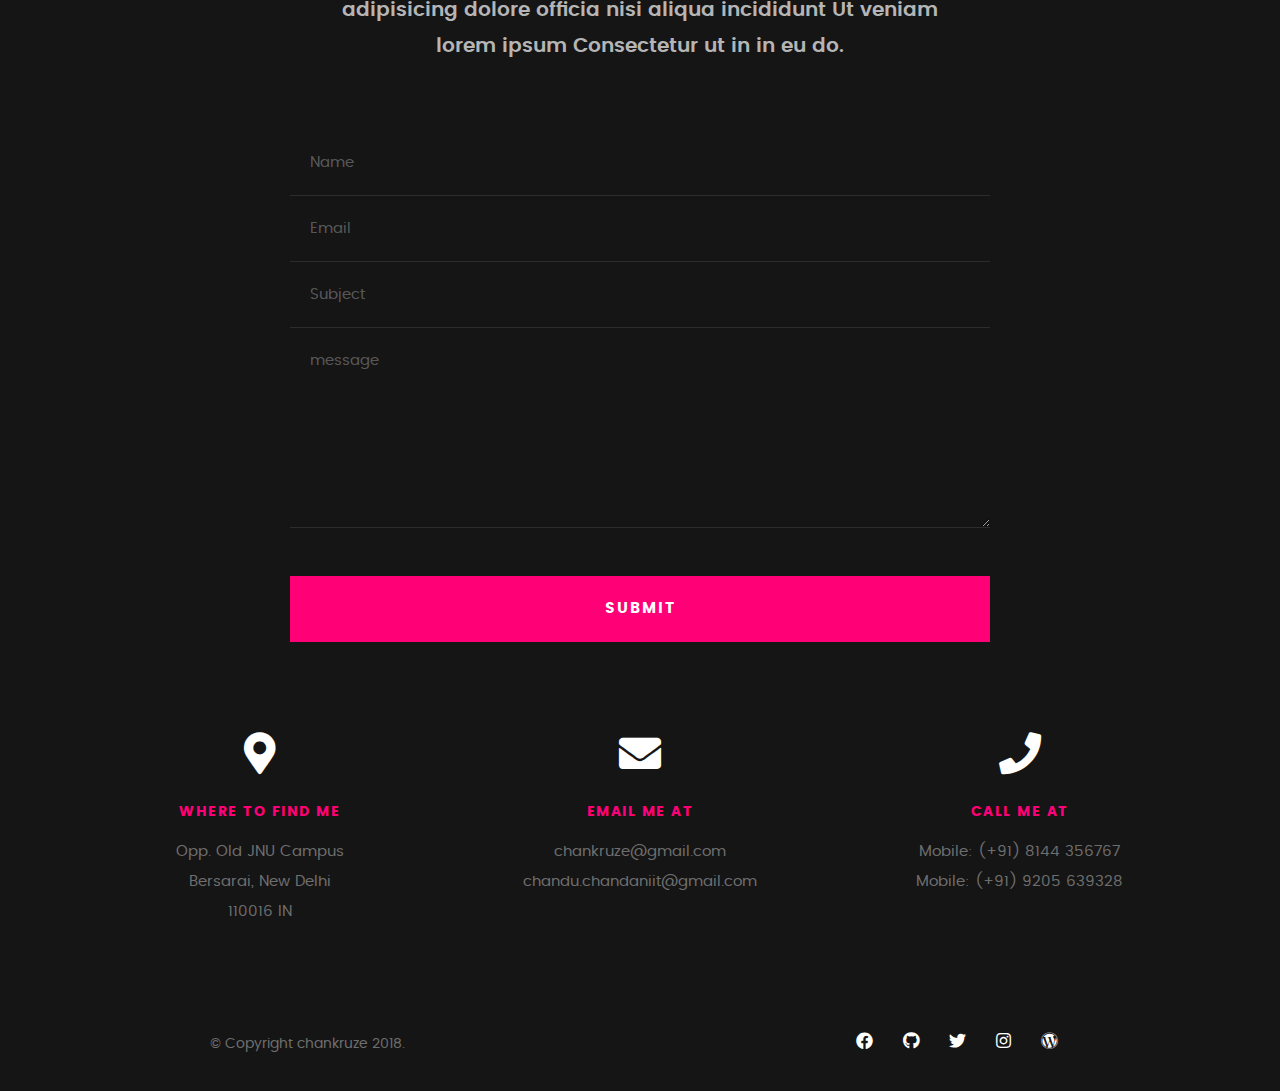
==== commit 11a3d769: "Added Contributions" ====
--- a/index.html
+++ b/index.html
@@ -34,13 +34,14 @@
 	<script async src="https://www.googletagmanager.com/gtag/js?id=UA-130914619-3"></script>
 	<script>
 		window.dataLayer = window.dataLayer || [];
-  		function gtag(){dataLayer.push(arguments);}
-  		gtag('js', new Date());
-
-  		gtag('config', 'UA-130914619-3');
+		function gtag() { dataLayer.push(arguments); }
+		gtag('js', new Date());
+
+		gtag('config', 'UA-130914619-3');
 	</script>
 
 	<link rel="stylesheet" href="https://use.fontawesome.com/releases/v5.7.2/css/all.css" />
+	<link rel="stylesheet" type="text/css" href="css/slick.css" />
 
 </head>
 
@@ -123,8 +124,10 @@
 
 					<img src="images/profile-pic.png" alt="Profile Picture">
 
-					<p class="lead">Hey there, I’m chandan. I’m a fan of technology, music, and food.Now a days i am into kernel and
-						system programming and OpenWrt. Working on opensource android and poring android to unsupported devices. Love
+					<p class="lead">Hey there, I’m chandan. I’m a fan of technology, music, and food.Now a days i am
+						into kernel and
+						system programming and OpenWrt. Working on opensource android and poring android to unsupported
+						devices. Love
 						hacking embedded devices. Have plan to get hands dirty in networking in near future.
 
 						Hates Indian education system for both outdated syllabus and procedure.</p>
@@ -138,7 +141,8 @@
 			<div class="col-six tab-full">
 
 				<h3>Profile</h3>
-				<p>Lorem ipsum Qui veniam ut consequat ex ullamco nulla in non ut esse in magna sint minim officia consectetur nisi
+				<p>Lorem ipsum Qui veniam ut consequat ex ullamco nulla in non ut esse in magna sint minim officia
+					consectetur nisi
 					commodo ea magna pariatur nisi cillum.</p>
 
 				<ul class="info-list">
@@ -170,7 +174,8 @@
 			<div class="col-six tab-full">
 
 				<h3>Skills</h3>
-				<p>Lorem ipsum Qui veniam ut consequat ex ullamco nulla in non ut esse in magna sint minim officia consectetur nisi
+				<p>Lorem ipsum Qui veniam ut consequat ex ullamco nulla in non ut esse in magna sint minim officia
+					consectetur nisi
 					commodo ea magna pariatur nisi cillum.</p>
 
 				<ul class="skill-bars">
@@ -222,7 +227,8 @@
 				<h5>Portfolio</h5>
 				<h1>Check Out Some of My Works.</h1>
 
-				<p class="lead">Lorem ipsum Do commodo in proident enim in dolor cupidatat adipisicing dolore officia nisi aliqua
+				<p class="lead">Lorem ipsum Do commodo in proident enim in dolor cupidatat adipisicing dolore officia
+					nisi aliqua
 					incididunt Ut veniam lorem ipsum Consectetur ut in in eu do.</p>
 
 			</div>
@@ -269,7 +275,8 @@
 
 					<div class="bgrid folio-item">
 						<div class="item-wrap">
-							<img src="https://raw.githubusercontent.com/chankruze/Designs/master/ImageHover/assets/image.jpg" alt="Designs">
+							<img src="https://raw.githubusercontent.com/chankruze/Designs/master/ImageHover/assets/image.jpg"
+								alt="Designs">
 							<a href="#modal-03" class="overlay">
 								<div class="folio-item-table">
 									<div class="folio-item-cell">
@@ -341,7 +348,8 @@
 
 						<div class="description-box">
 							<h4>TinyURL</h4>
-							<p>A small, simple, effective URL shortener android app written with love in flutter. It's published on google
+							<p>A small, simple, effective URL shortener android app written with love in flutter. It's
+								published on google
 								play store.</p>
 
 							<div class="categories">Android App Development</div>
@@ -362,7 +370,8 @@
 
 						<div class="description-box">
 							<h4>CacheAway</h4>
-							<p>A very tiny android app to clean junks and free your smart phone's storage. It's also published on google
+							<p>A very tiny android app to clean junks and free your smart phone's storage. It's also
+								published on google
 								play store.</p>
 
 							<div class="categories">Android App Development</div>
@@ -383,7 +392,8 @@
 
 						<div class="description-box">
 							<h4>gflare</h4>
-							<p>A tool to bypass cloudflare proxy and reveal the real IP written with love in ruby. It's available in ruby
+							<p>A tool to bypass cloudflare proxy and reveal the real IP written with love in ruby. It's
+								available in ruby
 								gems.</p>
 
 							<div class="categories">Cyber Security</div>
@@ -399,7 +409,8 @@
 					<div id="modal-03" class="popup-modal slider mfp-hide">
 
 						<div class="media">
-							<img src="https://raw.githubusercontent.com/chankruze/Designs/master/ImageHover/assets/image.jpg" alt="" />
+							<img src="https://raw.githubusercontent.com/chankruze/Designs/master/ImageHover/assets/image.jpg"
+								alt="" />
 						</div>
 
 						<div class="description-box">
@@ -419,18 +430,21 @@
 					<div id="modal-05" class="popup-modal slider mfp-hide">
 
 						<div class="media">
-							<img src="http://www.newdroy.com/wp-content/uploads/2018/08/TWRP-Recovery-Project.png" alt="" />
+							<img src="http://www.newdroy.com/wp-content/uploads/2018/08/TWRP-Recovery-Project.png"
+								alt="" />
 						</div>
 
 						<div class="description-box">
 							<h4>TWRP</h4>
-							<p>Brought ofiicial TWRP support for Oukitel Mix 2 (MT6757) which was a new device and zero development.</p>
+							<p>Brought ofiicial TWRP support for Oukitel Mix 2 (MT6757) which was a new device and zero
+								development.</p>
 
 							<div class="categories">Android System Development </div>
 						</div>
 
 						<div class="link-box">
-							<a href="https://forum.xda-developers.com/android/development/twrp-3-2-3-0-oukitel-mix-2-mt6757-t3877283">Details</a>
+							<a
+								href="https://forum.xda-developers.com/android/development/twrp-3-2-3-0-oukitel-mix-2-mt6757-t3877283">Details</a>
 							<a href="#" class="popup-modal-dismiss">Close</a>
 						</div>
 
@@ -469,7 +483,7 @@
 		<div id="more">
 			<a href="https://github.com/chankruze" target="_blank" class="button">More Works</a>
 		</div>
-		
+
 	</section> <!-- /portfolio -->
 
 
@@ -478,6 +492,28 @@
 	<!-- /cta -->
 
 
+	<section id="contributions">
+
+		<div class="row section-intro">
+			<div class="col-twelve">
+				<h5>Contributions</h5>
+				<h1>Projects I Contributed To</h1>
+			</div>
+		</div>
+
+		<div class="contribution-logos">
+			<div class="slide"><img src="images/contribution/MDN-silk.png"></div>
+			<div class="slide"><img src="images/contribution/electron-silk.png"></div>
+			<div class="slide"><img src="images/contribution/ms-silk.png"></div>
+			<div class="slide"><img src="images/contribution/etherum-silk.png"></div>
+			<div class="slide"><img src="images/contribution/ffulm-silk.png"></div>
+			<div class="slide"><img src="images/contribution/hackerdom-silk.png"></div>
+			<div class="slide"><img src="images/contribution/openwrt-silk.png"></div>
+			<div class="slide"><img src="images/contribution/symless-silk.png"></div>
+		</div>
+
+	</section>
+
 	<!-- services Section
    ================================================== -->
 	<section id="services">
@@ -524,7 +560,8 @@
 						<h3>Graphics Design</h3>
 
 						<p class="desc">
-							Youtube video thumbnails, banner and logo for your channel also desktop and mobile wallpapers.
+							Youtube video thumbnails, banner and logo for your channel also desktop and mobile
+							wallpapers.
 
 					</div>
 
@@ -554,7 +591,8 @@
 
 						<h3>Blog Writing</h3>
 
-						<p class="desc">Can write blog on anything related to technology, programming, hacking and embedded device
+						<p class="desc">Can write blog on anything related to technology, programming, hacking and
+							embedded device
 							development.
 						</p>
 
@@ -570,7 +608,8 @@
 
 						<h3>System Programming</h3>
 
-						<p class="desc">Can work with both android system and linux kernel developers, currently senior member in XDA.
+						<p class="desc">Can work with both android system and linux kernel developers, currently senior
+							member in XDA.
 						</p>
 
 					</div>
@@ -724,7 +763,8 @@
 				<h5>Contact</h5>
 				<h1>I'd Love To Hear From You.</h1>
 
-				<p class="lead">Lorem ipsum Do commodo in proident enim in dolor cupidatat adipisicing dolore officia nisi aliqua
+				<p class="lead">Lorem ipsum Do commodo in proident enim in dolor cupidatat adipisicing dolore officia
+					nisi aliqua
 					incididunt Ut veniam lorem ipsum Consectetur ut in in eu do.</p>
 
 			</div>
@@ -735,20 +775,24 @@
 			<div class="col-twelve">
 
 				<!-- form -->
-				<form name="contactForm" id="contactForm" method="POST" action="https://formspree.io/chankruze@gmail.com">
+				<form name="contactForm" id="contactForm" method="POST"
+					action="https://formspree.io/chankruze@gmail.com">
 					<fieldset>
 
 						<div class="form-field">
-							<input name="contactName" type="text" id="contactName" placeholder="Name" value="" minlength="2" required="">
+							<input name="contactName" type="text" id="contactName" placeholder="Name" value=""
+								minlength="2" required="">
 						</div>
 						<div class="form-field">
-							<input name="contactEmail" type="email" id="contactEmail" placeholder="Email" value="" required="">
+							<input name="contactEmail" type="email" id="contactEmail" placeholder="Email" value=""
+								required="">
 						</div>
 						<div class="form-field">
 							<input name="contactSubject" type="text" id="contactSubject" placeholder="Subject" value="">
 						</div>
 						<div class="form-field">
-							<textarea name="contactMessage" id="contactMessage" placeholder="message" rows="10" cols="50" required=""></textarea>
+							<textarea name="contactMessage" id="contactMessage" placeholder="message" rows="10"
+								cols="50" required=""></textarea>
 						</div>
 						<div class="form-field">
 							<button class="submitform">Submit</button>
@@ -868,6 +912,8 @@
 	<script src="js/jquery-2.1.3.min.js"></script>
 	<script src="js/plugins.js"></script>
 	<script src="js/main.js"></script>
+	<script type="text/javascript" src="js/slick.min.js"></script>
+	<script type="text/javascript" src="js/contributions.js"></script>
 </body>
 
 </html>--- a/css/main.css
+++ b/css/main.css
@@ -2572,8 +2572,8 @@
 	width: 6rem;
 	line-height: 6.6rem;
 	text-align: center;
-	background: #cc005f;
-	color: #FFFFFF;
+	background: #c0c0c0;
+	color: rgb(0, 0, 0);
 	text-align: center;
 	text-transform: uppercase;
 	-moz-transition: all 0.3s ease-in-out;
@@ -2587,7 +2587,8 @@
 	line-height: inherit;
 }
 #go-top a:hover {
-	background: #000000;
+	color: #fff;
+	background: #990047;
 }
 
 #more {
@@ -2599,4 +2600,29 @@
 	display: inline-block;
 }
 
-/*# sourceMappingURL=main.css.map */+/** 
+ * ===================================================================
+ * 19. contributions - (_layout.scss)
+ *
+ * ------------------------------------------------------------------- 
+ */
+ #contributions {
+	/* background: #313131 url(../images/sample-image.jpg) no-repeat center; */
+	background: #e6e6e6;
+	-webkit-background-size: cover;
+	-moz-background-size: cover;
+	background-size: cover;
+	padding-top: 12rem;
+	padding-bottom: 12rem;
+	color: white;
+	position: relative;
+}
+
+.contribution-logos{
+	text-align: center;
+}
+
+.contribution-logos .slide{
+	display: inline-block;
+}
+
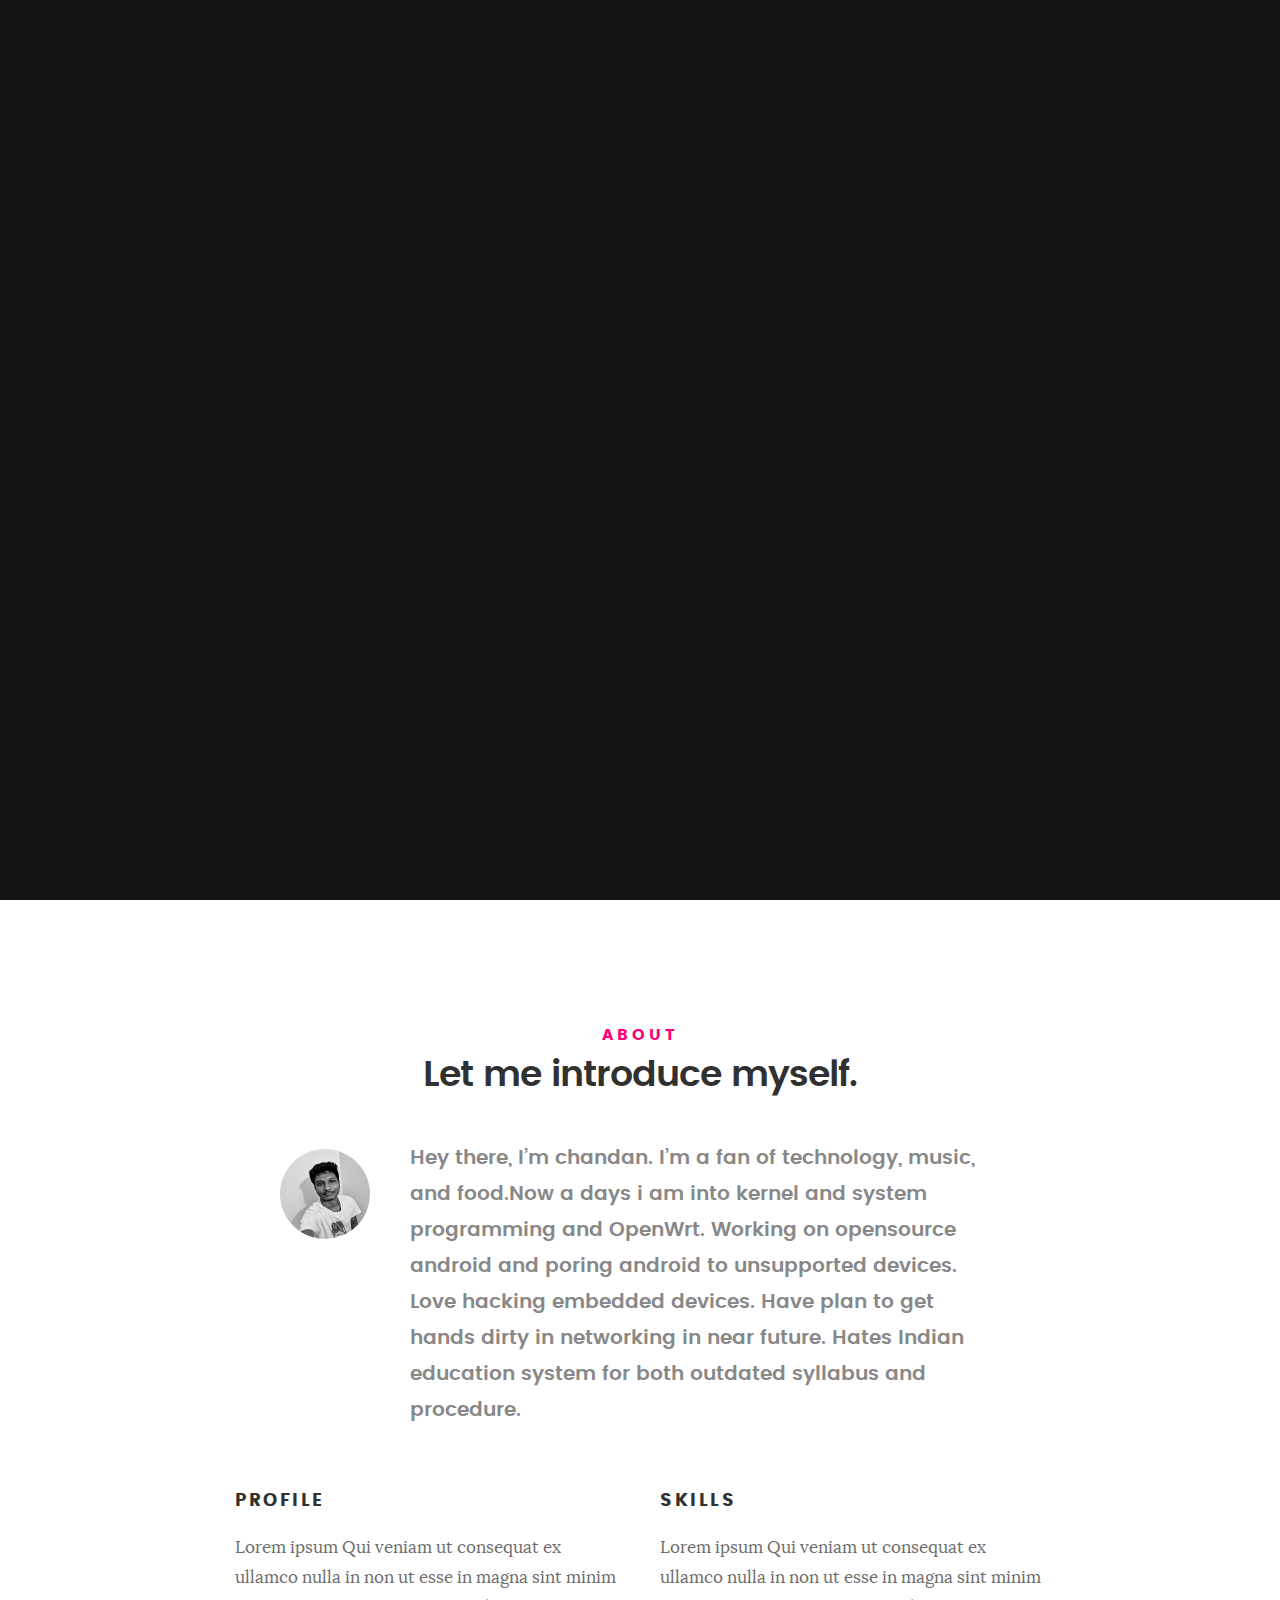
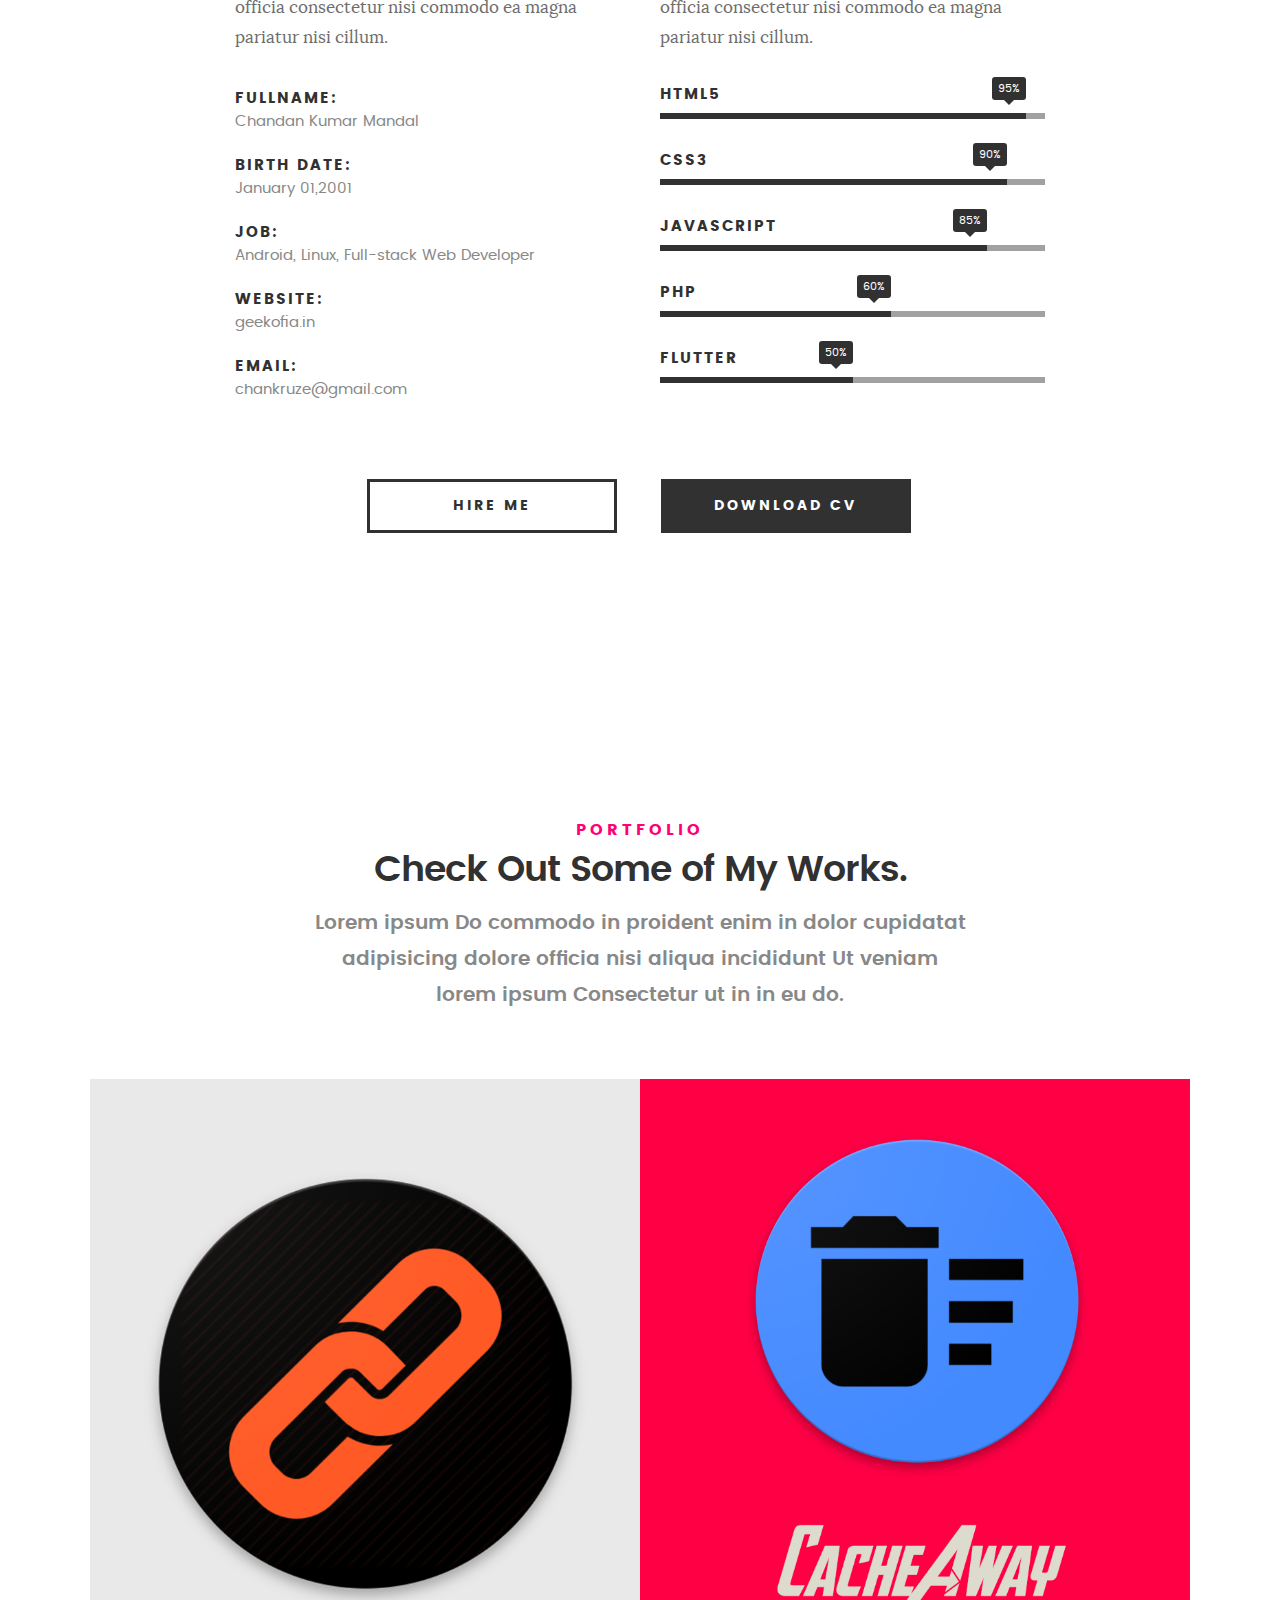
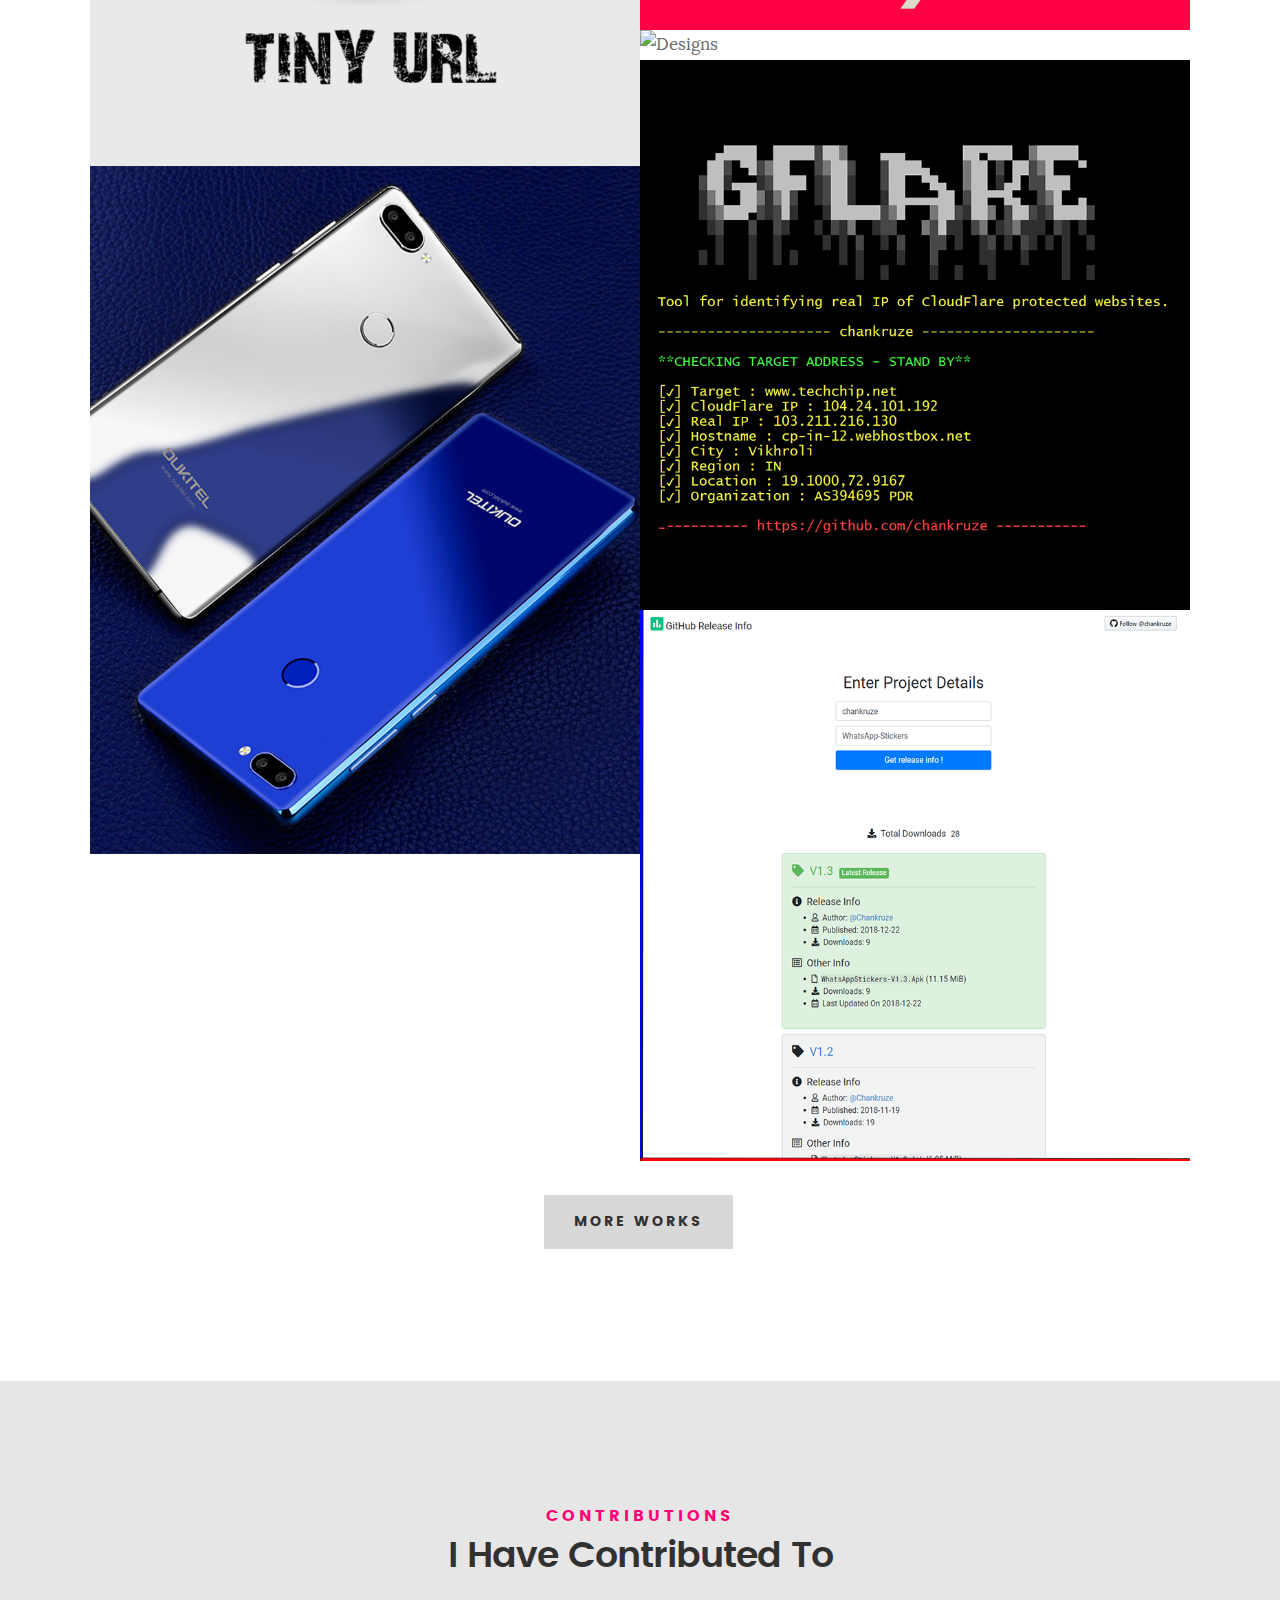
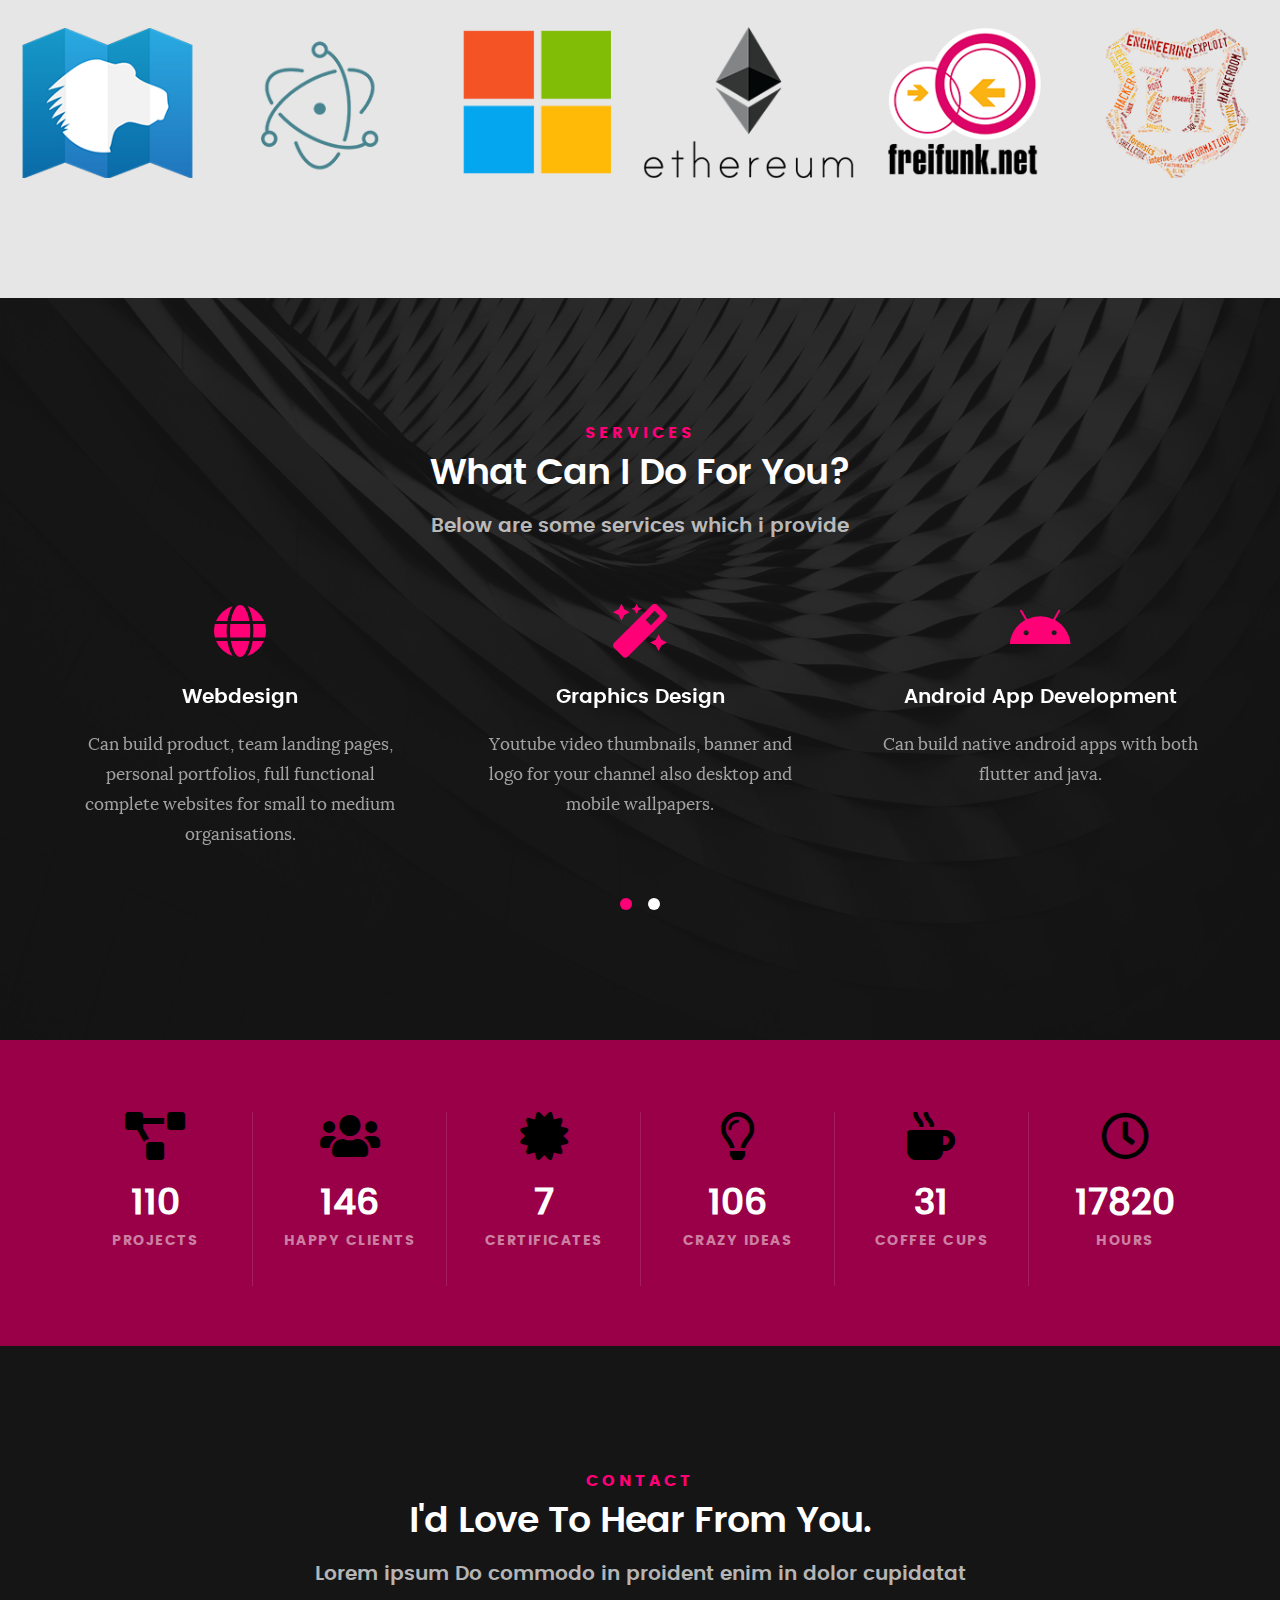
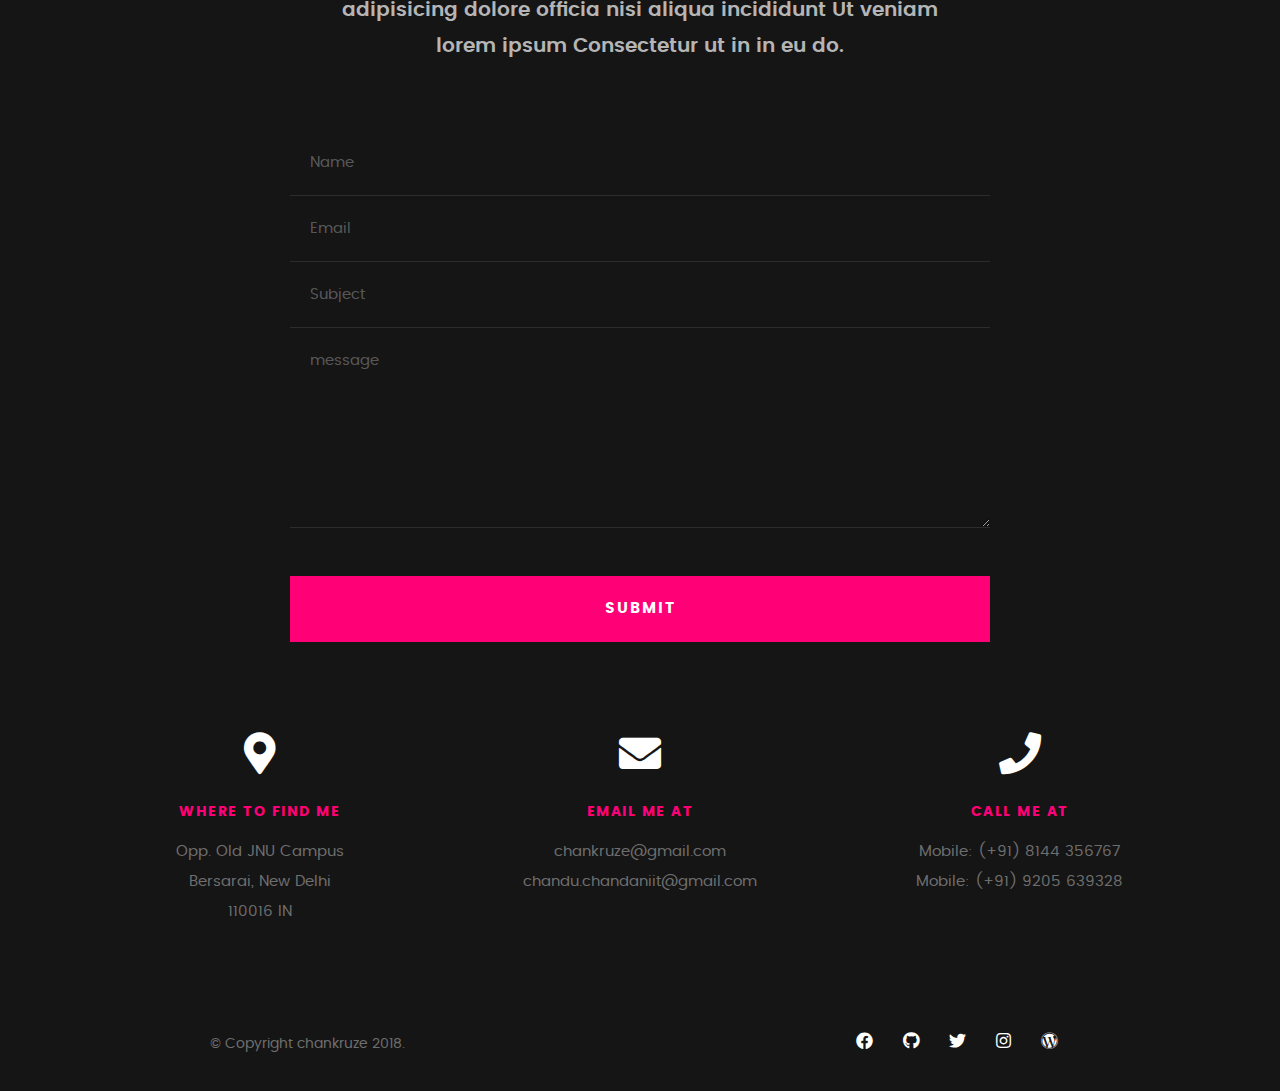
==== commit ff17e07f: "Minor Update" ====
--- a/index.html
+++ b/index.html
@@ -409,8 +409,7 @@
 					<div id="modal-03" class="popup-modal slider mfp-hide">
 
 						<div class="media">
-							<img src="https://raw.githubusercontent.com/chankruze/Designs/master/ImageHover/assets/image.jpg"
-								alt="" />
+							<img src="https://raw.githubusercontent.com/chankruze/Designs/master/ImageHover/assets/image.jpg" alt="" />
 						</div>
 
 						<div class="description-box">
@@ -430,8 +429,7 @@
 					<div id="modal-05" class="popup-modal slider mfp-hide">
 
 						<div class="media">
-							<img src="http://www.newdroy.com/wp-content/uploads/2018/08/TWRP-Recovery-Project.png"
-								alt="" />
+							<img src="images/portfolio/modals/TWRP-Recovery-Project.png" alt="" />
 						</div>
 
 						<div class="description-box">
@@ -443,8 +441,7 @@
 						</div>
 
 						<div class="link-box">
-							<a
-								href="https://forum.xda-developers.com/android/development/twrp-3-2-3-0-oukitel-mix-2-mt6757-t3877283">Details</a>
+							<a href="https://forum.xda-developers.com/android/development/twrp-3-2-3-0-oukitel-mix-2-mt6757-t3877283">Details</a>
 							<a href="#" class="popup-modal-dismiss">Close</a>
 						</div>
 
@@ -497,7 +494,7 @@
 		<div class="row section-intro">
 			<div class="col-twelve">
 				<h5>Contributions</h5>
-				<h1>Projects I Contributed To</h1>
+				<h1>I Have Contributed To</h1>
 			</div>
 		</div>
 
@@ -510,6 +507,7 @@
 			<div class="slide"><img src="images/contribution/hackerdom-silk.png"></div>
 			<div class="slide"><img src="images/contribution/openwrt-silk.png"></div>
 			<div class="slide"><img src="images/contribution/symless-silk.png"></div>
+			<div class="slide"><img src="images/contribution/twrp-silk.png"></div>
 		</div>
 
 	</section>
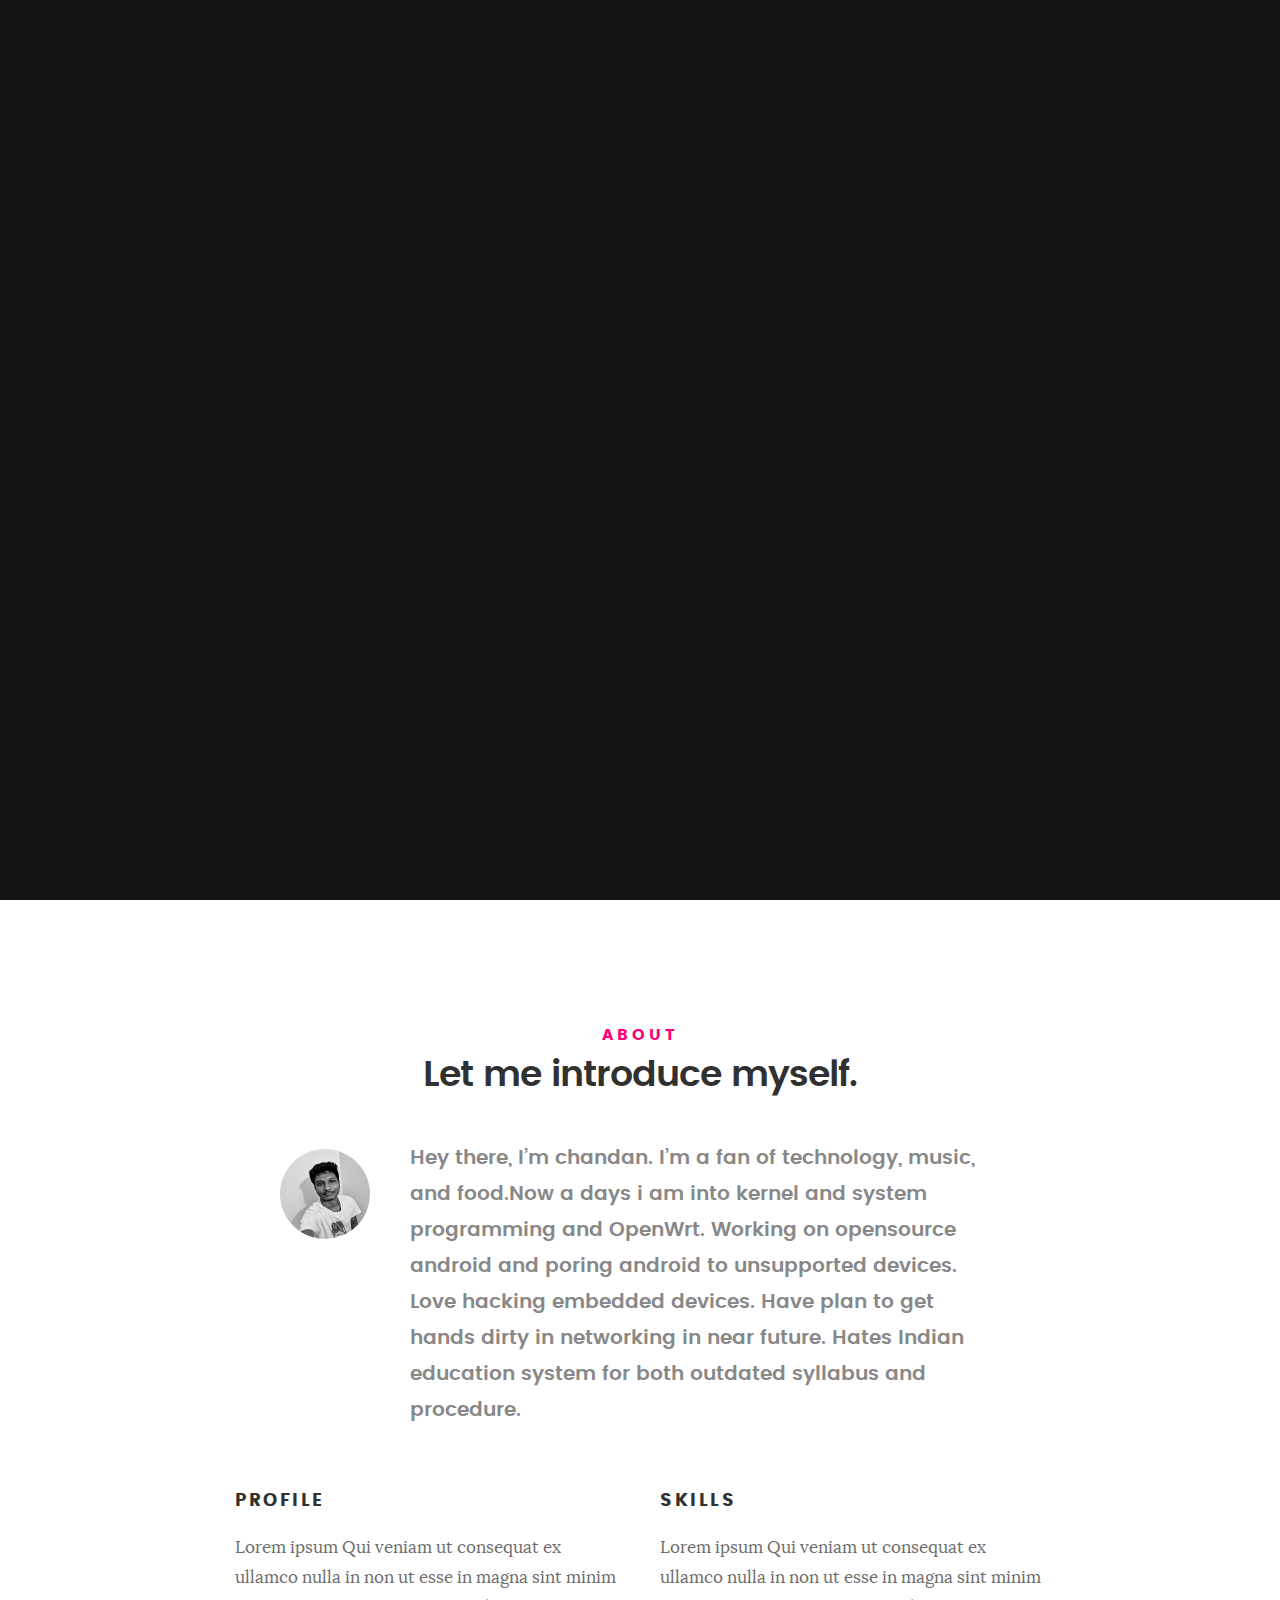
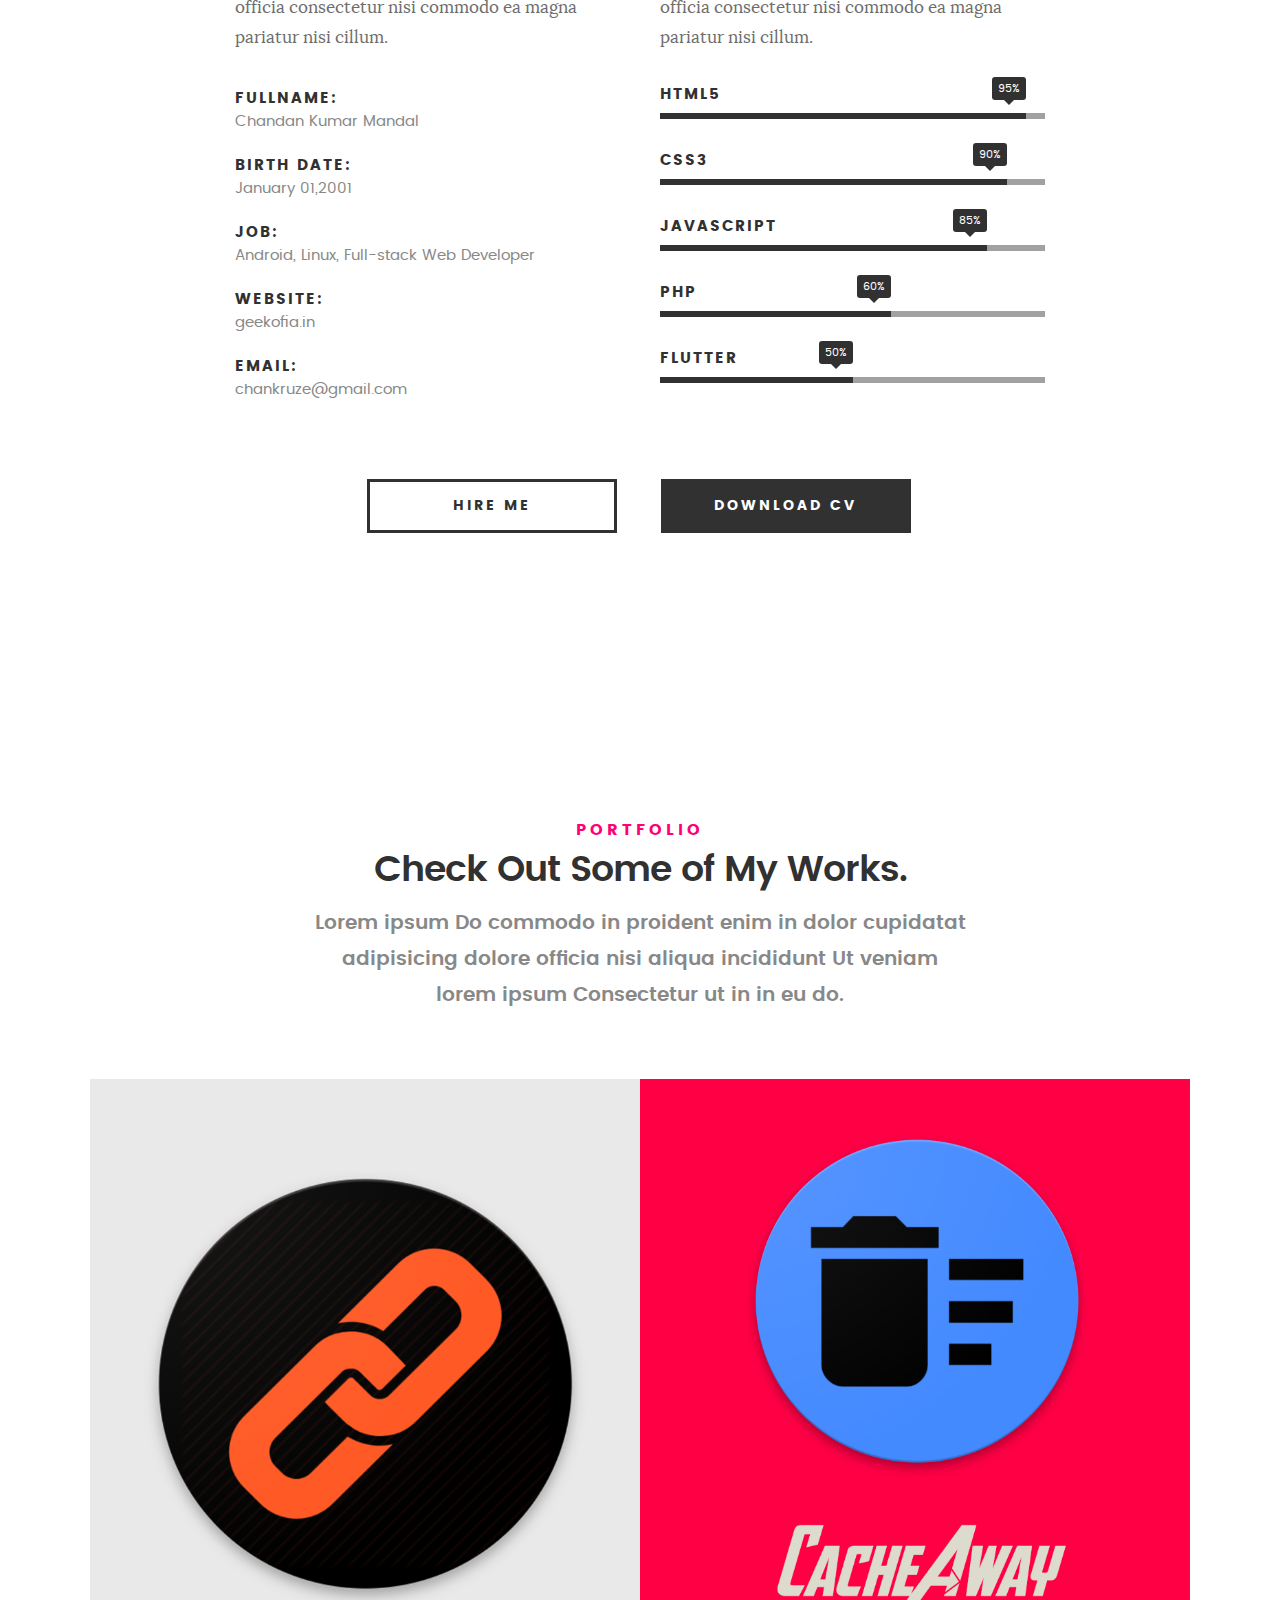
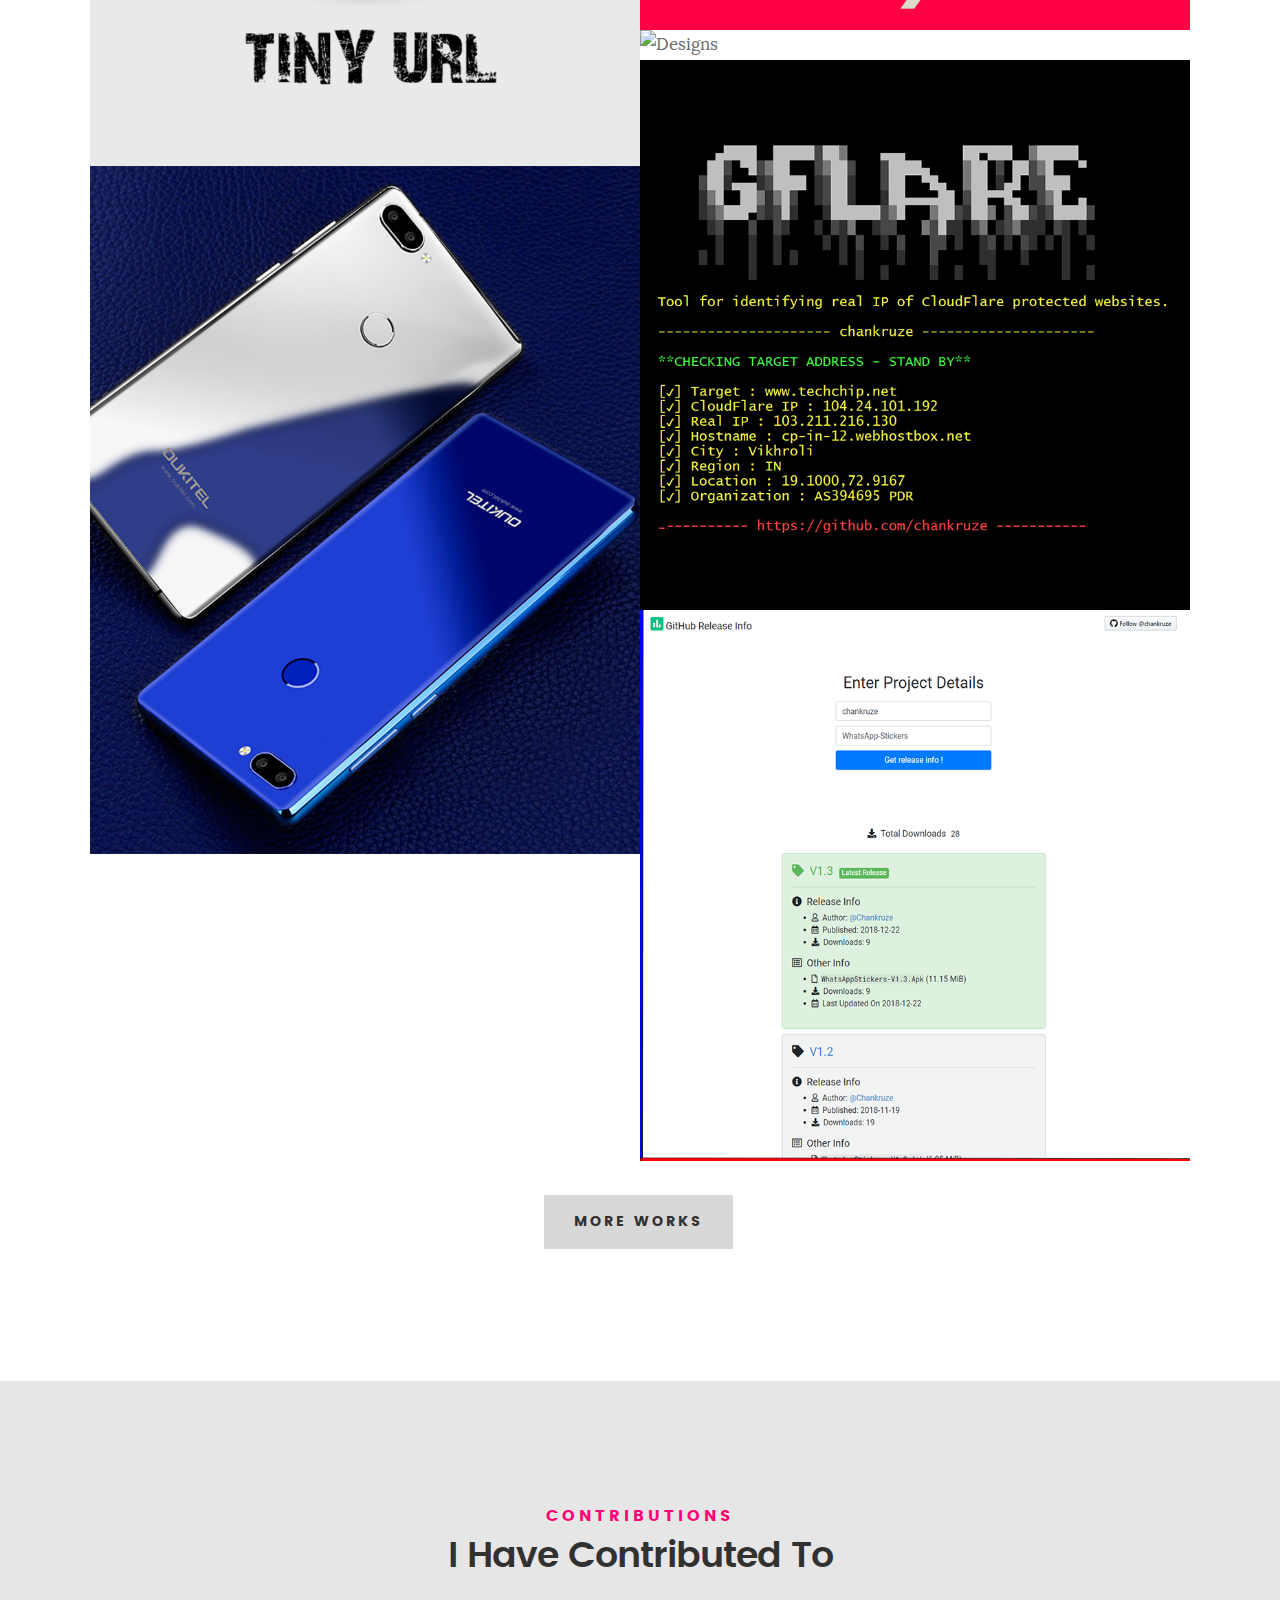
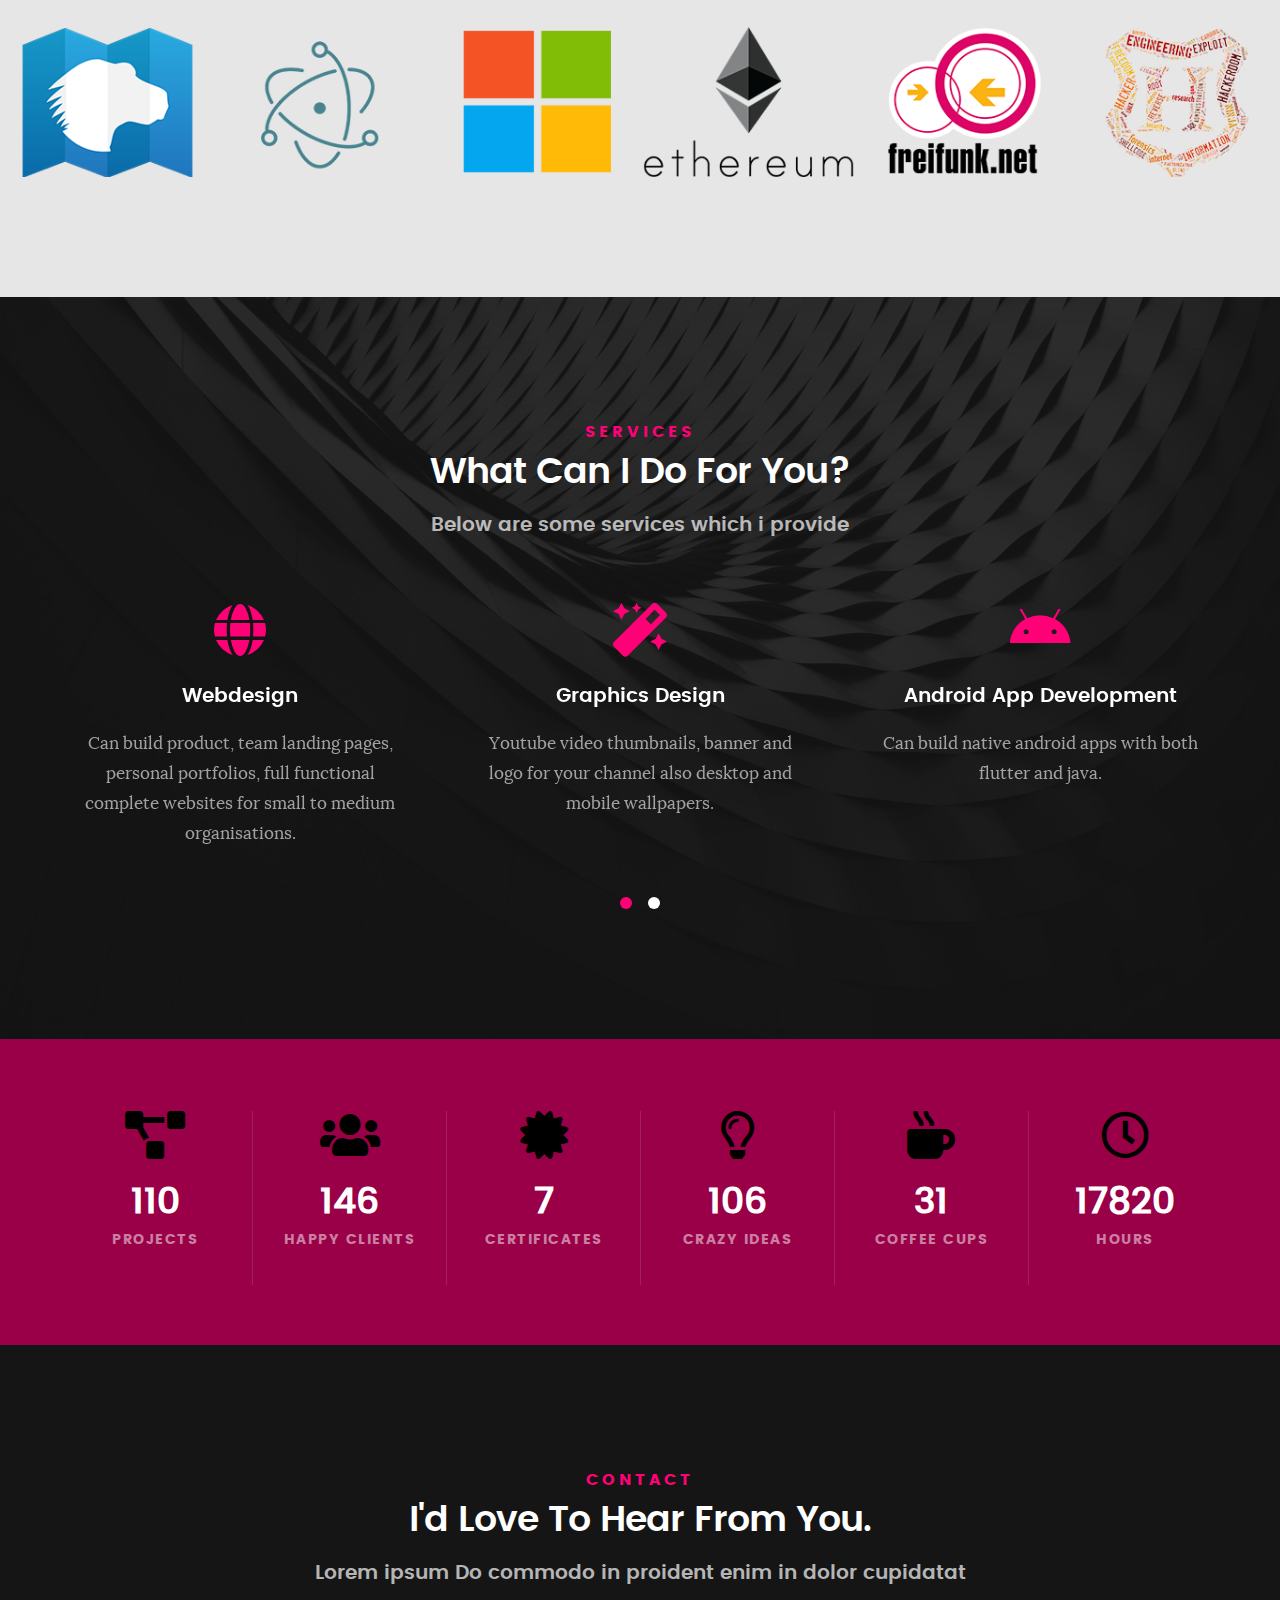
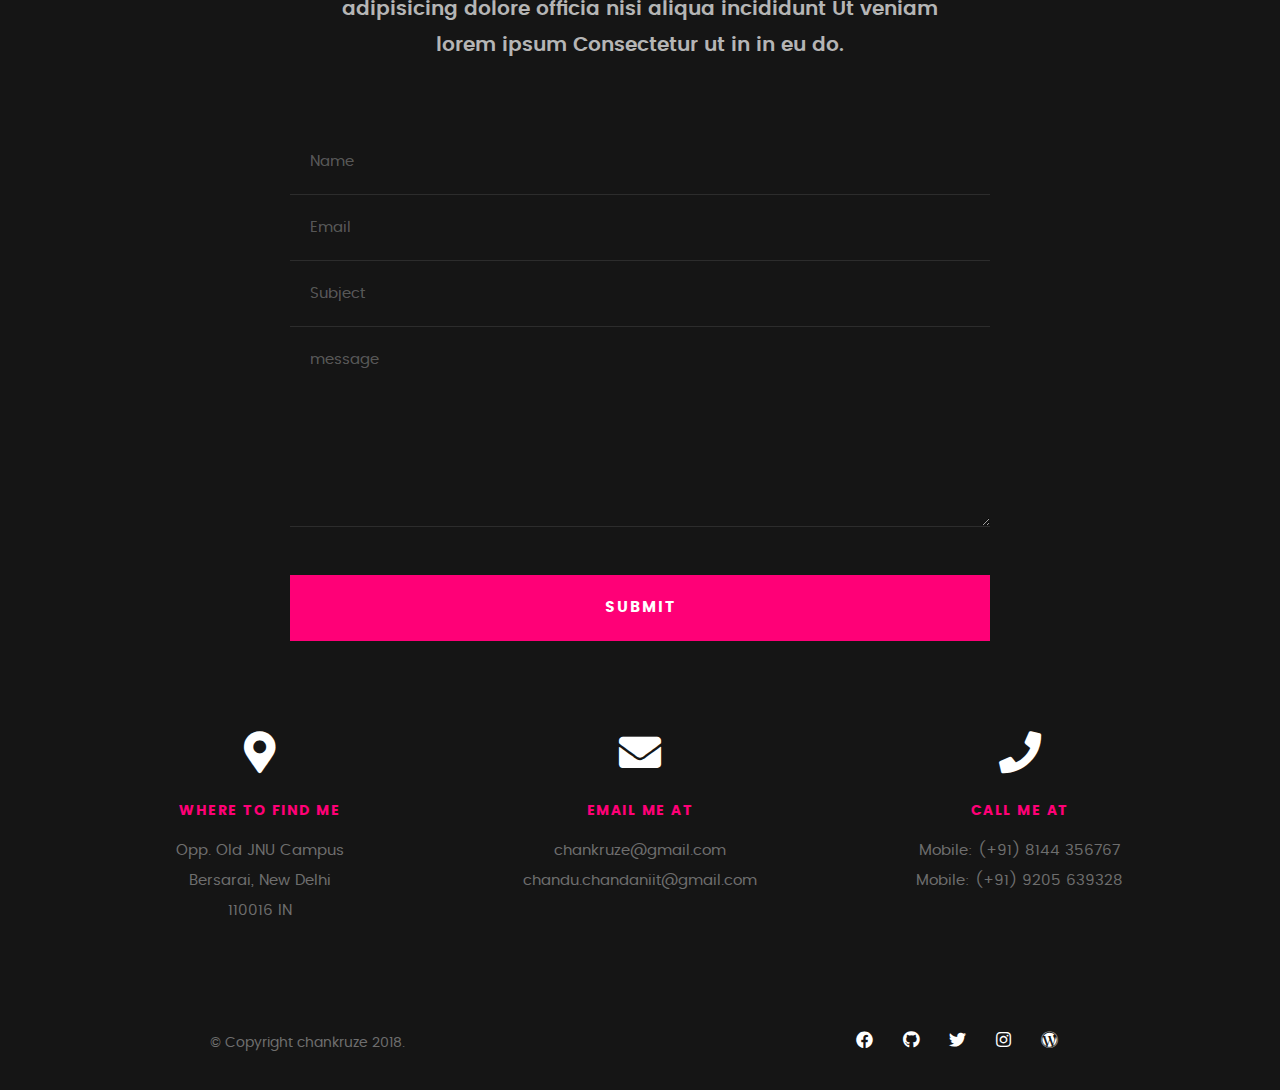
==== commit 88d526db: "updated contribution list" ====
--- a/index.html
+++ b/index.html
@@ -508,6 +508,9 @@
 			<div class="slide"><img src="images/contribution/openwrt-silk.png"></div>
 			<div class="slide"><img src="images/contribution/symless-silk.png"></div>
 			<div class="slide"><img src="images/contribution/twrp-silk.png"></div>
+			<div class="slide"><img src="images/contribution/kali-nethunter-silk.png"></div>
+			<div class="slide"><img src="images/contribution/paytm-silk.png"></div>
+			<div class="slide"><img src="images/contribution/swiftp-silk.png"></div>
 		</div>
 
 	</section>
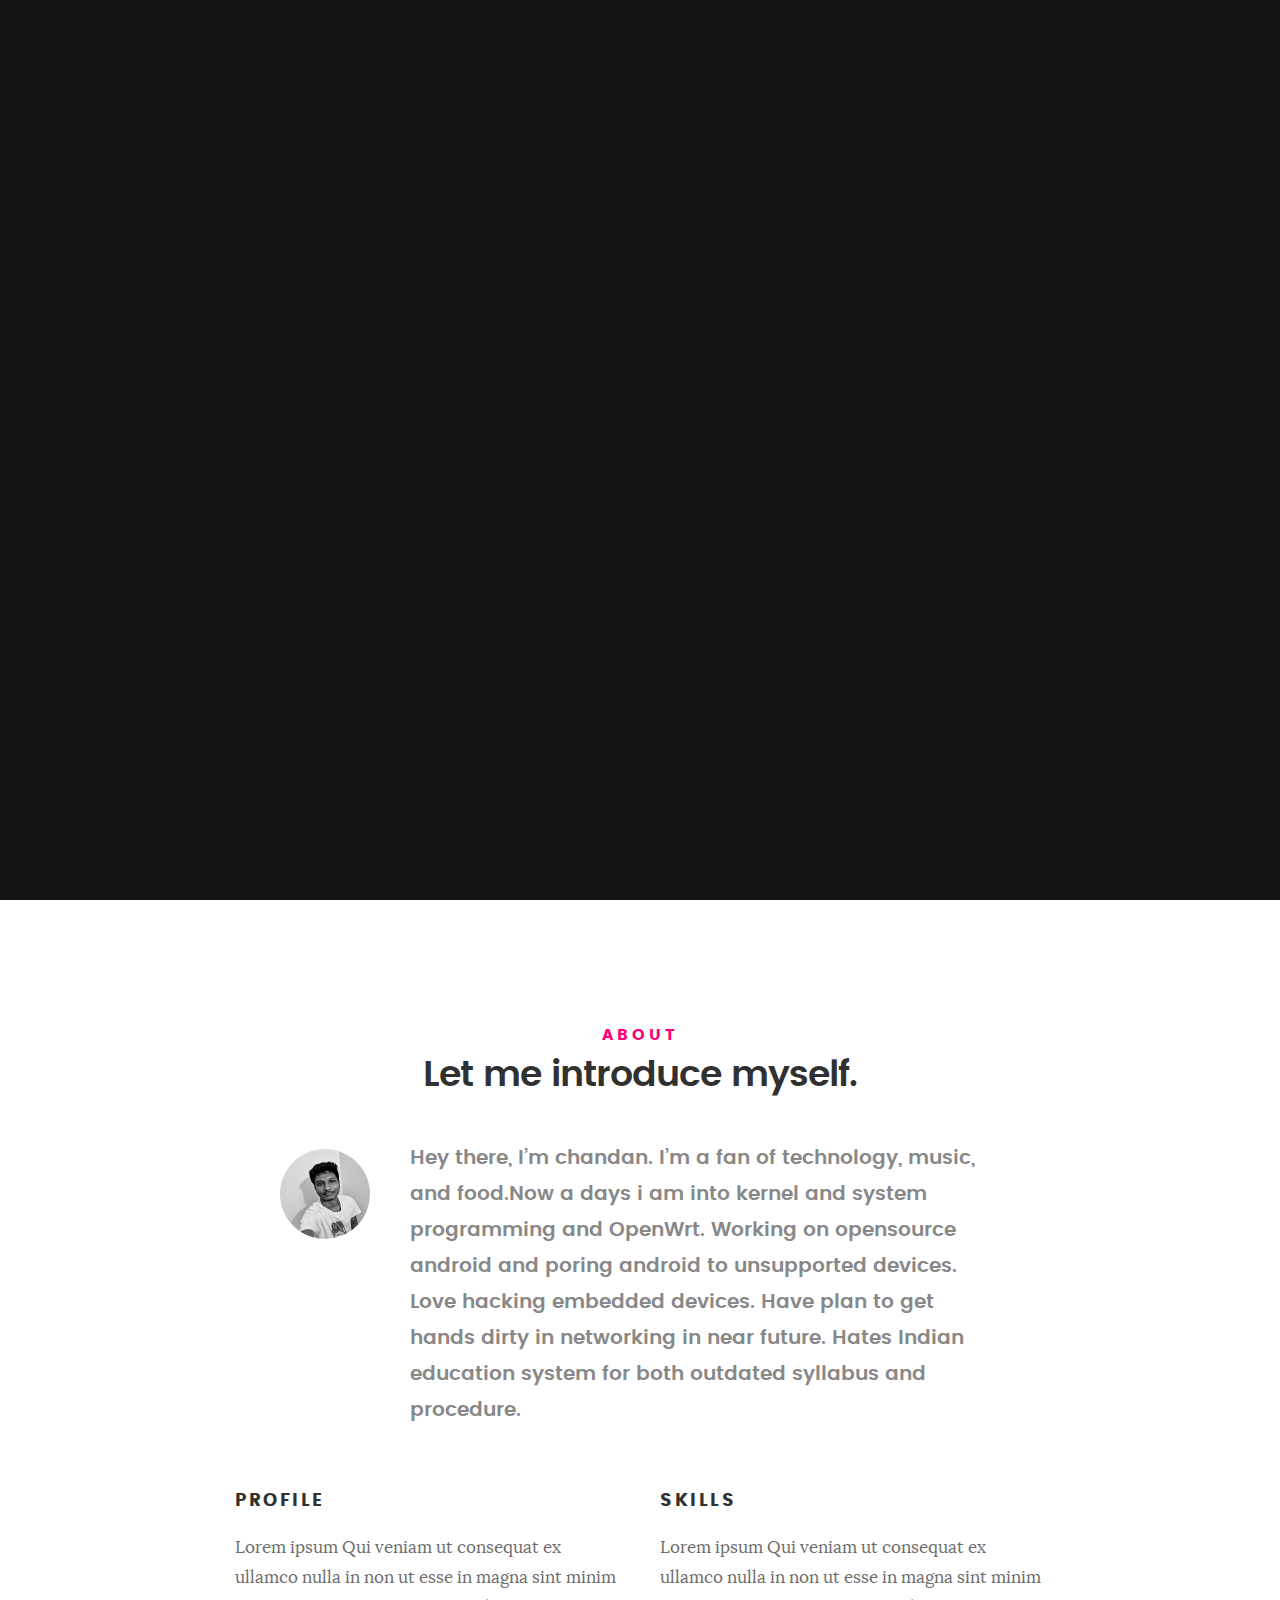
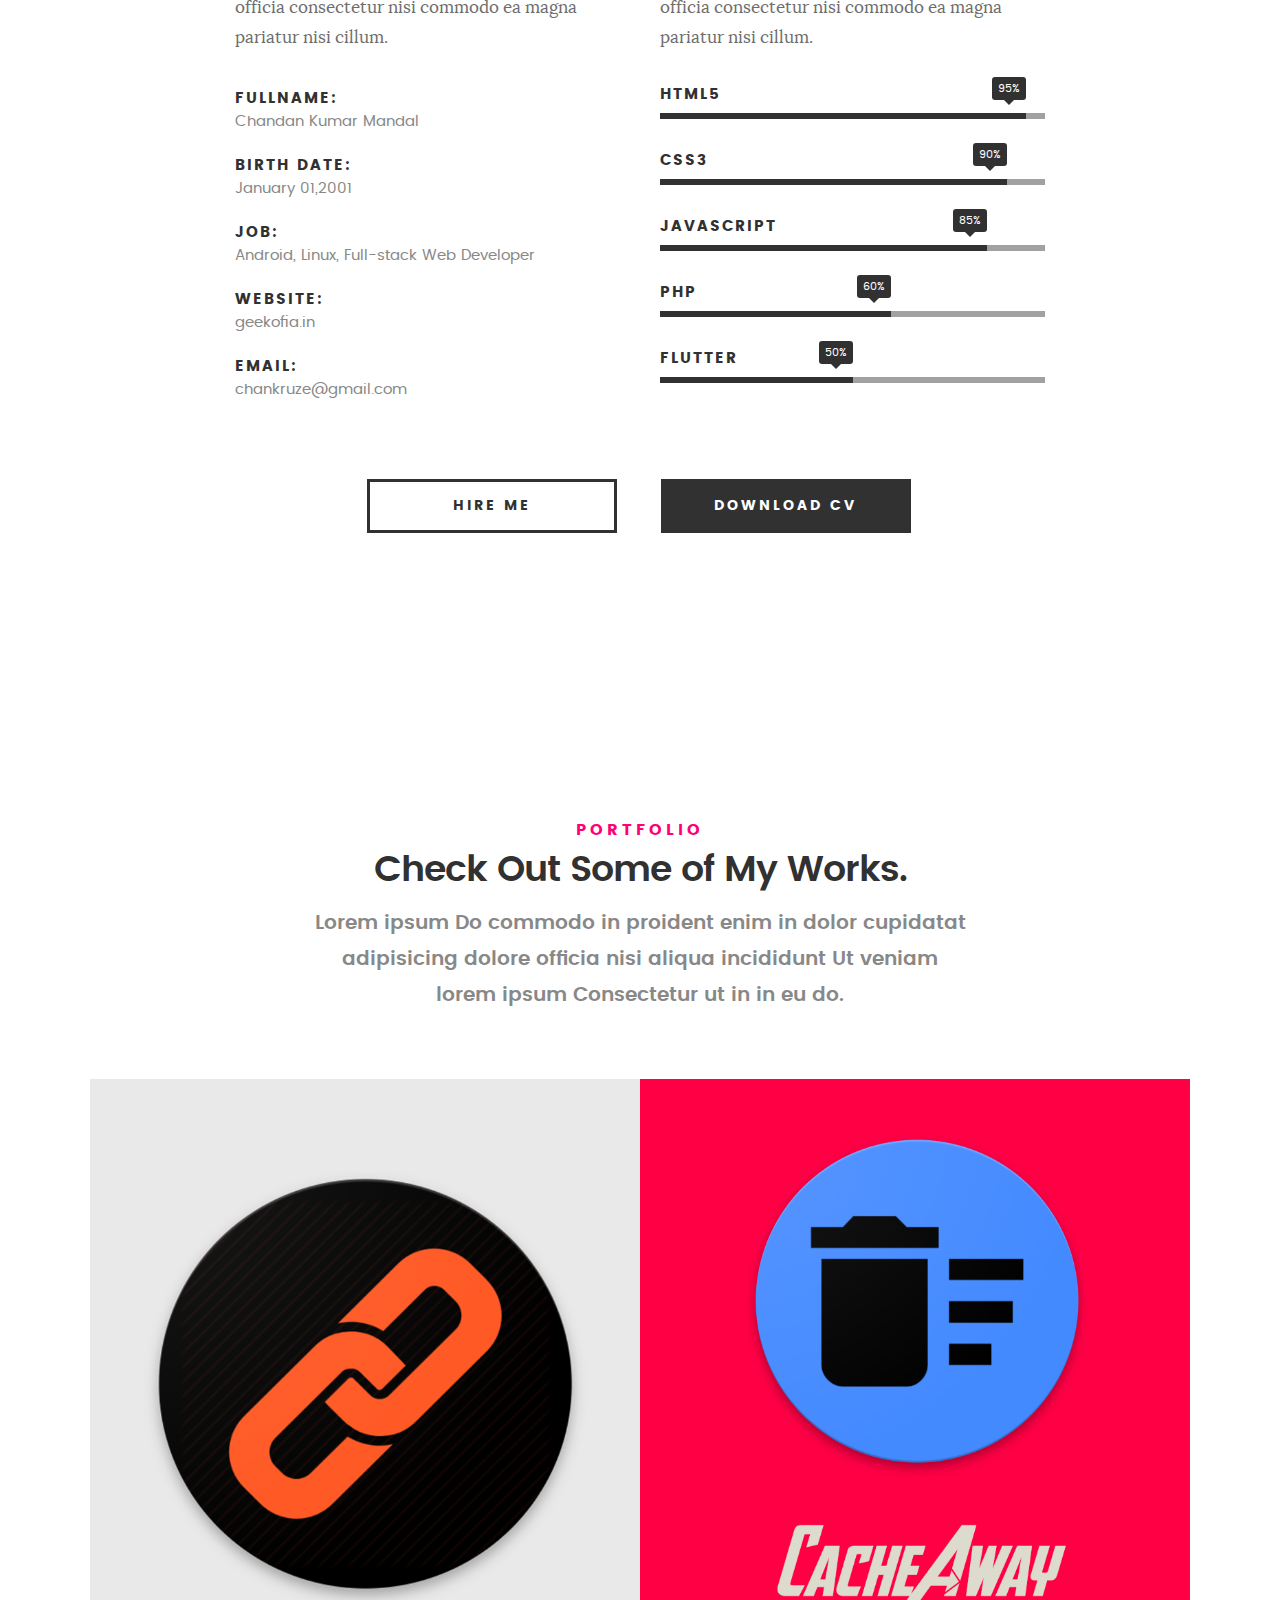
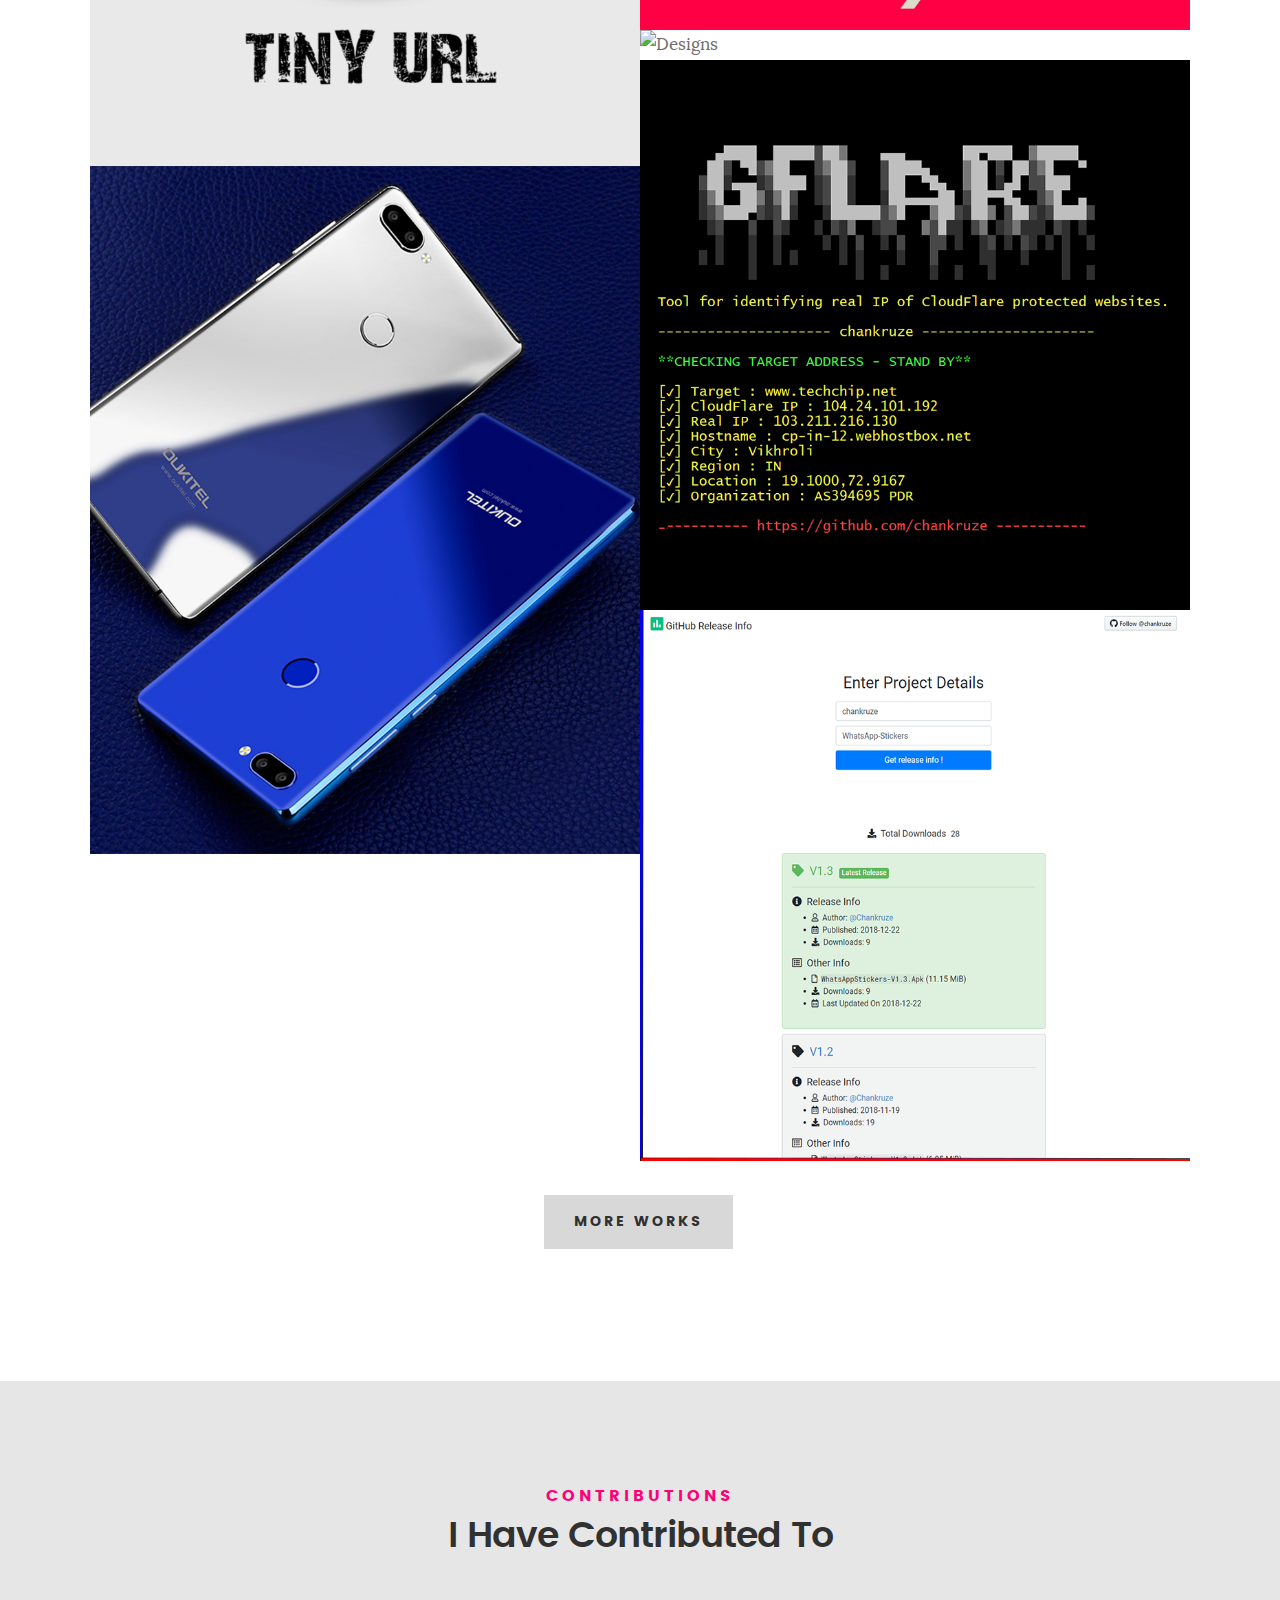
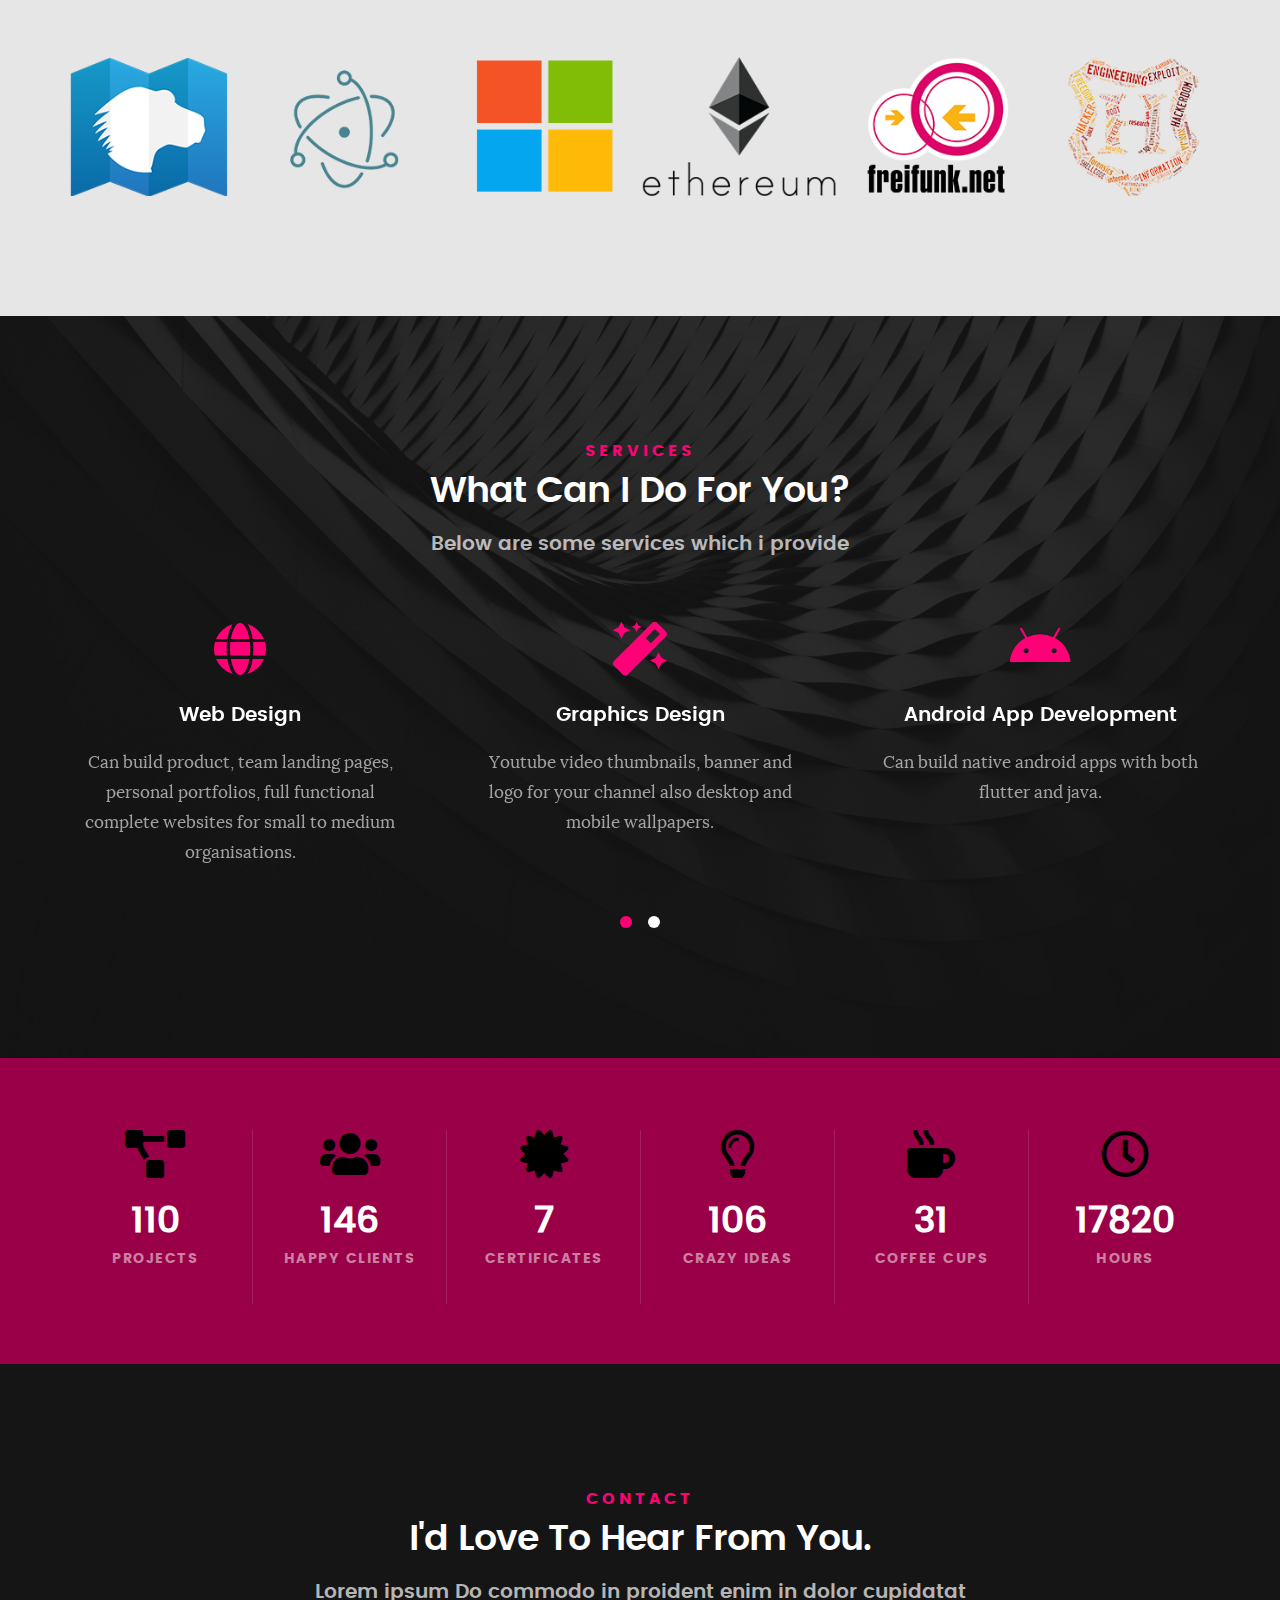
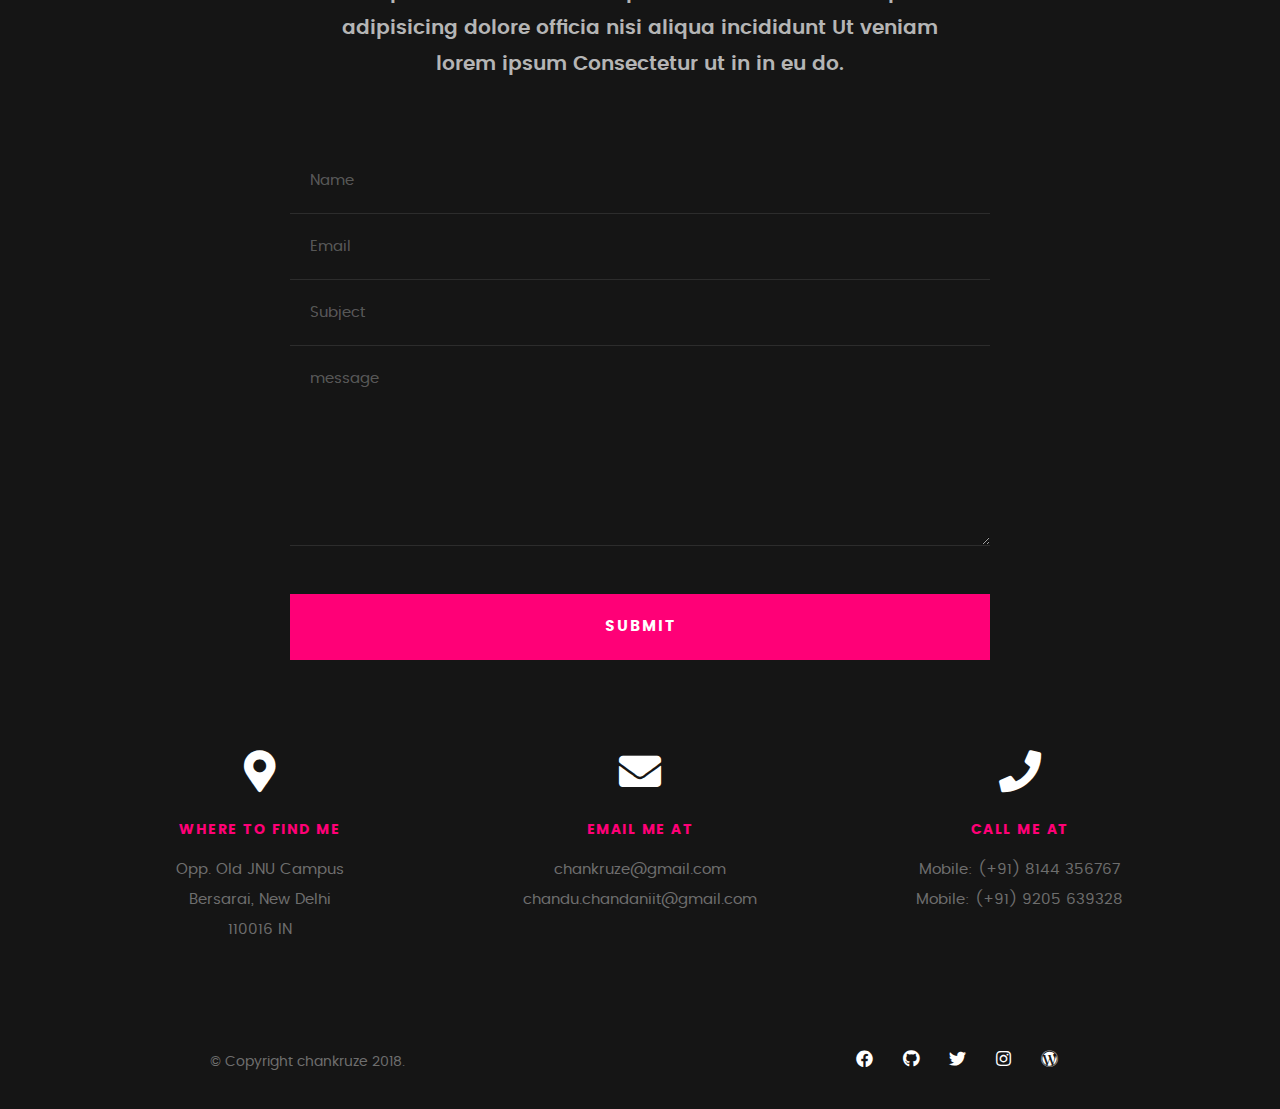
==== commit e6a751e4: "Fixed icon not apearing" ====
--- a/index.html
+++ b/index.html
@@ -542,7 +542,7 @@
 
 					<div class="service-content">
 
-						<h3>Webdesign</h3>
+						<h3>Web Design</h3>
 
 						<p class="desc">Can build product, team landing pages, personal portfolios, full functional
 							complete websites for small to medium organisations.
@@ -620,7 +620,7 @@
 
 				<div class="service">
 
-					<span class="icon"><i class="icon-window"></i></span>
+					<span class="icon"><i class="fab fa-dev"></i></span>
 
 					<div class="service-content">
 
--- a/css/main.css
+++ b/css/main.css
@@ -2612,13 +2612,15 @@
 	-webkit-background-size: cover;
 	-moz-background-size: cover;
 	background-size: cover;
-	padding-top: 12rem;
+	padding-top: 10rem;
 	padding-bottom: 12rem;
 	color: white;
 	position: relative;
 }
 
 .contribution-logos{
+	padding: 5rem;
+	padding-bottom: 0;
 	text-align: center;
 }
 
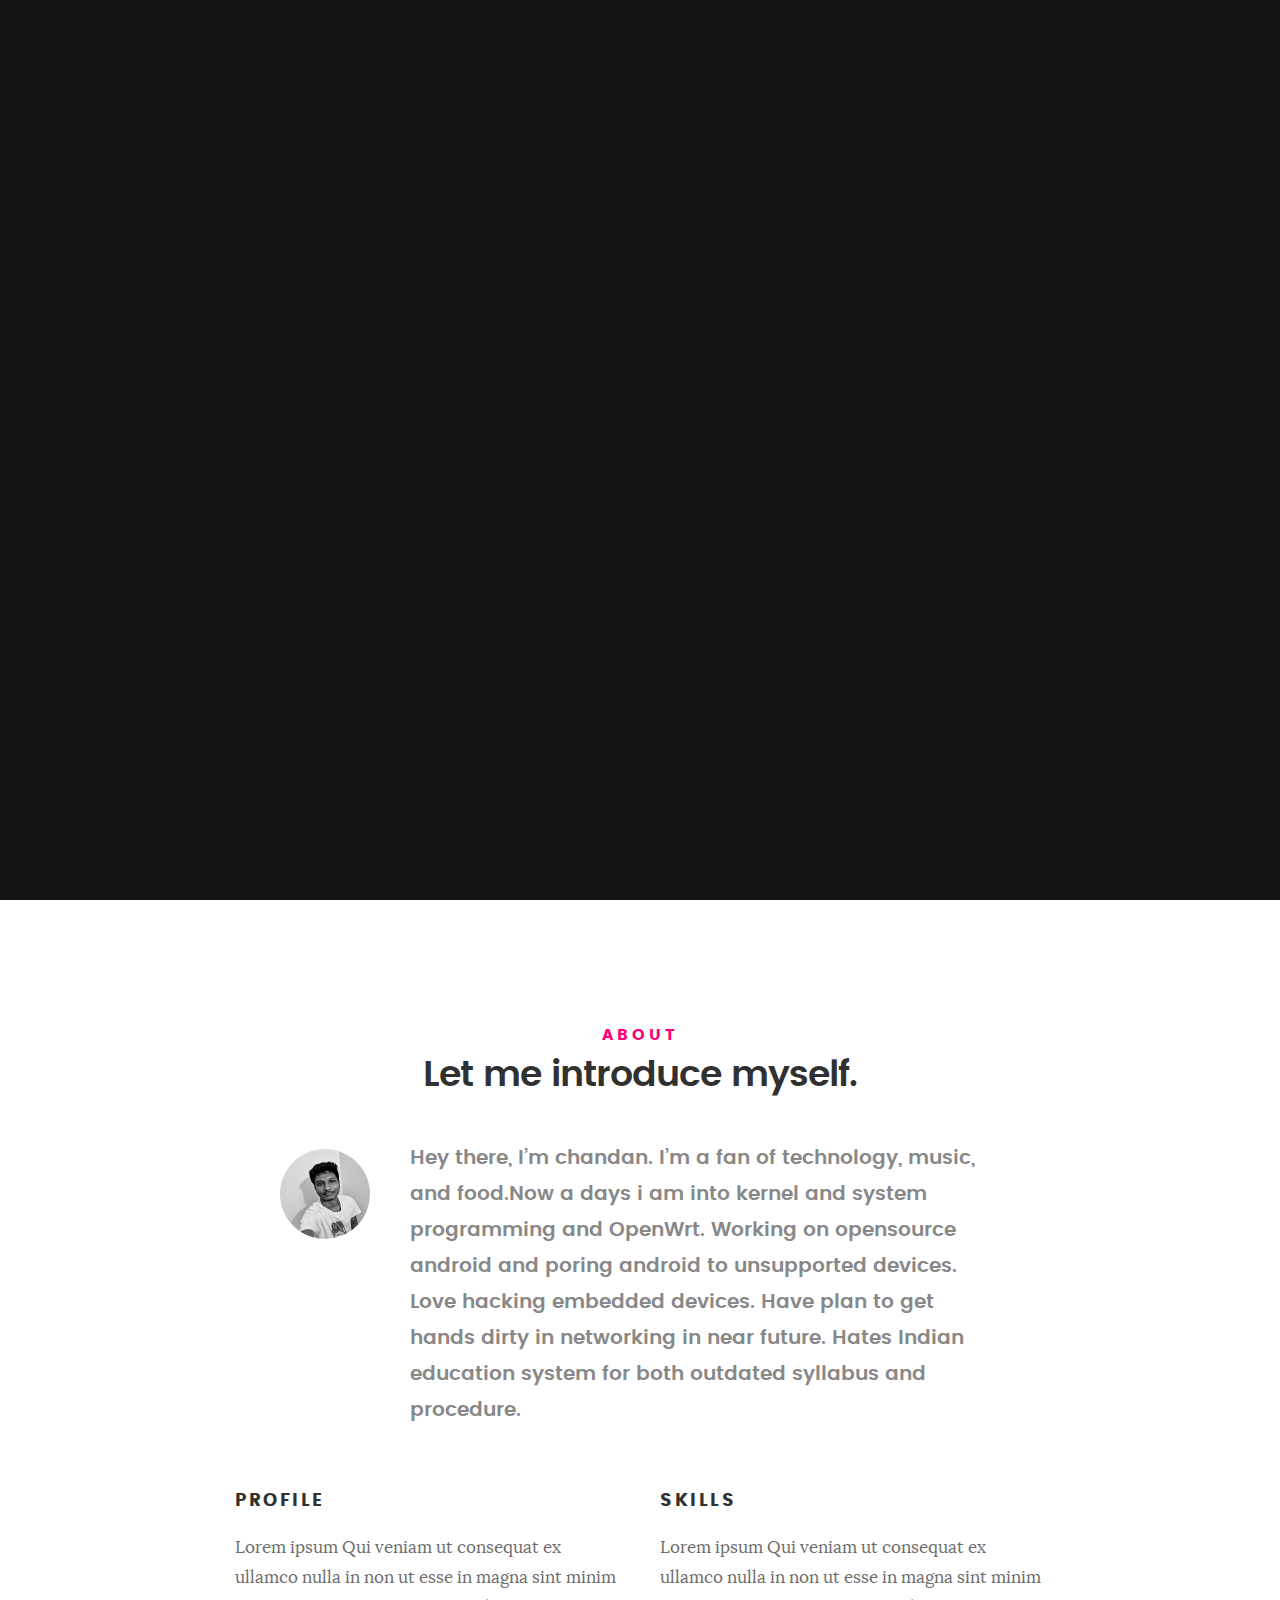
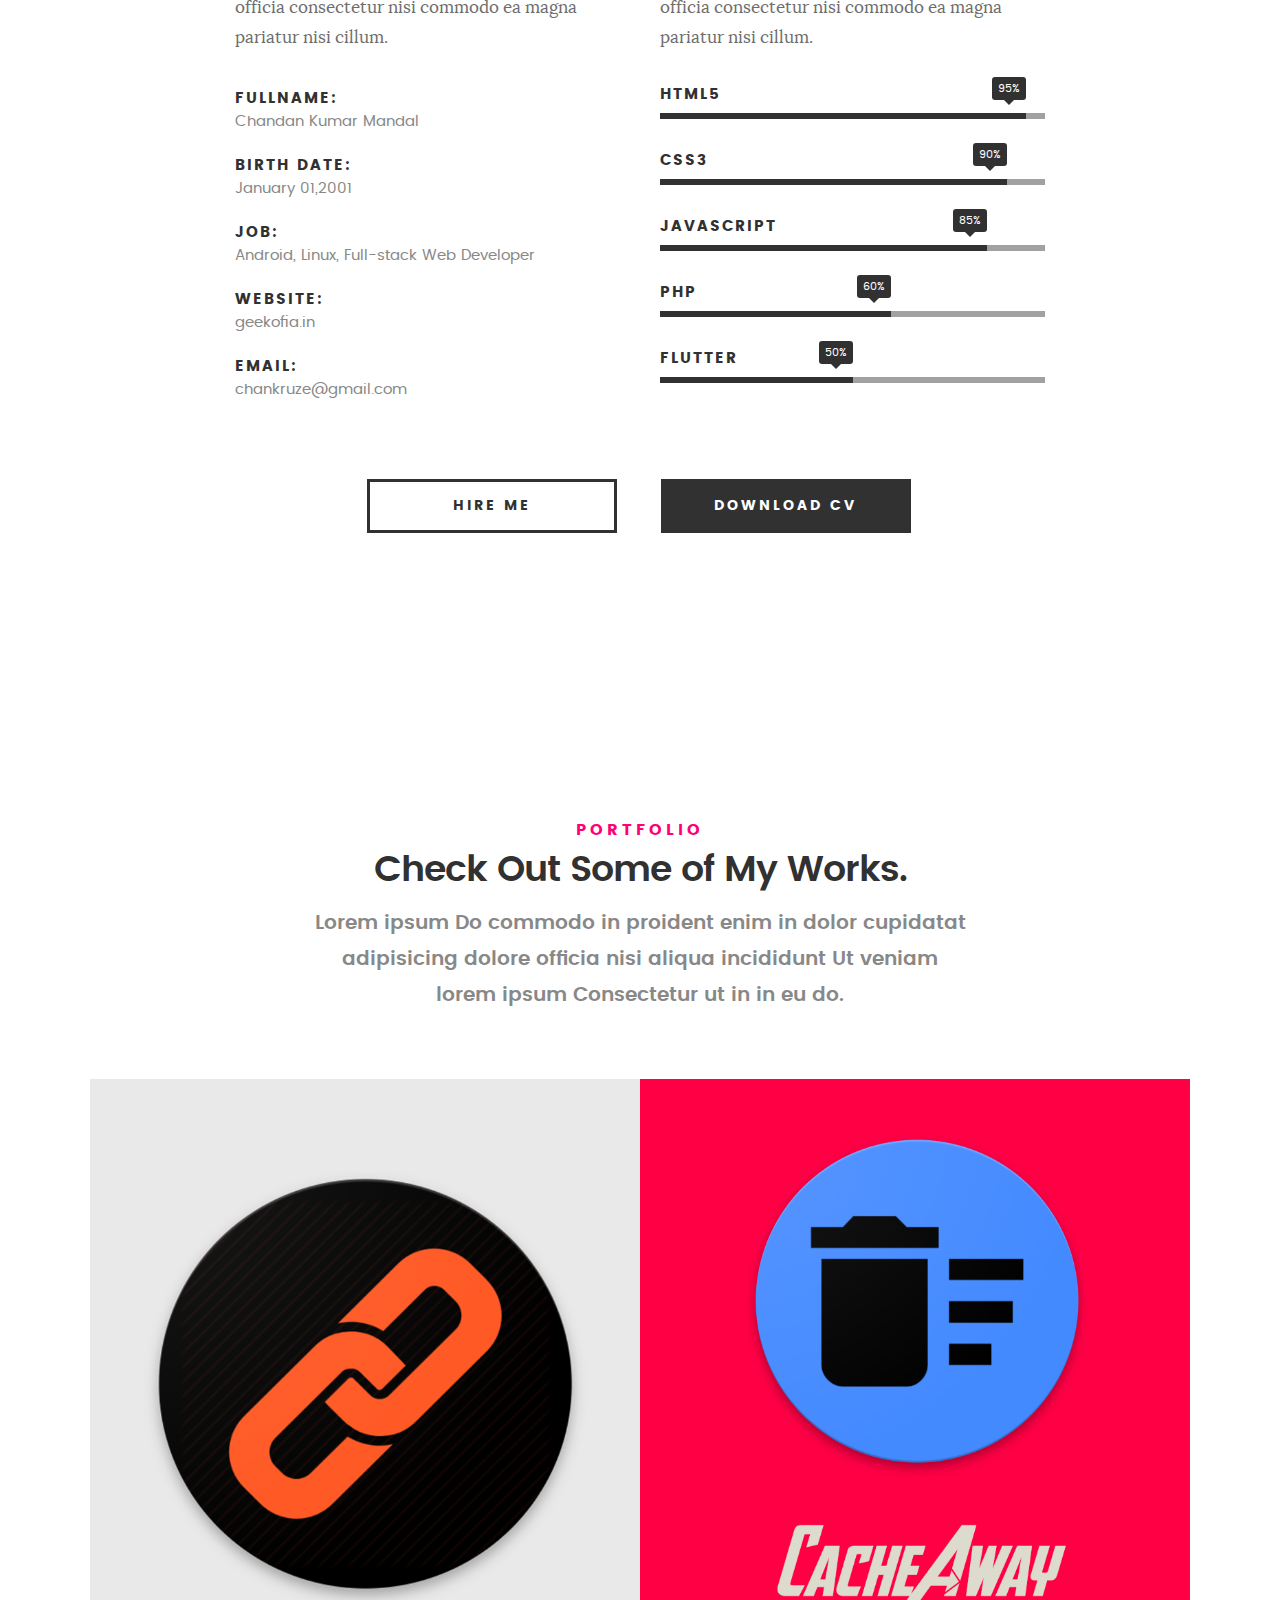
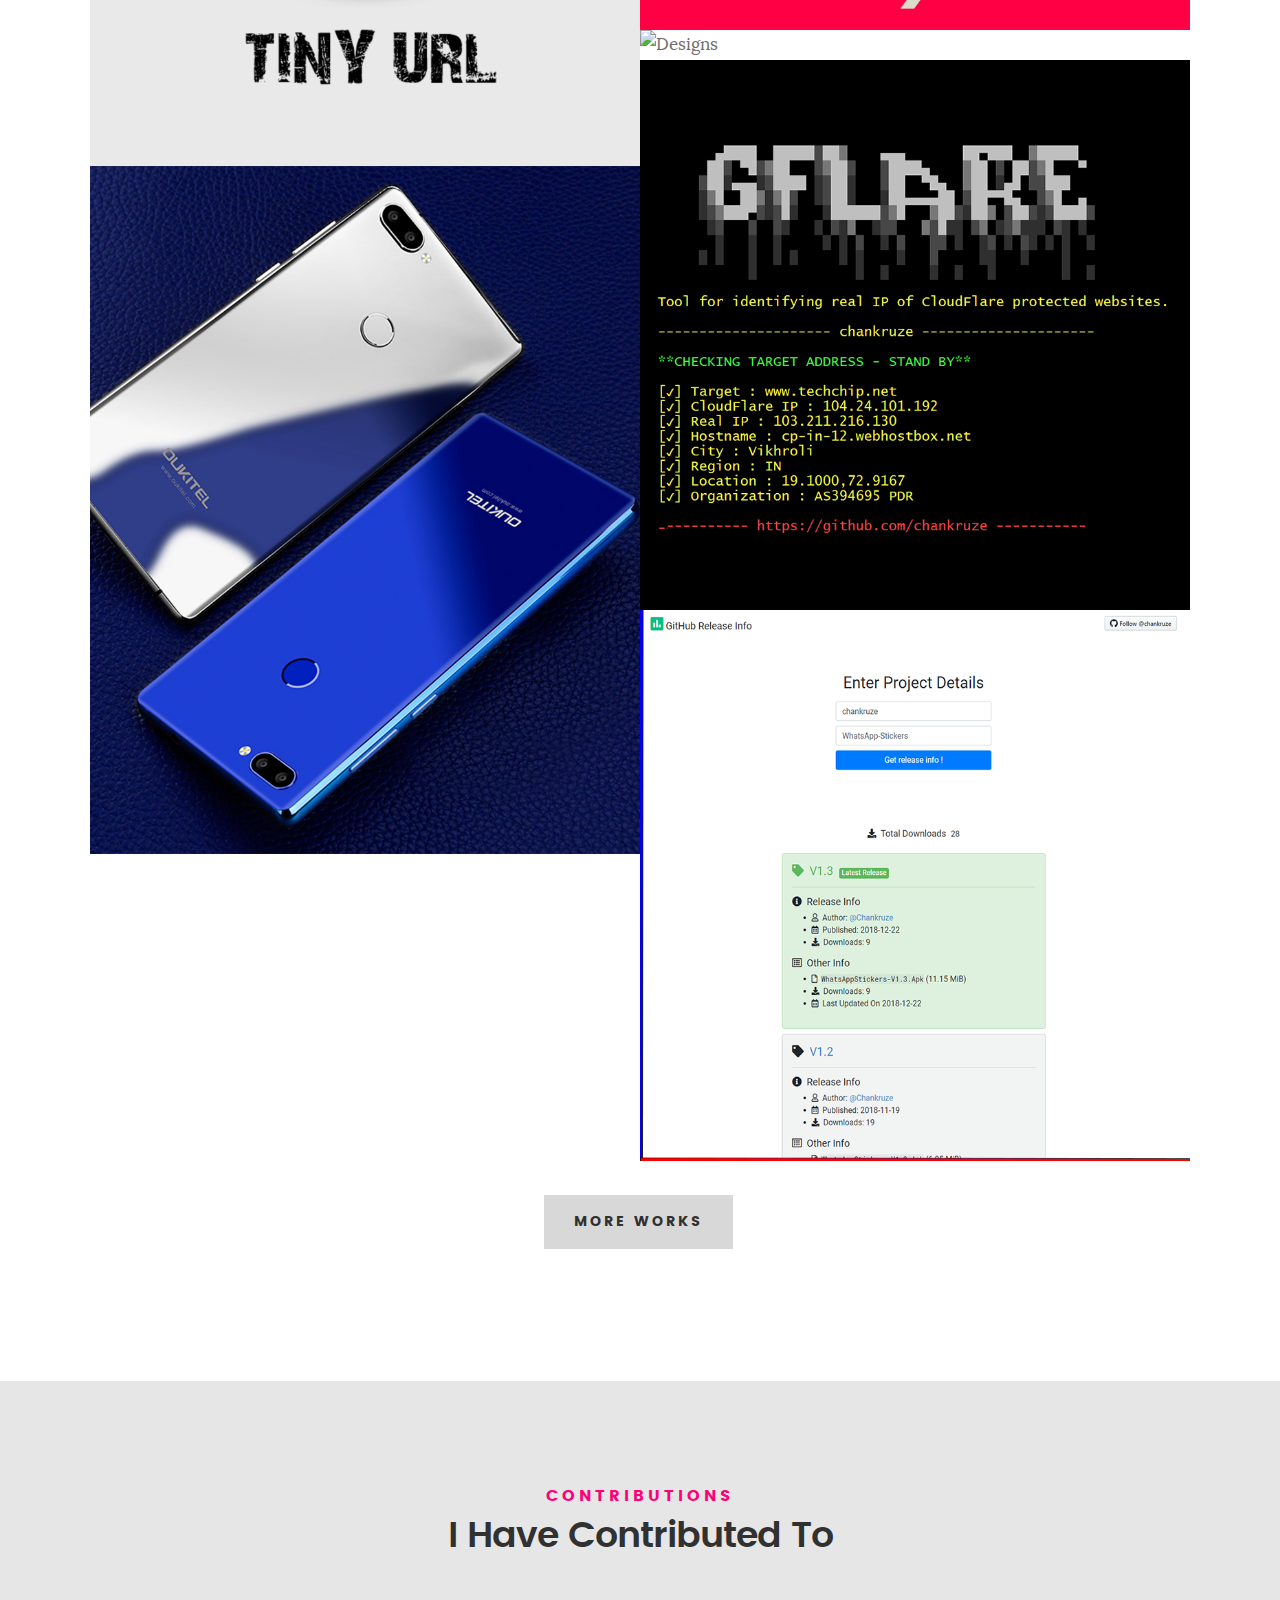
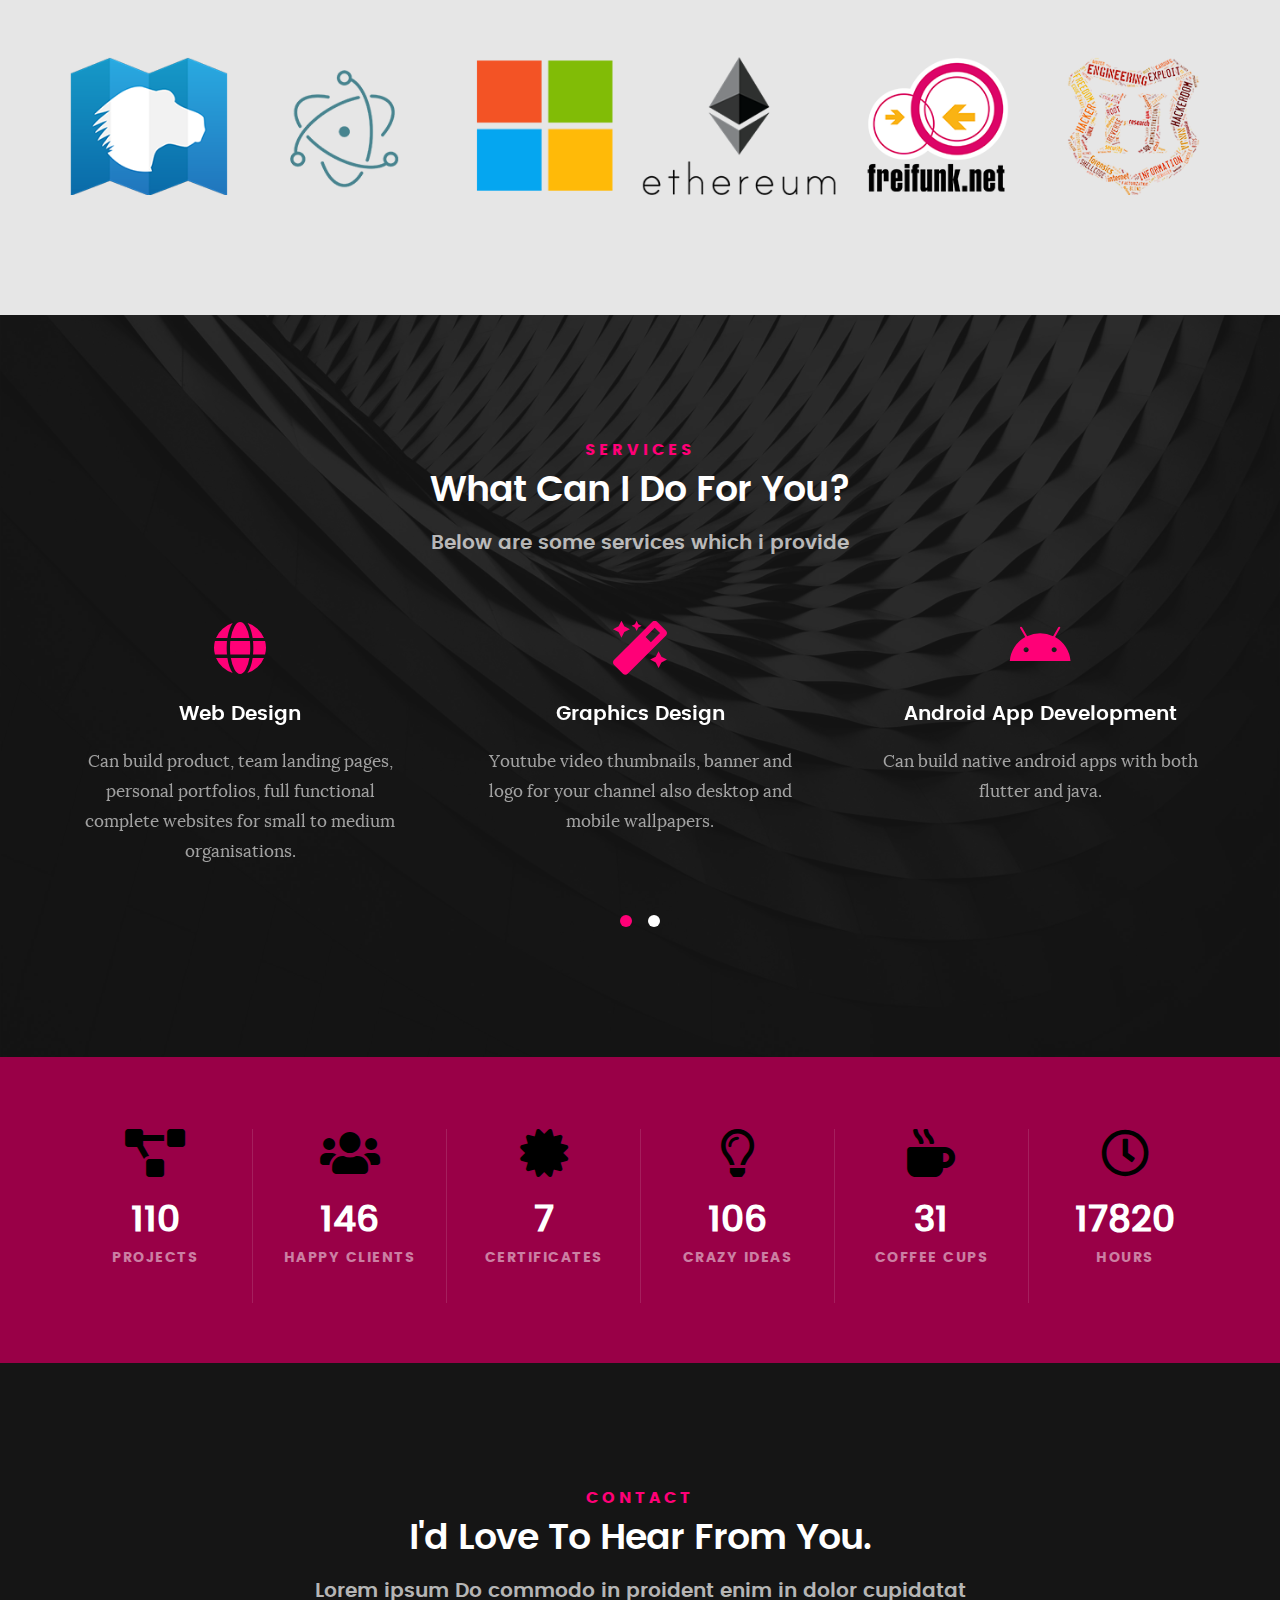
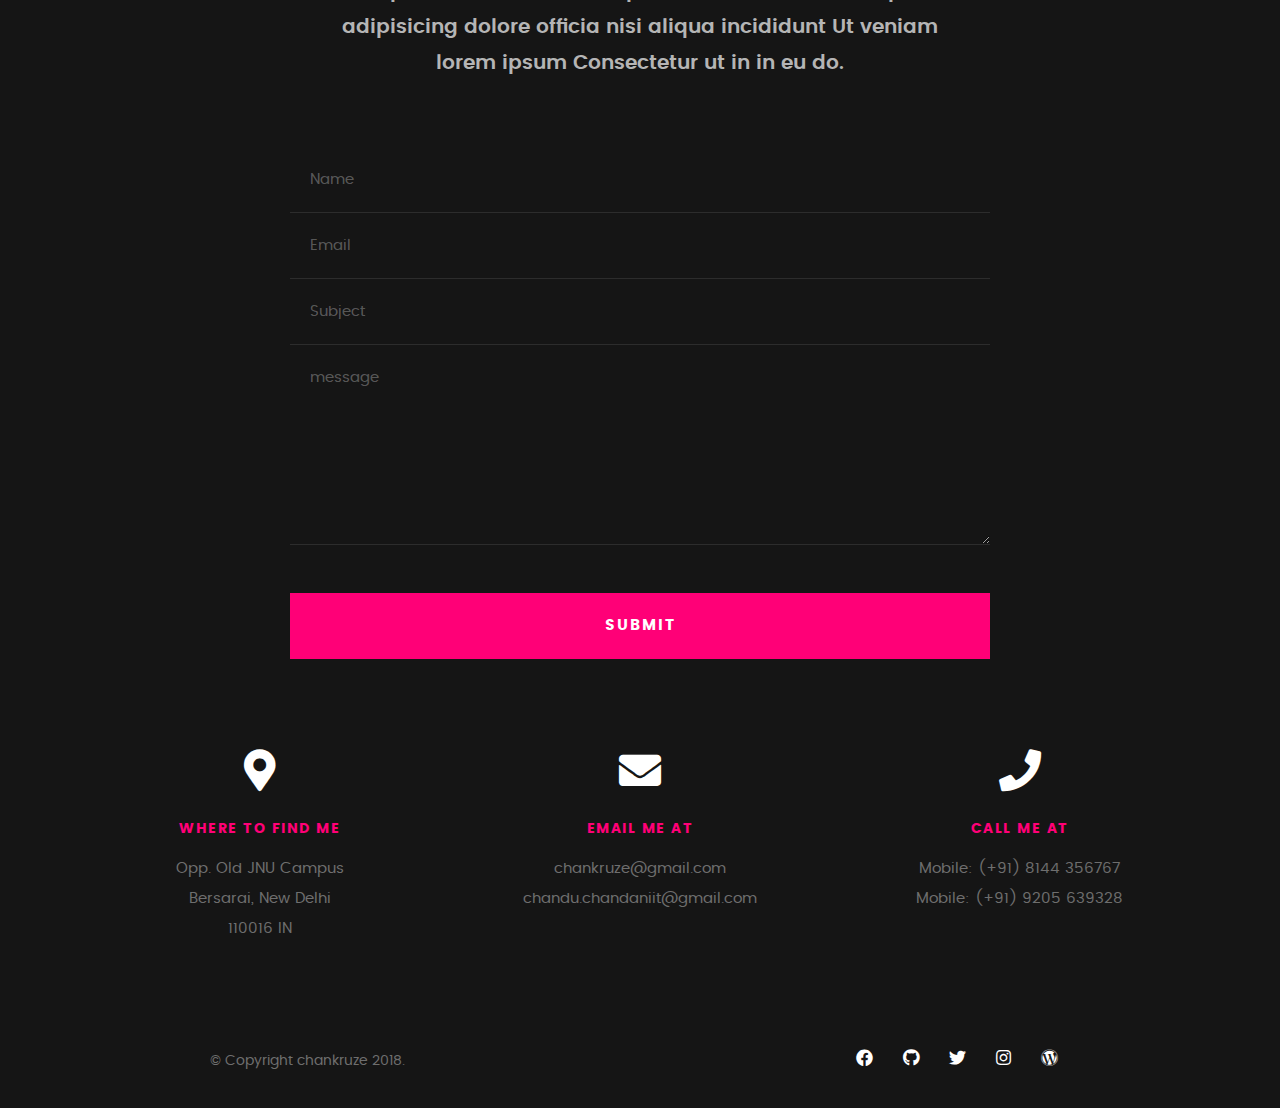
==== commit 72da32e9: "Add Google AdSense" ====
--- a/index.html
+++ b/index.html
@@ -39,6 +39,16 @@
 
 		gtag('config', 'UA-130914619-3');
 	</script>
+	
+	<!-- Google AdSense -->
+        <script async src="https://pagead2.googlesyndication.com/pagead/js/adsbygoogle.js"></script>
+        <script>
+                (adsbygoogle = window.adsbygoogle || []).push({
+                    google_ad_client: "ca-pub-6465900080118516",
+                    enable_page_level_ads: true
+                });
+        </script>
+
 
 	<link rel="stylesheet" href="https://use.fontawesome.com/releases/v5.7.2/css/all.css" />
 	<link rel="stylesheet" type="text/css" href="css/slick.css" />
@@ -917,4 +927,4 @@
 	<script type="text/javascript" src="js/contributions.js"></script>
 </body>
 
-</html>+</html>
